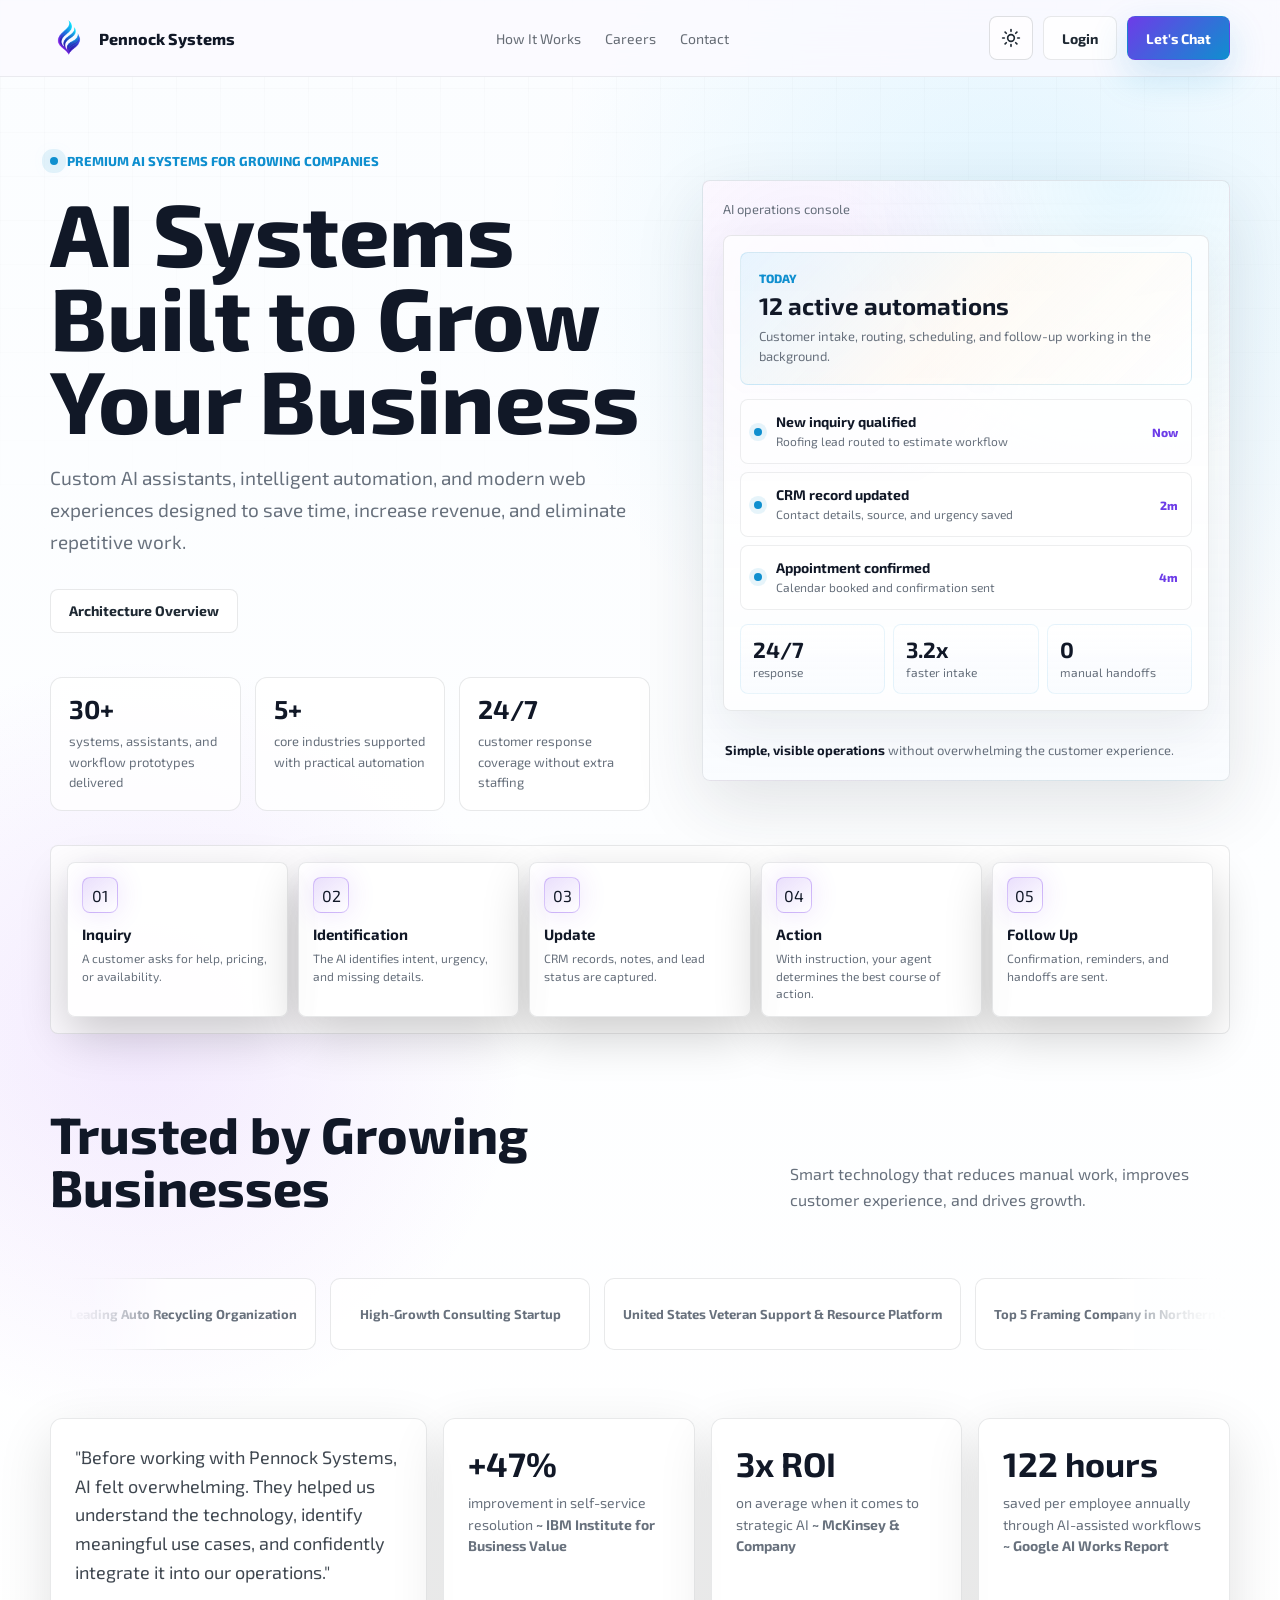
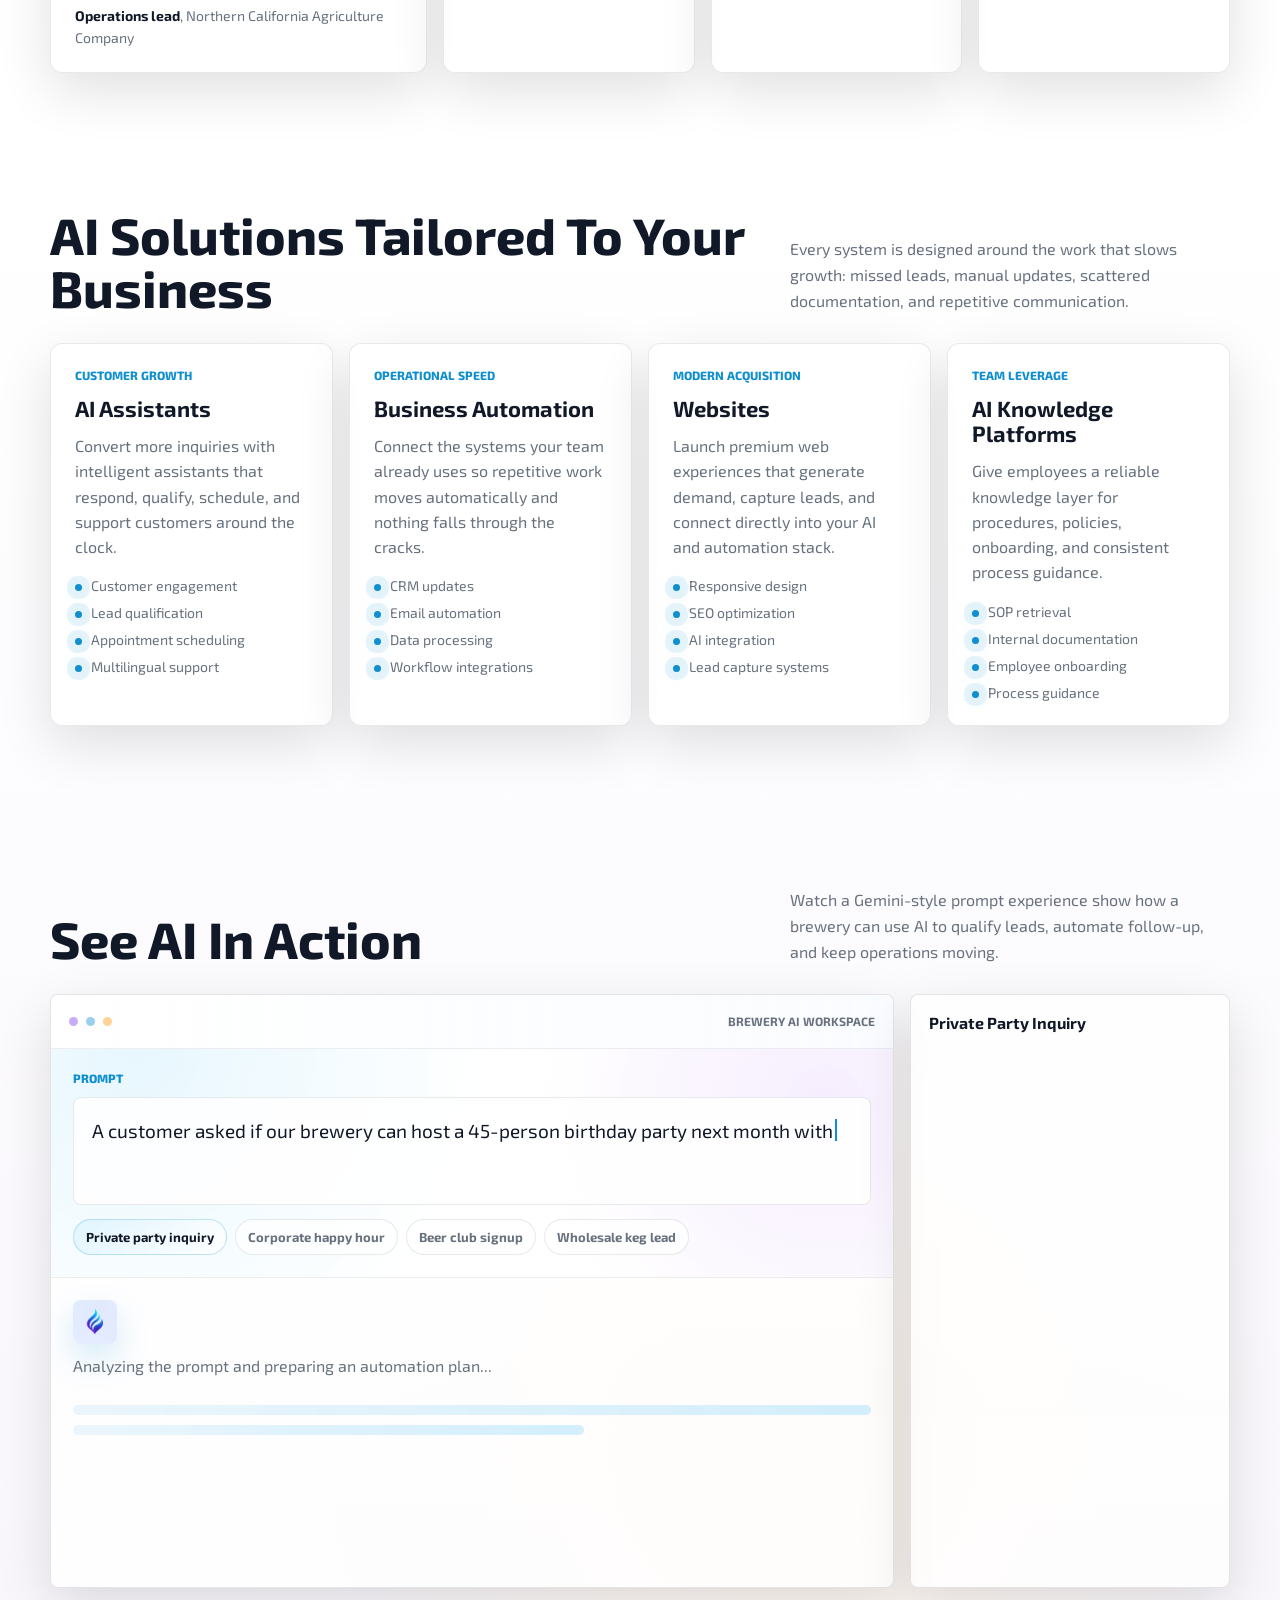
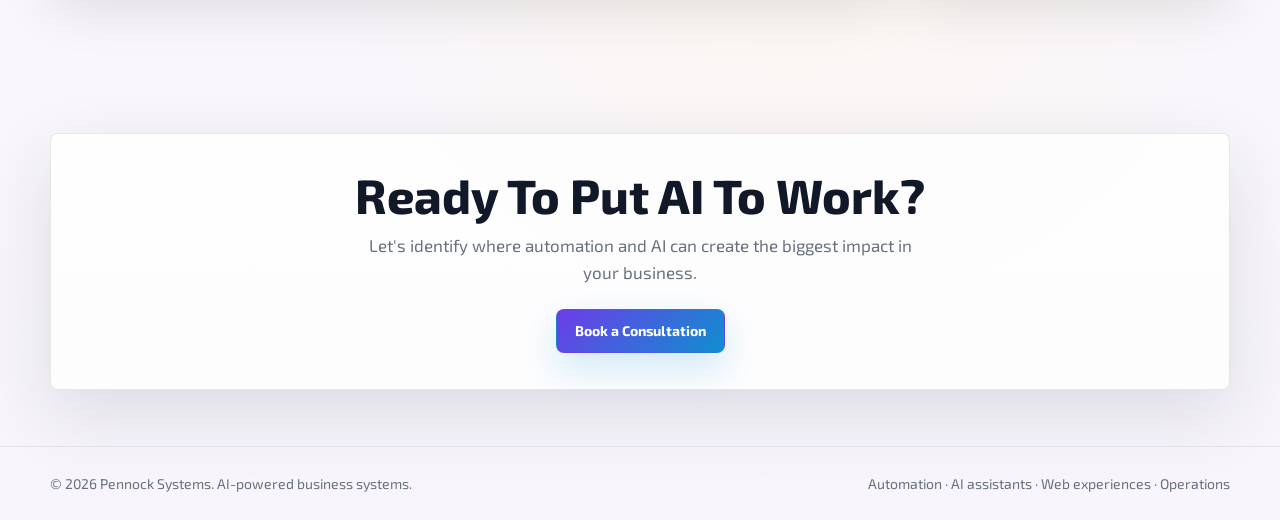
==== index.html @ 180b8f56 "Update index.html" ====
<!doctype html>
<html lang="en">
<head>
  <meta charset="utf-8">
  <meta name="viewport" content="width=device-width, initial-scale=1">
  <title>Pennock Systems | AI Systems Built to Grow Your Business</title>
  <script>
  (function () {
    try {
      if (localStorage.getItem("usi-theme") === "night") {
        document.documentElement.dataset.theme = "night";
      }
    } catch (_error) {
      /* Ignore storage errors in private or embedded browsing contexts. */
    }
  })();
</script>
  <meta name="description" content="Pennock Systems builds custom AI assistants, automation, and modern web systems that help businesses save time, convert more leads, and scale operations.">
  <link rel="stylesheet" href="index.css">
  <link rel="stylesheet" href="night.css">
  <script src="night-mode.js" defer></script>
  <link rel="icon" href="../images/Logo.png" type="image/png" />
  <script defer src="https://cloud.umami.is/script.js" data-website-id="dc2e749c-9614-47fd-98e3-7c9ce437ed8f"></script>
</head>
<body>
  <header class="nav">
    <div class="container nav-inner">
      <a href="index.html" class="brand" aria-label="Pennock Systems home">
        <img class="brand-logo" src="../images/Logo.png" alt="Pennock Systems logo">
        <span>Pennock Systems</span>
      </a>

      <nav class="nav-links" aria-label="Primary navigation">
        <a href="/how">How It Works</a>
        <a href="/career">Careers</a>
        <a href="/contact">Contact</a>
      </nav>

      <div class="nav-actions">
        <button class="theme-toggle" type="button" data-theme-toggle aria-pressed="false" aria-label="Switch to night mode" title="Switch to night mode">
  <span class="theme-toggle__icon" data-theme-toggle-icon aria-hidden="true">
    <svg viewBox="0 0 24 24" aria-hidden="true" focusable="false" fill="none" stroke-width="2" stroke-linecap="round" stroke-linejoin="round">
      <circle cx="12" cy="12" r="4"></circle>
      <path d="M12 2v2"></path>
      <path d="M12 20v2"></path>
      <path d="m4.93 4.93 1.41 1.41"></path>
      <path d="m17.66 17.66 1.41 1.41"></path>
      <path d="M2 12h2"></path>
      <path d="M20 12h2"></path>
      <path d="m6.34 17.66-1.41 1.41"></path>
      <path d="m19.07 4.93-1.41 1.41"></path>
    </svg>
  </span>
</button>
        <a class="button secondary" href="/login">Login</a>
        <a class="button primary" href="/contact">Let's Chat</a>
      </div>
    </div>
  </header>

  <main>
    <section class="hero">
      <div class="container hero-grid">
        <div>
          <span class="eyebrow"><span class="pulse-dot"></span> Premium AI systems for growing companies</span>
          <h1>AI Systems Built to <span class="hero-accent">Grow Your Business</span></h1>
          <p>Custom AI assistants, intelligent automation, and modern web experiences designed to save time, increase revenue, and eliminate repetitive work.</p>
          <div class="hero-actions">
            <a class="button secondary" href="/how">Architecture Overview</a>
          </div>
          <div class="hero-proof" aria-label="Business impact metrics">
            <div class="metric"><strong>30+</strong><span>systems, assistants, and workflow prototypes delivered</span></div>
            <div class="metric"><strong>5+</strong><span>core industries supported with practical automation</span></div>
            <div class="metric"><strong>24/7</strong><span>customer response coverage without extra staffing</span></div>
          </div>
        </div>

        <div class="workflow ops-console" aria-label="AI operations console visualization">
          <div class="workflow-header">
            <span>AI operations console</span>
          </div>
          <div class="console-screen">
            <div class="console-summary">
              <span>Today</span>
              <strong>12 active automations</strong>
              <p>Customer intake, routing, scheduling, and follow-up working in the background.</p>
            </div>
            <div class="console-list">
              <div class="console-row">
                <span class="row-status"></span>
                <div>
                  <strong>New inquiry qualified</strong>
                  <p>Roofing lead routed to estimate workflow</p>
                </div>
                <em>Now</em>
              </div>
              <div class="console-row">
                <span class="row-status"></span>
                <div>
                  <strong>CRM record updated</strong>
                  <p>Contact details, source, and urgency saved</p>
                </div>
                <em>2m</em>
              </div>
              <div class="console-row">
                <span class="row-status"></span>
                <div>
                  <strong>Appointment confirmed</strong>
                  <p>Calendar booked and confirmation sent</p>
                </div>
                <em>4m</em>
              </div>
            </div>
            <div class="console-metrics" aria-label="Automation outcomes">
              <div><strong>24/7</strong><span>response</span></div>
              <div><strong>3.2x</strong><span>faster intake</span></div>
              <div><strong>0</strong><span>manual handoffs</span></div>
            </div>
          </div>
          <div class="workflow-note">
            <span><strong>Simple, visible operations</strong> without overwhelming the customer experience.</span>
          </div>
        </div>
      </div>

      <div class="container">
        <div class="hero-journey" aria-label="Linear AI automation journey">
          <div class="journey-step">
            <div class="stage-icon">01</div>
            <h3>Inquiry</h3>
            <p>A customer asks for help, pricing, or availability.</p>
          </div>
          <div class="journey-step">
            <div class="stage-icon">02</div>
            <h3>Identification</h3>
            <p>The AI identifies intent, urgency, and missing details.</p>
          </div>
          <div class="journey-step">
            <div class="stage-icon">03</div>
            <h3>Update</h3>
            <p>CRM records, notes, and lead status are captured.</p>
          </div>
          <div class="journey-step">
            <div class="stage-icon">04</div>
            <h3>Action</h3>
            <p>With instruction, your agent determines the best course of action.</p>
          </div>
          <div class="journey-step">
            <div class="stage-icon">05</div>
            <h3>Follow Up</h3>
            <p>Confirmation, reminders, and handoffs are sent.</p>
          </div>
        </div>
      </div>
    </section>

<section class="trust">
  <div class="container">

    <div class="section-head">
      <h2>Trusted by Growing Businesses</h2>
      <p>Smart technology that reduces manual work, improves customer experience, and drives growth.</p>
    </div>

    
    <div class="logo-carousel" aria-label="Client and industry logos">
        <div class="logo-carousel" aria-label="Client and industry logos">
  <div class="logo-track">

    <div class="logo-group">
      <div class="client-logo">Leading Auto Recycling Organization</div>
      <div class="client-logo">High-Growth Consulting Startup</div>
      <div class="client-logo">United States Veteran Support & Resource Platform</div>
      <div class="client-logo">Top 5 Framing Company in Northern California</div>
      <div class="client-logo">Baseball Analytics Platform Designed for Top Draft Prospects</div>
      <div class="client-logo">Northern California Agriculture Company</div>
    </div>

    <div class="logo-group" aria-hidden="true">
      <div class="client-logo">Leading Auto Recycling Organization</div>
      <div class="client-logo">High-Growth Consulting Startup</div>
      <div class="client-logo">United States Veteran Support & Resource Platform</div>
      <div class="client-logo">Top 5 Framing Company in Northern California</div>
      <div class="client-logo">Baseball Analytics Platform Designed for Top Draft Prospects</div>
    </div>
  </div>
</div>
</div>
        <div class="trust-grid">
          <div class="quote">
            <p>"Before working with Pennock Systems, AI felt overwhelming. They helped us understand the technology, identify meaningful use cases, and confidently integrate it into our operations."</p>
            <span><strong>Operations lead</strong>, Northern California Agriculture Company</span>
          </div>
          <div class="info-card"><strong>+47%</strong><span>improvement in self-service resolution <b>~ IBM Institute for Business Value</b></span></div>
          <div class="info-card"><strong>3x ROI</strong><span>on average when it comes to strategic AI <b>~ McKinsey & Company</b></span></div>
          <div class="info-card"><strong>122 hours</strong><span>saved per employee annually through AI-assisted workflows <b>~ Google AI Works Report</b></span></div>
        </div>
      </div>
    </section>

    <section id="solutions">
      <div class="container">
        <div class="section-head">
          <h2>AI Solutions Tailored To Your Business</h2>
          <p>Every system is designed around the work that slows growth: missed leads, manual updates, scattered documentation, and repetitive communication.</p>
        </div>
        <div class="solution-grid">
          <article class="solution-card">
            <div class="card-kicker">Customer growth</div>
            <h3>AI Assistants</h3>
            <p>Convert more inquiries with intelligent assistants that respond, qualify, schedule, and support customers around the clock.</p>
            <ul class="feature-list">
              <li>Customer engagement</li>
              <li>Lead qualification</li>
              <li>Appointment scheduling</li>
              <li>Multilingual support</li>
            </ul>
          </article>
          <article class="solution-card">
            <div class="card-kicker">Operational speed</div>
            <h3>Business Automation</h3>
            <p>Connect the systems your team already uses so repetitive work moves automatically and nothing falls through the cracks.</p>
            <ul class="feature-list">
              <li>CRM updates</li>
              <li>Email automation</li>
              <li>Data processing</li>
              <li>Workflow integrations</li>
            </ul>
          </article>
          <article class="solution-card">
            <div class="card-kicker">Modern acquisition</div>
            <h3>Websites</h3>
            <p>Launch premium web experiences that generate demand, capture leads, and connect directly into your AI and automation stack.</p>
            <ul class="feature-list">
              <li>Responsive design</li>
              <li>SEO optimization</li>
              <li>AI integration</li>
              <li>Lead capture systems</li>
            </ul>
          </article>
          <article class="solution-card">
            <div class="card-kicker">Team leverage</div>
            <h3>AI Knowledge Platforms</h3>
            <p>Give employees a reliable knowledge layer for procedures, policies, onboarding, and consistent process guidance.</p>
            <ul class="feature-list">
              <li>SOP retrieval</li>
              <li>Internal documentation</li>
              <li>Employee onboarding</li>
              <li>Process guidance</li>
            </ul>
          </article>
        </div>
      </div>
    </section>

    <section class="demo" id="demo">
      <div class="container">
        <div class="section-head">
          <h2>See AI In Action</h2>
          <p>Watch a Gemini-style prompt experience show how a brewery can use AI to qualify leads, automate follow-up, and keep operations moving.</p>
        </div>
        <div class="gemini-demo" aria-label="Gemini-style brewery AI prompt demo">
          <div class="gemini-card">
            <div class="gemini-topbar">
              <span></span><span></span><span></span>
              <strong>Brewery AI workspace</strong>
            </div>
            <div class="gemini-prompt-area">
              <div class="prompt-label">Prompt</div>
              <div class="gemini-search">
                <p aria-live="polite"><span id="typedPrompt"></span><span class="typing-cursor" aria-hidden="true"></span></p>
              </div>
              <div class="prompt-chips" aria-label="Prompt examples">
                <button class="prompt-chip active" data-demo="brewery" type="button">Private party inquiry</button>
                <button class="prompt-chip" data-demo="events" type="button">Corporate happy hour</button>
                <button class="prompt-chip" data-demo="membership" type="button">Beer club signup</button>
                <button class="prompt-chip" data-demo="distribution" type="button">Wholesale keg lead</button>
              </div>
            </div>
            <div class="gemini-answer" id="geminiAnswer" aria-live="polite"></div>
          </div>
          <aside class="system-panel gemini-actions">
            <h3 id="demo-title">Brewery Event Assistant</h3>
            <div class="event-list" id="event-list"></div>
          </aside>
        </div>
      </div>
    </section>

    <section class="final-cta" id="contact">
      <div class="container">
        <div class="cta-box">
          <div>
            <h2>Ready To Put AI To Work?</h2>
            <p>Let's identify where automation and AI can create the biggest impact in your business.</p>
              <a class="button primary" href="/contact">Book a Consultation</a>
            </div>
          </div>
        </div>
      </div>
    </section>
  </main>

  <footer>
    <div class="container footer-inner">
      <span>© 2026 Pennock Systems. AI-powered business systems.</span>
      <span>Automation · AI assistants · Web experiences · Operations</span>
    </div>
  </footer>

  <script src="index.js"></script>
</body>
</html>
---- index.css ----
@import url('https://fonts.googleapis.com/css2?family=Exo+2:wght@400;500;600;700;800&display=swap');

:root {
  /* Core Backgrounds (Deep, Dark Canvas) */
  --navy: #05070c;          /* Ultra-dark midnight background */
  --navy-2: #0b0f19;        /* Slightly lighter dark background for section alternates */
  --charcoal: #0e1322;      /* Solid base card fill background */
  --ink: #f1f5f9;           /* Primary text color is now light silver/white */
  --muted: #94a3b8;         /* Highly legible muted gray text for descriptions */
  
  /* Borders & Separation Lines */
  --line: rgba(255, 255, 255, 0.08); /* Clean, subtle border stroke for card outlines */
  
  /* Accent Colorway */
  --purple: #3b82f6;        /* Electric Cyan (used for 'Grow') */
  --purple-2: #6366f1;      /* Vibrant Indigo/Neon Purple (used for 'Business' & 'Let's Chat') */
  --white: #ffffff;         /* Hard white for stark highlights */
  
  /* Modern Dark UI Glass Containers */
  --panel: rgba(15, 23, 42, 0.45);        /* Translucent dark panel core overlay */
  --panel-strong: rgba(30, 41, 59, 0.6);  /* Darker glass element highlight */
  
  /* Shadows & Radius styling */
  --shadow: 0 24px 64px rgba(0, 0, 0, 0.6); /* Deep shadow to float components */
  --radius: 12px;           /* Smooth, slightly rounder modern corners */
}

* { box-sizing: border-box; }

html {
  scroll-behavior: smooth;
  background: var(--navy);
}

body {
  margin: 0;
  font-family: "Exo 2", ui-sans-serif, system-ui, -apple-system, BlinkMacSystemFont, "Segoe UI", sans-serif;
  color: var(--ink);
  
  /* UPDATED GRADIENT: Dark base with neon purple ambient glows matching your mockup */
  background: 
    radial-gradient(circle at 80% 10%, rgba(99, 102, 241, 0.15), transparent 45rem),
    radial-gradient(circle at 15% 50%, rgba(59, 130, 246, 0.1), transparent 40rem),
    var(--navy);
  letter-spacing: 0;
}

/* Subtle tech blueprint grid system optimized for dark canvas */
body::before {
  content: "";
  position: fixed;
  inset: 0;
  pointer-events: none;
  background-image:
    linear-gradient(rgba(255,255,255,.02) 1px, transparent 1px),
    linear-gradient(90deg, rgba(255,255,255,.02) 1px, transparent 1px);
  background-size: 44px 44px;
  mask-image: linear-gradient(to bottom, rgba(0,0,0,.9), transparent 72%);
  -webkit-mask-image: linear-gradient(to bottom, rgba(0,0,0,.9), transparent 72%);
  opacity: .7;
}

/* Ensures your alternate sections use the new deep alternate color on mobile viewports */
.mobile-section.alt-bg {
  background: var(--navy-2) !important;
  border: 1px solid var(--line) !important;
}

    * { box-sizing: border-box; }

    html {
      scroll-behavior: smooth;
      background: var(--navy);
    }

    body {
      margin: 0;
      font-family: "Exo 2", ui-sans-serif, system-ui, -apple-system, BlinkMacSystemFont, "Segoe UI", sans-serif;
      color: var(--ink);
      background:
        radial-gradient(circle at 78% 7%, rgba(124,58,237,.24), transparent 28rem),
        linear-gradient(180deg, #fbfaff 0%, #ffffff 48%, #f6f3fb 100%);
      letter-spacing: 0;
    }

    body::before {
      content: "";
      position: fixed;
      inset: 0;
      pointer-events: none;
      background-image:
        linear-gradient(rgba(255,255,255,.035) 1px, transparent 1px),
        linear-gradient(90deg, rgba(255,255,255,.035) 1px, transparent 1px);
      background-size: 44px 44px;
      mask-image: linear-gradient(to bottom, rgba(0,0,0,.9), transparent 72%);
      opacity: .48;
    }

    a { color: inherit; text-decoration: none; }
h1,
h2,
h3,
.brand,
.button,
.eyebrow,
.card-kicker,
.step-number,
.outcome-number {
  font-family: "Exo 2", ui-sans-serif, system-ui, sans-serif;
}

h1,
.section-head h2,
.cta-box h2,
.about-copy h2 {
  font-weight: 760;
}

    .container {
      width: min(1180px, calc(100% - 40px));
      margin: 0 auto;
    }

    .nav {
      position: sticky;
      top: 0;
      z-index: 20;
      border-bottom: 1px solid rgba(255,255,255,.08);
      background: rgba(255,255,255,.78);
      backdrop-filter: blur(18px);
    }

    .nav-inner {
      min-height: 76px;
      display: flex;
      align-items: center;
      justify-content: space-between;
      gap: 22px;
    }

    .brand {
      display: inline-flex;
      align-items: center;
      gap: 11px;
      font-weight: 760;
      color: var(--white);
      white-space: nowrap;
    }

    .brand-mark {
      width: 36px;
      height: 36px;
      display: grid;
      place-items: center;
      border: 1px solid rgba(168,85,247,.42);
      background: linear-gradient(145deg, rgba(124,58,237,.38), rgba(255,255,255,.06));
      box-shadow: 0 0 28px rgba(124,58,237,.24);
      border-radius: 8px;
      color: var(--white);
      font-size: 13px;
      letter-spacing: 0;
    }

    .brand-logo {
      width: 38px;
      height: 38px;
      object-fit: contain;
      display: block;
    }

    .nav-links {
      display: flex;
      align-items: center;
      gap: 24px;
      color: rgba(31,41,51,.78);
      font-size: 14px;
    }

    .nav-links a:hover { color: var(--white); }

    .nav-actions {
      display: flex;
      align-items: center;
      gap: 10px;
    }

    .button {
      display: inline-flex;
      align-items: center;
      justify-content: center;
      min-height: 44px;
      padding: 0 18px;
      border-radius: 8px;
      border: 1px solid rgba(255,255,255,.16);
      font-size: 14px;
      font-weight: 720;
      transition: transform .2s ease, border-color .2s ease, background .2s ease, box-shadow .2s ease;
      white-space: nowrap;
    }

    .button:hover {
      transform: translateY(-2px);
      border-color: rgba(168,85,247,.48);
    }

    .button.primary {
      background: linear-gradient(135deg, var(--purple), #a855f7);
      color: var(--white);
      box-shadow: 0 15px 44px rgba(124,58,237,.28);
      border-color: transparent;
    }

    .button.secondary {
      background: rgba(255,255,255,.72);
      color: var(--ink);
      border-color: rgba(31,41,51,.14);
      box-shadow: none;
    }

    .hero {
      min-height: calc(100vh - 76px);
      display: flex;
      flex-direction: column;
      justify-content: center;
      align-items: center;
      padding: 72px 0 46px;
    }

    .hero-grid {
      display: grid;
      grid-template-columns: minmax(0, 1fr) minmax(420px, .88fr);
      gap: 52px;
      align-items: center;
    }

    .eyebrow {
      display: inline-flex;
      align-items: center;
      gap: 9px;
      color: var(--purple-2);
      font-size: 13px;
      font-weight: 760;
      text-transform: uppercase;
    }

    .pulse-dot {
      width: 8px;
      height: 8px;
      border-radius: 999px;
      background: var(--purple-2);
      box-shadow: 0 0 0 8px rgba(168,85,247,.12);
    }

    h1, h2, h3, p { margin-top: 0; }

    h1 {
      margin: 22px 0 20px;
      max-width: 760px;
      font-size: clamp(48px, 7vw, 88px);
      line-height: .95;
      color: var(--white);
      letter-spacing: 0;
    }

    .hero p {
      max-width: 680px;
      color: rgba(31,41,51,.76);
      font-size: 19px;
      line-height: 1.7;
    }

    .hero-actions, .cta-actions {
      display: flex;
      gap: 14px;
      flex-wrap: wrap;
      margin-top: 30px;
    }

    .hero-proof {
      display: grid;
      grid-template-columns: repeat(3, minmax(0, 1fr));
      gap: 14px;
      margin-top: 44px;
      max-width: 670px;
    }

    .metric {
      border: 1px solid var(--line);
      border-radius: var(--radius);
      padding: 18px;
      background: rgba(255,255,255,.045);
    }

    .metric strong {
      display: block;
      color: var(--white);
      font-size: 26px;
      line-height: 1;
      margin-bottom: 8px;
    }

    .metric span {
      color: var(--muted);
      font-size: 13px;
      line-height: 1.45;
    }

    .workflow {
      position: relative;
      min-height: 390px;
      border: 1px solid rgba(255,255,255,.12);
      border-radius: 8px;
      background:
        radial-gradient(circle at 50% 20%, rgba(168,85,247,.18), transparent 20rem),
        linear-gradient(180deg, rgba(255,255,255,.075), rgba(255,255,255,.03)),
        rgba(4,12,24,.78);
      box-shadow: var(--shadow);
      overflow: hidden;
      display: grid;
      align-content: space-between;
      padding: 20px;
    }

    .workflow::before,
    .workflow::after {
      content: "";
      position: absolute;
      pointer-events: none;
    }

    .workflow::before {
      inset: 22px;
      border: 1px solid rgba(255,255,255,.07);
      border-radius: 8px;
      background:
        linear-gradient(rgba(255,255,255,.035) 1px, transparent 1px),
        linear-gradient(90deg, rgba(255,255,255,.035) 1px, transparent 1px);
      background-size: 34px 34px;
      mask-image: radial-gradient(circle at 50% 38%, rgba(0,0,0,.95), transparent 72%);
      opacity: .66;
    }

    .workflow::after {
      width: 28rem;
      height: 28rem;
      left: 50%;
      top: 42%;
      border: 1px solid rgba(168,85,247,.16);
      border-radius: 999px;
      transform: translate(-50%, -50%);
      box-shadow: inset 0 0 42px rgba(124,58,237,.12), 0 0 70px rgba(124,58,237,.12);
      animation: minimalPulse 6s ease-in-out infinite;
    }

    .workflow-header {
      position: relative;
      z-index: 3;
      display: flex;
      justify-content: space-between;
      align-items: center;
      color: var(--muted);
      font-size: 13px;
    }

    .status {
      display: inline-flex;
      align-items: center;
      gap: 8px;
      color: #bff3ff;
    }

    .minimal-orbit {
      position: relative;
      z-index: 2;
      min-height: 285px;
      display: grid;
      place-items: center;
      isolation: isolate;
      --orbit-distance: 156px;
    }

    .minimal-orbit::before,
    .minimal-orbit::after {
      content: "";
      position: absolute;
      border: 1px solid rgba(255,255,255,.1);
      border-radius: 999px;
    }

    .minimal-orbit::before {
      width: min(92%, 420px);
      aspect-ratio: 1;
      border-color: rgba(168,85,247,.18);
    }

    .minimal-orbit::after {
      width: min(68%, 310px);
      aspect-ratio: 1;
      border-style: dashed;
      opacity: .72;
    }

    .core-signal {
      position: relative;
      z-index: 2;
      width: 132px;
      height: 132px;
      border-radius: 999px;
      display: grid;
      place-items: center;
      border: 1px solid rgba(168,85,247,.34);
      background:
        radial-gradient(circle, rgba(168,85,247,.26), rgba(124,58,237,.12) 46%, rgba(255,255,255,.92) 70%);
      box-shadow: 0 0 64px rgba(124,58,237,.3);
      color: var(--white);
      font-weight: 820;
      animation: coreGlow 7.5s ease-in-out infinite;
    }

    .core-signal span {
      display: block;
      color: var(--purple-2);
      font-size: 12px;
      font-weight: 760;
      text-align: center;
      margin-top: 6px;
    }

    .signal-wave {
      position: absolute;
      z-index: 1;
      left: 50%;
      top: 50%;
      width: 170px;
      height: 170px;
      border-radius: 999px;
      border: 1px solid rgba(124,58,237,.22);
      transform: translate(-50%, -50%) scale(.72);
      opacity: 0;
      animation: signalWave 8.5s ease-out infinite;
    }

    .signal-wave.wave-two {
      animation-delay: 4.25s;
    }

    .operating-flow {
      position: absolute;
      z-index: 4;
      inset: auto 22px 18px;
      display: grid;
      grid-template-columns: repeat(3, 1fr);
      gap: 8px;
      pointer-events: none;
    }

    .flow-pill {
      min-height: 66px;
      display: grid;
      align-content: center;
      gap: 5px;
      padding: 12px;
      border-radius: 8px;
      border: 1px solid rgba(255,255,255,.1);
      background: rgba(255,255,255,.78);
      box-shadow: 0 14px 34px rgba(0,0,0,.18);
      transition: border-color .2s ease, background .2s ease;
    }

    .flow-pill strong {
      color: var(--white);
      font-size: 13px;
    }

    .flow-pill span {
      color: var(--muted);
      font-size: 12px;
      line-height: 1.35;
    }

    .hero-journey {
      position: relative;
      display: grid;
      grid-template-columns: repeat(5, minmax(0, 1fr));
      align-items: stretch;
      gap: 10px;
      margin-top: 34px;
      padding: 16px;
      border: 1px solid rgba(255,255,255,.09);
      border-radius: 8px;
      background: rgba(255,255,255,.045);
    }

    .hero-journey::before {
      display: none;
    }

    .hero-journey::after {
      display: none;
    }

    .journey-step {
      position: relative;
      z-index: 2;
      min-height: 126px;
      padding: 14px;
      border-radius: 8px;
      border: 1px solid rgba(255,255,255,.12);
      background: rgba(255,255,255,.9);
      box-shadow: 0 18px 48px rgba(0,0,0,.2);
    }

    .stage-icon {
      width: 36px;
      height: 36px;
      display: grid;
      place-items: center;
      border-radius: 8px;
      color: var(--white);
      background: rgba(124,58,237,.2);
      border: 1px solid rgba(168,85,247,.32);
      margin-bottom: 12px;
    }

    .journey-step h3 {
      margin: 0 0 7px;
      font-size: 15px;
      color: var(--white);
    }

    .journey-step p {
      margin: 0;
      color: var(--muted);
      font-size: 12px;
      line-height: 1.45;
    }

    .workflow-note {
      position: relative;
      z-index: 3;
      display: flex;
      justify-content: space-between;
      gap: 14px;
      padding: 12px 2px 0;
      color: var(--muted);
      font-size: 13px;
      line-height: 1.45;
    }

    .workflow-note strong {
      color: var(--white);
    }

    .ops-console {
      min-height: 430px;
      display: grid;
      align-content: space-between;
      gap: 18px;
    }

    .ops-console::after {
      display: none;
    }

    .console-screen {
      position: relative;
      z-index: 3;
      display: grid;
      gap: 14px;
      padding: 16px;
      border: 1px solid rgba(31,41,51,.1);
      border-radius: 8px;
      background: rgba(255,255,255,.72);
      box-shadow: 0 18px 48px rgba(31,41,51,.08);
    }

    .console-summary {
      padding: 18px;
      border-radius: 8px;
      background:
        linear-gradient(135deg, rgba(125,211,252,.16), rgba(255,247,236,.5), rgba(255,255,255,.84));
      border: 1px solid rgba(15,143,207,.14);
    }

    .console-summary span {
      display: block;
      color: #0f8fcf;
      font-size: 12px;
      font-weight: 780;
      text-transform: uppercase;
      margin-bottom: 8px;
    }

    .console-summary strong {
      display: block;
      color: #111827;
      font-size: 24px;
      line-height: 1.12;
      margin-bottom: 8px;
    }

    .console-summary p {
      margin: 0;
      color: #68717d;
      font-size: 13px;
      line-height: 1.5;
    }

    .console-list {
      display: grid;
      gap: 8px;
    }

    .console-row {
      position: relative;
      overflow: hidden;
      display: grid;
      grid-template-columns: 10px minmax(0, 1fr) auto;
      gap: 12px;
      align-items: center;
      padding: 13px;
      border-radius: 8px;
      border: 1px solid rgba(31,41,51,.08);
      background: rgba(255,255,255,.82);
    }

    .console-row:first-child::after {
      content: "";
      position: absolute;
      inset: 0;
      background: linear-gradient(90deg, transparent, rgba(125,211,252,.16), transparent);
      transform: translateX(-100%);
      animation: rowSweep 7.5s ease-in-out infinite;
    }

    .row-status {
      width: 8px;
      height: 8px;
      border-radius: 999px;
      background: #0f8fcf;
      box-shadow: 0 0 0 5px rgba(15,143,207,.1);
    }

    .console-row strong {
      display: block;
      color: #111827;
      font-size: 14px;
      margin-bottom: 3px;
    }

    .console-row p {
      margin: 0;
      color: #68717d;
      font-size: 12px;
      line-height: 1.4;
    }

    .console-row em {
      color: #6d3ce8;
      font-style: normal;
      font-size: 12px;
      font-weight: 760;
    }

    .console-metrics {
      display: grid;
      grid-template-columns: repeat(3, 1fr);
      gap: 8px;
    }

    .console-metrics div {
      min-height: 70px;
      display: grid;
      align-content: center;
      gap: 5px;
      padding: 12px;
      border-radius: 8px;
      background: linear-gradient(180deg, rgba(255,255,255,.82), rgba(248,251,255,.78));
      border: 1px solid rgba(15,143,207,.09);
    }

    .console-metrics strong {
      color: #111827;
      font-size: 22px;
      line-height: 1;
    }

    .console-metrics span {
      color: #68717d;
      font-size: 12px;
    }

    section {
  padding: 88px 0;
  position: relative;
}

section + section {
  padding-top: 72px; /* tighter transition between sections */
}

    .section-head {
  display: flex;
  align-items: end;
  justify-content: space-between;
  gap: 30px;
  margin-bottom: 28px; /* slightly tighter + consistent */
}

    .section-head h2 {
      margin: 0;
      max-width: 780px;
      color: var(--white);
      font-size: clamp(34px, 4vw, 54px);
      line-height: 1.03;
      letter-spacing: 0;
    }

    .section-head p {
      max-width: 440px;
      color: var(--muted);
      line-height: 1.65;
      margin: 0;
    }

.cta-actions {
    justify-content: center;
}

    .trust {
  padding-top: 28px;
  padding-bottom: 64px; /* 🔥 controls space before next section */
}

#solutions {
  padding-top: 72px; /* reduces gap inconsistency after trust-grid */
}

    .logo-carousel {
  overflow: hidden;
  margin-top: 24px;
  margin-bottom: 28px; /* consistent gap above trust-grid */
  position: relative;
  padding: 6px 0;

  /* 🔥 fade edges */
  -webkit-mask-image: linear-gradient(
    to right,
    transparent,
    black 10%,
    black 90%,
    transparent
  );

  mask-image: linear-gradient(
    to right,
    transparent,
    black 10%,
    black 90%,
    transparent
  );
}

.logo-track {
  display: flex;
  width: max-content;
  animation: scrollLogos 40s linear infinite;
  will-change: transform;
  gap: 0; /* IMPORTANT: prevent accidental compounding */
}

.logo-group {
  display: flex;
  align-items: center;
  gap: 14px;
  flex-shrink: 0;
  padding-right: 14px;
}

.client-logo {
  height: 72px;
  min-width: 260px;
  display: grid;
  place-items: center;

  border: 1px solid var(--line);
  border-radius: 10px;
  background: rgba(255,255,255,.04);
  color: rgba(255,255,255,.72);

  font-weight: 700;
  font-size: 13px;
  text-align: center;

  padding: 12px 18px;
}

@keyframes scrollLogos {
  0% {
    transform: translateX(0);
  }
  100% {
    transform: translateX(-50%);
  }
}

/* pause on hover */
.logo-carousel:hover .logo-track {
  animation-play-state: paused;
}

    .trust-grid, .solution-grid, .outcome-grid, .work-grid, .pricing-grid {
      display: grid;
      gap: 16px;
    }

    .trust-grid {
      grid-template-columns: 1.2fr .8fr .8fr .8fr;
    }

    .quote, .info-card, .solution-card, .outcome-card, .work-card, .price-card {
      border: 1px solid var(--line);
      border-radius: var(--radius);
      background: rgba(255,255,255,.055);
      padding: 24px;
      box-shadow: 0 18px 54px rgba(0,0,0,.12);
    }

    .quote p {
      color: rgba(31,41,51,.86);
      font-size: 18px;
      line-height: 1.6;
    }

    .quote strong, .info-card strong {
      color: var(--white);
    }

    .info-card strong {
      display: block;
      font-size: 34px;
      margin-bottom: 8px;
    }

    .info-card span, .quote span {
      color: var(--muted);
      line-height: 1.55;
      font-size: 14px;
    }

    .footprint-card {
      grid-column: span 3;
      display: grid;
      grid-template-columns: .55fr 1fr;
      gap: 20px;
      border: 1px solid var(--line);
      border-radius: var(--radius);
      background:
        radial-gradient(circle at 78% 14%, rgba(125,211,252,.16), transparent 18rem),
        linear-gradient(180deg, rgba(255,255,255,.82), rgba(248,251,255,.72));
      padding: 24px;
      box-shadow: 0 18px 54px rgba(0,0,0,.12);
    }

    .footprint-copy h3 {
      margin: 0 0 12px;
      color: #111827;
      font-size: 24px;
      line-height: 1.12;
    }

    .footprint-copy p {
      margin: 0;
      color: #68717d;
      line-height: 1.6;
    }

    .solution-grid {
      grid-template-columns: repeat(4, 1fr);
    }

    .solution-card, .outcome-card, .work-card, .price-card {
      transition: transform .22s ease, border-color .22s ease, background .22s ease;
    }

    .solution-card:hover, .outcome-card:hover, .work-card:hover, .price-card:hover {
      transform: translateY(-5px);
      border-color: rgba(168,85,247,.36);
      background: rgba(255,255,255,.075);
    }

    .card-kicker {
      color: var(--purple-2);
      font-weight: 760;
      font-size: 12px;
      text-transform: uppercase;
      margin-bottom: 14px;
    }

    .solution-card h3, .outcome-card h3, .work-card h3, .price-card h3 {
      color: var(--white);
      margin: 0 0 12px;
      font-size: 22px;
      line-height: 1.15;
    }

    .solution-card p, .outcome-card p, .work-card p, .price-card p {
      color: var(--muted);
      line-height: 1.58;
      margin-bottom: 18px;
    }

    .feature-list {
      list-style: none;
      padding: 0;
      margin: 0;
      display: grid;
      gap: 10px;
      color: rgba(31,41,51,.78);
      font-size: 14px;
    }

    .feature-list li {
      display: flex;
      gap: 9px;
      align-items: start;
    }

    .feature-list li::before {
      content: "";
      width: 7px;
      height: 7px;
      border-radius: 99px;
      flex: 0 0 auto;
      margin-top: 7px;
      background: var(--purple-2);
      box-shadow: 0 0 16px rgba(168,85,247,.42);
    }

    .demo {
      background: linear-gradient(180deg, rgba(255,255,255,.03), rgba(255,255,255,.01));
      border-top: 1px solid rgba(255,255,255,.07);
      border-bottom: 1px solid rgba(255,255,255,.07);
    }

    .demo-shell {
      display: grid;
      grid-template-columns: 260px minmax(0, 1fr) 300px;
      gap: 16px;
      align-items: stretch;
    }

    .selector,
    .conversation,
    .system-panel {
      border: 1px solid var(--line);
      border-radius: 8px;
      background: rgba(255,255,255,.76);
      box-shadow: 0 18px 54px rgba(0,0,0,.12);
      padding: 18px;
    }

    .selector h3,
    .conversation h3,
    .system-panel h3 {
      color: #111827;
      margin: 0 0 16px;
      font-size: 16px;
    }

    .tab-button {
      width: 100%;
      min-height: 46px;
      display: flex;
      align-items: center;
      justify-content: space-between;
      gap: 10px;
      border: 1px solid rgba(31,41,51,.1);
      background: rgba(255,255,255,.72);
      color: #68717d;
      border-radius: 8px;
      padding: 0 13px;
      margin-bottom: 10px;
      font: inherit;
      font-weight: 680;
      cursor: pointer;
      text-align: left;
      transition: background .2s ease, border-color .2s ease, color .2s ease;
    }

    .tab-button span {
      color: #0f8fcf;
      font-size: 12px;
      font-weight: 820;
    }

    .tab-button.active {
      color: #111827;
      border-color: rgba(15,143,207,.28);
      background: linear-gradient(135deg, rgba(125,211,252,.16), rgba(255,255,255,.82));
    }

    .chat-window {
      min-height: 430px;
      display: grid;
      align-content: start;
      gap: 12px;
      padding: 16px;
      border-radius: 8px;
      background:
        radial-gradient(circle at 10% 0%, rgba(125,211,252,.14), transparent 18rem),
        rgba(255,255,255,.62);
      border: 1px solid rgba(31,41,51,.08);
      overflow: hidden;
    }

    .bubble {
      max-width: 78%;
      padding: 13px 14px;
      border-radius: 8px;
      font-size: 14px;
      line-height: 1.45;
      opacity: 0;
      transform: translateY(12px);
      animation: bubbleIn .42s ease forwards;
    }

    .bubble.customer {
      justify-self: start;
      background: rgba(31,41,51,.07);
      color: #1f2933;
    }

    .bubble.ai {
      justify-self: end;
      background: linear-gradient(135deg, rgba(124,58,237,.14), rgba(125,211,252,.18));
      color: #111827;
      border: 1px solid rgba(15,143,207,.16);
    }

    .event-list {
      display: grid;
      gap: 12px;
    }

    .event {
      padding: 13px;
      border-radius: 8px;
      border: 1px solid rgba(31,41,51,.08);
      background: rgba(255,255,255,.74);
      opacity: 0;
      transform: translateY(12px);
      animation: bubbleIn .42s ease forwards;
    }

    .event strong {
      display: block;
      color: #111827;
      margin-bottom: 5px;
      font-size: 14px;
    }

    .event span {
      color: #68717d;
      font-size: 13px;
      line-height: 1.4;
    }

    .gemini-demo {
      display: grid;
      grid-template-columns: minmax(0, 1fr) 320px;
      gap: 16px;
      align-items: stretch;
    }

    .gemini-card,
    .gemini-actions {
      border: 1px solid var(--line);
      border-radius: 8px;
      background: rgba(255,255,255,.76);
      box-shadow: 0 18px 54px rgba(0,0,0,.12);
    }

    .gemini-card {
      overflow: hidden;
    }

    .gemini-topbar {
      min-height: 54px;
      display: flex;
      align-items: center;
      gap: 8px;
      padding: 0 18px;
      border-bottom: 1px solid rgba(31,41,51,.08);
      background: linear-gradient(90deg, rgba(255,255,255,.86), rgba(248,251,255,.74));
    }

    .gemini-topbar span {
      width: 9px;
      height: 9px;
      border-radius: 999px;
      background: rgba(31,41,51,.18);
    }

    .gemini-topbar span:nth-child(1) { background: rgba(124,58,237,.42); }
    .gemini-topbar span:nth-child(2) { background: rgba(15,143,207,.42); }
    .gemini-topbar span:nth-child(3) { background: rgba(255,199,125,.8); }

    .gemini-topbar strong {
      margin-left: auto;
      color: #68717d;
      font-size: 12px;
      text-transform: uppercase;
    }

    .gemini-prompt-area {
      padding: 22px;
      background:
        radial-gradient(circle at 10% 0%, rgba(125,211,252,.18), transparent 22rem),
        radial-gradient(circle at 92% 24%, rgba(168,85,247,.1), transparent 18rem),
        rgba(255,255,255,.72);
    }

    .prompt-label {
      color: #0f8fcf;
      font-size: 12px;
      font-weight: 780;
      text-transform: uppercase;
      margin-bottom: 12px;
    }

    .gemini-search {
      min-height: 108px;
      display: block;
      padding: 18px;
      border-radius: 8px;
      border: 1px solid rgba(31,41,51,.1);
      background: rgba(255,255,255,.9);
      box-shadow: inset 0 0 0 1px rgba(255,255,255,.4);
    }

    .gemini-search p {
      margin: 0;
      color: #111827;
      font-size: 19px;
      line-height: 1.55;
    }

    .typing-cursor {
      display: inline-block;
      width: 2px;
      height: 1.15em;
      margin-left: 2px;
      vertical-align: -0.16em;
      background: #0f8fcf;
      animation: cursorBlink .8s steps(2, start) infinite;
    }

    .prompt-chips {
      display: flex;
      flex-wrap: wrap;
      gap: 8px;
      margin-top: 14px;
    }

    .prompt-chip {
      min-height: 36px;
      padding: 0 12px;
      border-radius: 999px;
      border: 1px solid rgba(31,41,51,.1);
      background: rgba(255,255,255,.74);
      color: #68717d;
      font: inherit;
      font-size: 13px;
      font-weight: 700;
      cursor: pointer;
    }

    .prompt-chip.active {
      color: #111827;
      border-color: rgba(15,143,207,.24);
      background: linear-gradient(135deg, rgba(125,211,252,.16), rgba(255,255,255,.86));
    }

    .gemini-answer {
      min-height: 310px;
      padding: 22px;
      border-top: 1px solid rgba(31,41,51,.08);
    }

    .gemini-loading,
    .gemini-result {
      animation: answerIn .36s ease forwards;
    }

    .gemini-loading {
      display: grid;
      gap: 10px;
      color: #68717d;
      line-height: 1.55;
    }

    .loading-line {
      height: 10px;
      border-radius: 999px;
      background: linear-gradient(90deg, rgba(15,143,207,.08), rgba(125,211,252,.34), rgba(15,143,207,.08));
      background-size: 200% 100%;
      animation: shimmer 1.2s linear infinite;
    }

    .loading-line.short {
      width: 64%;
    }

    .gemini-result {
      display: grid;
      gap: 16px;
      opacity: 0;
      transform: translateY(8px);
    }

    .gemini-result-head {
      display: grid;
      grid-template-columns: 44px minmax(0, 1fr);
      gap: 12px;
      align-items: center;
    }

    .gemini-result-head strong {
      display: block;
      color: #111827;
      font-size: 20px;
      margin-bottom: 4px;
    }

    .gemini-result-head span {
      color: #68717d;
      font-size: 13px;
    }

    .gemini-summary {
      padding: 15px;
      border-radius: 8px;
      border: 1px solid rgba(15,143,207,.14);
      background: linear-gradient(135deg, rgba(125,211,252,.14), rgba(255,255,255,.82));
      color: #68717d;
      line-height: 1.58;
      margin: 0;
    }

    .gemini-plan {
      display: grid;
      grid-template-columns: repeat(3, 1fr);
      gap: 10px;
    }

    .gemini-plan article {
      min-height: 170px;
      padding: 15px;
      border-radius: 8px;
      border: 1px solid rgba(31,41,51,.08);
      background: rgba(255,255,255,.74);
    }

    .gemini-plan article span {
      display: block;
      color: #0f8fcf;
      font-size: 12px;
      font-weight: 820;
      margin-bottom: 22px;
    }

    .gemini-plan h3 {
      margin: 0 0 8px;
      color: #111827;
      font-size: 16px;
      line-height: 1.2;
    }

    .gemini-plan p {
      margin: 0;
      color: #68717d;
      font-size: 13px;
      line-height: 1.48;
    }

    .ai-query-shell {
      display: grid;
      grid-template-columns: minmax(0, 1fr) 330px;
      gap: 16px;
      align-items: start;
    }

    .query-card,
    .query-outcomes {
      border: 1px solid var(--line);
      border-radius: 8px;
      background: rgba(255,255,255,.76);
      box-shadow: 0 18px 54px rgba(0,0,0,.12);
    }

    .query-card {
      overflow: hidden;
    }

    .query-topbar {
      min-height: 54px;
      display: flex;
      align-items: center;
      gap: 8px;
      padding: 0 18px;
      border-bottom: 1px solid rgba(31,41,51,.08);
      background: linear-gradient(90deg, rgba(255,255,255,.82), rgba(248,251,255,.72));
    }

    .query-topbar span {
      width: 9px;
      height: 9px;
      border-radius: 999px;
      background: rgba(31,41,51,.18);
    }

    .query-topbar span:nth-child(1) { background: rgba(124,58,237,.42); }
    .query-topbar span:nth-child(2) { background: rgba(15,143,207,.42); }
    .query-topbar span:nth-child(3) { background: rgba(255,199,125,.8); }

    .query-topbar strong {
      margin-left: auto;
      color: #68717d;
      font-size: 12px;
      text-transform: uppercase;
    }

    .query-prompt {
      margin: 18px;
      padding: 18px;
      border-radius: 8px;
      border: 1px solid rgba(31,41,51,.08);
      background:
        radial-gradient(circle at 0% 0%, rgba(125,211,252,.15), transparent 16rem),
        rgba(255,255,255,.8);
    }

    .query-prompt span {
      display: block;
      color: #0f8fcf;
      font-size: 12px;
      font-weight: 780;
      text-transform: uppercase;
      margin-bottom: 10px;
    }

    .query-prompt p {
      margin: 0;
      color: #111827;
      font-size: 18px;
      line-height: 1.62;
    }

    .query-composer {
      margin: 18px;
      padding: 18px;
      border-radius: 8px;
      border: 1px solid rgba(31,41,51,.08);
      background:
        radial-gradient(circle at 0% 0%, rgba(125,211,252,.15), transparent 16rem),
        rgba(255,255,255,.8);
    }

    .query-composer label {
      display: block;
      color: #0f8fcf;
      font-size: 12px;
      font-weight: 780;
      text-transform: uppercase;
      margin-bottom: 10px;
    }

    .query-composer textarea {
      width: 100%;
      min-height: 138px;
      resize: vertical;
      border: 1px solid rgba(31,41,51,.1);
      border-radius: 8px;
      background: rgba(255,255,255,.86);
      color: #111827;
      padding: 14px;
      font: inherit;
      line-height: 1.55;
      outline: none;
    }

    .query-composer textarea:focus {
      border-color: rgba(15,143,207,.38);
      box-shadow: 0 0 0 4px rgba(15,143,207,.08);
    }

    .composer-actions {
      display: flex;
      gap: 10px;
      flex-wrap: wrap;
      margin-top: 14px;
    }

    .query-response {
      margin: 18px;
      padding: 18px;
      border-radius: 8px;
      background: linear-gradient(180deg, rgba(255,255,255,.86), rgba(248,251,255,.78));
      border: 1px solid rgba(31,41,51,.08);
    }

    .finance-response {
      min-height: 270px;
    }

    .empty-state {
      min-height: 230px;
      display: grid;
      place-items: center;
      align-content: center;
      gap: 14px;
      text-align: center;
      color: #68717d;
    }

    .empty-state p {
      margin: 0;
      max-width: 360px;
      line-height: 1.55;
    }

    .finance-answer {
      display: grid;
      gap: 16px;
      opacity: 0;
      transform: translateY(8px);
      animation: answerIn .36s ease forwards;
    }

    .finance-answer .response-head {
      margin-bottom: 2px;
    }

    .answer-summary {
      padding: 15px;
      border-radius: 8px;
      border: 1px solid rgba(15,143,207,.14);
      background: linear-gradient(135deg, rgba(125,211,252,.14), rgba(255,255,255,.82));
    }

    .answer-summary strong {
      display: block;
      color: #111827;
      margin-bottom: 6px;
    }

    .answer-summary p {
      margin: 0;
      color: #68717d;
      line-height: 1.55;
    }

    .finance-actions {
      display: grid;
      grid-template-columns: repeat(3, 1fr);
      gap: 10px;
    }

    .finance-action {
      padding: 14px;
      border-radius: 8px;
      border: 1px solid rgba(31,41,51,.08);
      background: rgba(255,255,255,.74);
    }

    .finance-action span {
      display: block;
      color: #0f8fcf;
      font-size: 12px;
      font-weight: 820;
      margin-bottom: 18px;
    }

    .finance-action h3 {
      margin: 0 0 8px;
      color: #111827;
      font-size: 16px;
      line-height: 1.2;
    }

    .finance-action p {
      margin: 0;
      color: #68717d;
      font-size: 13px;
      line-height: 1.48;
    }

    .finance-checklist {
      display: grid;
      gap: 8px;
      margin: 0;
      padding: 0;
      list-style: none;
    }

    .finance-checklist li {
      display: flex;
      gap: 9px;
      align-items: flex-start;
      color: #1f2933;
      font-size: 14px;
      line-height: 1.45;
    }

    .finance-checklist li::before {
      content: "";
      width: 7px;
      height: 7px;
      flex: 0 0 auto;
      margin-top: 7px;
      border-radius: 999px;
      background: #0f8fcf;
      box-shadow: 0 0 0 5px rgba(15,143,207,.08);
    }

    .response-head {
      display: grid;
      grid-template-columns: 44px minmax(0, 1fr);
      gap: 12px;
      align-items: center;
      margin-bottom: 18px;
    }

    .spark-mark {
  width: 44px;
  height: 44px;
  display: grid;
  place-items: center;
  border-radius: 8px;
  background:
        radial-gradient(circle at 10% 0%, rgba(125,211,252,.18), transparent 22rem),
        radial-gradient(circle at 92% 24%, rgba(168,85,247,.1), transparent 18rem),
        rgba(255,255,255,.72);
  box-shadow: 0 14px 32px rgba(15,143,207,.18);
}

.logo-icon {
  width: 28px;
  height: 28px;
  object-fit: contain;
  display: block;
}

    .response-head strong {
      display: block;
      color: #111827;
      font-size: 18px;
      margin-bottom: 4px;
    }

    .response-head span {
      color: #68717d;
      font-size: 13px;
    }

    .response-grid {
      display: grid;
      grid-template-columns: repeat(3, 1fr);
      gap: 10px;
    }

    .response-grid article {
      min-height: 180px;
      padding: 15px;
      border-radius: 8px;
      border: 1px solid rgba(31,41,51,.08);
      background: rgba(255,255,255,.74);
    }

    .response-grid article span {
      display: block;
      color: #0f8fcf;
      font-size: 12px;
      font-weight: 820;
      margin-bottom: 28px;
    }

    .response-grid h3 {
      margin: 0 0 8px;
      color: #111827;
      font-size: 17px;
    }

    .response-grid p {
      margin: 0;
      color: #68717d;
      font-size: 13px;
      line-height: 1.52;
    }

    .query-outcomes {
      padding: 22px;
    }

    .query-outcomes h3 {
      margin: 0 0 16px;
      color: #111827;
      font-size: 22px;
      line-height: 1.15;
    }

    .outcome-grid {
      grid-template-columns: repeat(4, 1fr);
    }

    .outcome-number {
      display: block;
      color: var(--purple-2);
      font-size: 34px;
      font-weight: 800;
      margin-bottom: 14px;
    }

    .work-grid {
      grid-template-columns: repeat(4, 1fr);
    }

    .work-card {
      display: grid;
      min-height: 360px;
    }

    .work-top {
      min-height: 96px;
      margin: -8px -8px 22px;
      border-radius: 8px;
      border: 1px solid rgba(255,255,255,.08);
      background:
        linear-gradient(135deg, rgba(124,58,237,.24), rgba(168,85,247,.08)),
        repeating-linear-gradient(90deg, rgba(255,255,255,.08) 0 1px, transparent 1px 18px);
      position: relative;
      overflow: hidden;
    }

    .work-top::after {
      content: "";
      position: absolute;
      inset: 18px;
      border: 1px solid rgba(255,255,255,.15);
      border-radius: 8px;
      background: rgba(255,255,255,.44);
    }

    .work-card dl {
      display: grid;
      gap: 14px;
      margin: 0;
    }

    .work-card dt {
      color: var(--purple-2);
      font-size: 12px;
      font-weight: 760;
      text-transform: uppercase;
      margin-bottom: 4px;
    }

    .work-card dd {
      margin: 0;
      color: rgba(31,41,51,.8);
      line-height: 1.5;
      font-size: 14px;
    }

    .timeline {
      display: grid;
      grid-template-columns: repeat(5, 1fr);
      gap: 0;
      border: 1px solid var(--line);
      border-radius: 8px;
      overflow: hidden;
      background: rgba(255,255,255,.04);
    }

    .step {
      min-height: 250px;
      padding: 26px;
      border-right: 1px solid var(--line);
      position: relative;
    }

    .step:last-child { border-right: 0; }

    .step-number {
      color: var(--purple-2);
      font-weight: 800;
      margin-bottom: 42px;
    }

    .step h3 {
      color: var(--white);
      margin: 0 0 12px;
    }

    .step p {
      color: var(--muted);
      line-height: 1.55;
      margin: 0;
    }

    .pricing-grid {
      grid-template-columns: repeat(3, 1fr);
    }

    .price-card.featured {
      background:
        linear-gradient(180deg, rgba(124,58,237,.15), rgba(255,255,255,.055));
      border-color: rgba(168,85,247,.36);
      transform: translateY(-10px);
    }

    .price {
      display: flex;
      align-items: baseline;
      gap: 8px;
      margin: 18px 0 22px;
      color: var(--white);
    }

    .price strong {
      font-size: 42px;
      letter-spacing: 0;
    }

    .price span {
      color: var(--muted);
      font-size: 13px;
    }

    .about-band {
      display: grid;
      grid-template-columns: .85fr 1.15fr;
      gap: 34px;
      align-items: center;
      border: 1px solid var(--line);
      border-radius: 8px;
      padding: 34px;
      background: rgba(255,255,255,.055);
    }

    .about-panel {
      min-height: 360px;
      border: 1px solid rgba(255,255,255,.1);
      border-radius: 8px;
      background:
        linear-gradient(150deg, rgba(124,58,237,.24), transparent 48%),
        rgba(255,255,255,.74);
      padding: 26px;
      display: grid;
      align-content: space-between;
    }

    .about-panel strong {
      font-size: 44px;
      line-height: 1;
      color: var(--white);
    }

    .about-panel span {
      color: var(--muted);
      line-height: 1.6;
      max-width: 320px;
    }

    .about-copy h2 {
      color: var(--white);
      font-size: clamp(34px, 4vw, 54px);
      line-height: 1.03;
      margin-bottom: 18px;
    }

    .about-copy p {
      color: rgba(31,41,51,.78);
      line-height: 1.7;
      font-size: 17px;
    }

    .capabilities {
      display: grid;
      grid-template-columns: repeat(2, 1fr);
      gap: 12px;
      margin-top: 22px;
    }

    .capability {
      border: 1px solid rgba(255,255,255,.09);
      border-radius: 8px;
      padding: 14px;
      color: rgba(31,41,51,.84);
      background: rgba(0,0,0,.11);
    }
.final-cta {
  padding: 56px 0;
}

.cta-box {
  display: grid;
  place-items: center;
  text-align: center;
  border: 1px solid rgba(168,85,247,.22);
  border-radius: 8px;
  padding: 36px;
  background:
    radial-gradient(circle at 50% 0%, rgba(124,58,237,.28), transparent 34rem),
    linear-gradient(180deg, rgba(255,255,255,.075), rgba(255,255,255,.035));
  box-shadow: var(--shadow);
}

.cta-box > div {
  max-width: 650px;
  margin: 0 auto;
}

.cta-box h2 {
  margin: 0 0 12px;
  color: var(--white);
  font-size: clamp(32px, 4vw, 48px);
  line-height: 1.05;
  text-align: center;
}

.cta-box p {
  max-width: 550px;
  margin: 0 auto 24px;
  color: rgba(31,41,51,.78);
  font-size: 17px;
  line-height: 1.55;
  text-align: center;
}

.cta-actions {
  display: flex;
  justify-content: center;
}

    footer {
      border-top: 1px solid rgba(255,255,255,.08);
      padding: 28px 0;
      color: var(--muted);
      font-size: 14px;
    }

    .footer-inner {
      display: flex;
      justify-content: space-between;
      gap: 18px;
      flex-wrap: wrap;
    }

    @keyframes minimalPulse {
      0%, 100% { opacity: .56; transform: translate(-50%, -50%) scale(.96); }
      50% { opacity: .92; transform: translate(-50%, -50%) scale(1.03); }
    }

    @keyframes coreGlow {
      0%, 100% {
        box-shadow: 0 0 42px rgba(15,143,207,.16);
      }
      50% {
        box-shadow: 0 0 76px rgba(125,211,252,.3);
      }
    }

    @keyframes signalWave {
      0% {
        opacity: 0;
        transform: translate(-50%, -50%) scale(.72);
      }
      24% {
        opacity: .42;
      }
      100% {
        opacity: 0;
        transform: translate(-50%, -50%) scale(1.55);
      }
    }

    @keyframes rowSweep {
      0%, 70%, 100% {
        transform: translateX(-100%);
        opacity: 0;
      }
      78%, 90% {
        opacity: 1;
      }
      96% {
        transform: translateX(100%);
        opacity: 0;
      }
    }

    @keyframes answerIn {
      to {
        opacity: 1;
        transform: translateY(0);
      }
    }

    @keyframes cursorBlink {
      0%, 45% { opacity: 1; }
      46%, 100% { opacity: 0; }
    }

    @keyframes shimmer {
      from { background-position: 200% 0; }
      to { background-position: -200% 0; }
    }

    @keyframes bubbleIn {
      to {
        opacity: 1;
        transform: translateY(0);
      }
    }

    @media (prefers-reduced-motion: reduce) {
      *, *::before, *::after {
        animation-duration: .001ms !important;
        animation-iteration-count: 1 !important;
        scroll-behavior: auto !important;
      }
    }

    @media (max-width: 1040px) {
      .hero-grid, .ai-query-shell, .gemini-demo, .about-band {
        grid-template-columns: 1fr;
      }

      .gemini-plan {
        grid-template-columns: 1fr;
      }

      .finance-actions {
        grid-template-columns: 1fr;
      }

      .workflow {
        min-height: 530px;
      }

      .hero-journey {
        grid-template-columns: 1fr;
      }

      .hero-journey::before,
      .hero-journey::after {
        display: none;
      }

      .solution-grid, .outcome-grid, .work-grid {
        grid-template-columns: repeat(2, 1fr);
      }

      .trust-grid {
        grid-template-columns: repeat(2, 1fr);
      }

      .footprint-card {
        grid-column: 1 / -1;
        grid-template-columns: 1fr;
      }

      .timeline {
        grid-template-columns: 1fr;
      }

      .step {
        min-height: auto;
        border-right: 0;
        border-bottom: 1px solid var(--line);
      }

      .step:last-child { border-bottom: 0; }
      .step-number { margin-bottom: 22px; }
    }

    @media (max-width: 820px) {
      .nav-inner {
        min-height: auto;
        padding: 16px 0;
        align-items: flex-start;
      }

      .nav-links {
        display: none;
      }

      .hero {
        padding-top: 54px;
      }

      .hero-grid {
        gap: 34px;
      }

      .hero-proof, .pricing-grid, .logo-row, .trust-grid {
        grid-template-columns: 1fr;
      }

      .map-wrap {
        min-height: 300px;
      }

      .map-pin em {
        display: none;
      }

      .section-head {
        display: grid;
      }
    }

    @media (max-width: 620px) {
      .container {
        width: min(100% - 28px, 1180px);
      }

      h1 {
        font-size: 46px;
      }

      section {
        padding: 70px 0;
      }

      .solution-grid, .outcome-grid, .work-grid, .capabilities {
        grid-template-columns: 1fr;
      }

      .workflow {
        min-height: auto;
        padding: 16px;
      }

      .ops-console {
        min-height: auto;
      }

      .minimal-orbit {
        min-height: 250px;
        --orbit-distance: 118px;
      }

      .core-signal {
        width: 116px;
        height: 116px;
      }

      .journey-step {
        min-height: auto;
      }

      .workflow-note {
        display: grid;
      }

      .operating-flow {
        position: relative;
        inset: auto;
        grid-template-columns: 1fr;
        margin-top: 4px;
      }

      .console-metrics {
        grid-template-columns: 1fr;
      }

      .about-band, .cta-box {
        padding: 24px;
      }
    }
    /* Beach-moon theme: moon white, lavender, tide blue, and soft sand */
    :root {
      --navy: #fbfdff;
      --navy-2: #eef7ff;
      --charcoal: #1f2933;
      --ink: #1f2933;
      --muted: #68717d;
      --line: rgba(31,41,51,.12);
      --purple: #7c3aed;
      --purple-2: #a855f7;
      --tide: #0f8fcf;
      --tide-2: #7dd3fc;
      --sand: #fff7ec;
      --moon: #f8fbff;
      --white: #111827;
      --panel: rgba(255,255,255,.76);
      --panel-strong: rgba(255,255,255,.92);
      --shadow: 0 24px 70px rgba(31,41,51,.12);
    }

    html {
      background: #fbfdff;
    }

    body {
      color: var(--ink);
      background:
        radial-gradient(circle at 80% 7%, rgba(125,211,252,.22), transparent 30rem),
        radial-gradient(circle at 11% 28%, rgba(168,85,247,.12), transparent 24rem),
        radial-gradient(circle at 62% 82%, rgba(255,247,236,.86), transparent 30rem),
        linear-gradient(180deg, #fbfdff 0%, #ffffff 48%, #f7f4fb 100%);
    }

    body::before {
      background-image:
        linear-gradient(rgba(31,41,51,.045) 1px, transparent 1px),
        linear-gradient(90deg, rgba(31,41,51,.045) 1px, transparent 1px);
      opacity: .48;
    }

    .nav {
      border-bottom-color: rgba(31,41,51,.08);
      background: rgba(251,250,255,.84);
    }

    .brand,
    h1,
    .section-head h2,
    .workflow-stage h3,
    .journey-step h3,
    .solution-card h3,
    .outcome-card h3,
    .work-card h3,
    .price-card h3,
    .about-copy h2,
    .cta-box h2,
    .quote strong,
    .info-card strong,
    .metric strong,
    .step h3,
    .about-panel strong,
    .workflow-note strong {
      color: #111827;
    }

    .brand-mark,
    .stage-icon {
      border-color: rgba(124,58,237,.28);
      background: linear-gradient(145deg, rgba(124,58,237,.16), rgba(255,255,255,.9));
      color: #111827;
      box-shadow: 0 0 28px rgba(124,58,237,.14);
    }

    .nav-links {
      color: rgba(31,41,51,.68);
    }

    .nav-links a:hover {
      color: #111827;
    }

    .button {
      border-color: rgba(31,41,51,.14);
    }

    .button:hover {
      border-color: rgba(124,58,237,.42);
    }

    .button.primary {
      color: #ffffff;
      background: linear-gradient(135deg, #6d3ce8, #0f8fcf);
      box-shadow: 0 15px 38px rgba(15,143,207,.2);
    }

    .button.secondary,
    .metric,
    .client-logo,
    .quote,
    .info-card,
    .solution-card,
    .outcome-card,
    .work-card,
    .price-card,
    .timeline,
    .about-band,
    .about-panel,
    .cta-box,
    .workflow,
    .hero-journey,
    .journey-step,
    .workflow-stage {
      background: rgba(255,255,255,.76);
      border-color: rgba(31,41,51,.1);
      color: #1f2933;
    }

    .hero p,
    .section-head p,
    .metric span,
    .quote span,
    .info-card span,
    .solution-card p,
    .outcome-card p,
    .work-card p,
    .price-card p,
    .workflow-stage p,
    .journey-step p,
    .step p,
    .about-copy p,
    .about-panel span,
    .cta-box p,
    .flow-pill span,
    .workflow-note,
    .client-logo,
    .feature-list,
    footer {
      color: #68717d;
    }

    .eyebrow,
    .card-kicker,
    .outcome-number,
    .step-number,
    .work-card dt,
    .price span,
    .core-signal span {
      color: #0f8fcf;
    }

    .pulse-dot,
    .feature-list li::before {
      background: #0f8fcf;
      box-shadow: 0 0 0 8px rgba(15,143,207,.1), 0 0 16px rgba(125,211,252,.34);
    }

    .workflow {
      background:
        radial-gradient(circle at 80% 0%, rgba(125,211,252,.18), transparent 18rem),
        radial-gradient(circle at 20% 18%, rgba(168,85,247,.1), transparent 16rem),
        linear-gradient(180deg, rgba(255,255,255,.94), rgba(248,251,255,.78));
    }

    .workflow::before {
      border-color: rgba(31,41,51,.07);
      background:
        linear-gradient(rgba(31,41,51,.04) 1px, transparent 1px),
        linear-gradient(90deg, rgba(31,41,51,.04) 1px, transparent 1px);
    }

    .workflow::after,
    .minimal-orbit::before {
      border-color: rgba(15,143,207,.16);
      box-shadow: inset 0 0 42px rgba(15,143,207,.08), 0 0 70px rgba(125,211,252,.14);
    }

    .minimal-orbit::after {
      border-color: rgba(31,41,51,.14);
    }

    .core-signal {
      border-color: rgba(15,143,207,.3);
      background:
        radial-gradient(circle, rgba(125,211,252,.26), rgba(124,58,237,.1) 46%, rgba(255,255,255,.96) 70%);
      box-shadow: 0 0 64px rgba(15,143,207,.16);
      color: #111827;
    }

    .signal-wave {
      background: #0f8fcf;
      box-shadow: 0 0 22px rgba(15,143,207,.45);
    }

    .signal-wave {
      background: transparent;
    }

    .linear-workflow::before {
      background: linear-gradient(90deg, rgba(15,143,207,.08), rgba(124,58,237,.2), rgba(15,143,207,.34), rgba(15,143,207,.08));
    }

    .flow-pill,
    .capability {
      background: rgba(255,255,255,.78);
      border-color: rgba(31,41,51,.1);
      color: #1f2933;
    }

    .work-top {
      border-color: rgba(31,41,51,.08);
      background:
        linear-gradient(135deg, rgba(124,58,237,.18), rgba(168,85,247,.08)),
        repeating-linear-gradient(90deg, rgba(31,41,51,.08) 0 1px, transparent 1px 18px);
    }

    .work-top::after {
      border-color: rgba(31,41,51,.12);
      background: rgba(255,255,255,.5);
    }

    .price-card.featured {
      background: linear-gradient(180deg, rgba(125,211,252,.16), rgba(255,255,255,.82));
      border-color: rgba(15,143,207,.22);
    }

    footer {
      border-top-color: rgba(31,41,51,.08);
    }

   @media (max-width: 768px) {

  .theme-toggle{
    width:50px;
    height:50px;
    border-radius:14px;
    font-size:20px;
  }

  /* --- SCREEN STATE MANAGEMENT --- */

/* 1. By default (Desktop view), hide the comprehensive mobile layout */
.mobile-only-layout {
  display: none;
}

/* 2. Unified Mobile Styles (Applied together on screens under 768px wide) */
@media (max-width: 767px) {

  /* Hides unwanted desktop elements and the logo text cleanly */
  .hero-desktop-graphics, 
  .complex-grid-layouts,
  .demo, 
  .hero-journey, 
  .trust, 
  .final-cta,
  .brand span {            
    display: none !important;
  }

  /* 1. CENTERS THE BUTTONS AND ANCHORS THE LOGO TO THE LEFT */
  .nav-inner {
    display: flex;
    justify-content: center; /* Centers the buttons in the exact middle */
    align-items: center;
    position: relative;      /* Provides a coordinate anchor point for the logo */
    width: 100%;
    padding: 10px 0;
  }

  .brand {
    position: absolute;      /* Pulls the logo out of the standard flex alignment layout */
    left: 15px;              /* Forces it to stick to the left boundary edge */
    top: 50%;
    transform: translateY(-50%); /* Centers the icon vertically */
  }

  .nav-actions {
    display: flex !important; /* Forces your main action container to stay visible */
    gap: 10px;               /* Clean spacing gaps between your two navigation buttons */
  }

  /* Hides the desktop link navigation layer on mobile viewports */
  .nav-links {
    display: none !important;
  }

  /* --- REST OF YOUR MOBILE CONTENT STYLES CONTINUE BELOW --- */

  .mobile-only-layout .mobile-section:first-child {
    display: none !important;
  }

  .mobile-only-layout {
    display: block !important;
    padding: 15px;
  }

  .mobile-section {
    display: flex;
    flex-direction: column;
    align-items: center;    
    text-align: center;     
    padding: 40px 20px;
    border-radius: 12px;
    margin-bottom: 20px;
  }

  .mobile-section.alt-bg {
    background-color: #f9fafb; 
  }

  .mobile-link {
    display: inline-block;
    margin-top: 15px;
    color: #a855f7; 
    font-weight: bold;
    text-decoration: none;
    text-align: center;
  }

  .mobile-contact-form {
    display: flex;
    flex-direction: column;
    align-items: center;
    width: 100%;
    gap: 10px;
  }
/* --- UPGRADED MOBILE SECTION TYPOGRAPHY & CARDS --- */
  
  .mobile-kicker {
    font-size: 0.75rem;
    text-transform: uppercase;
    letter-spacing: 0.05em;
    font-weight: 700;
    color: #a855f7; /* Your accent color */
    margin-bottom: 8px;
  }
  
  .mobile-subhead {
    font-size: 0.95rem;
    color: #666;
    margin-bottom: 24px;
    max-width: 90%;
  }

  /* 1. Timeline Layout for How It Works Section */
  .mobile-timeline {
    display: flex;
    flex-direction: column;
    gap: 16px;
    width: 100%;
    text-align: left; /* Changes timeline boxes back to left align for easier readability */
  }

  .timeline-card {
    display: flex;
    gap: 16px;
    background-color: #ffffff;
    padding: 16px;
    border-radius: 8px;
    box-shadow: 0 2px 8px rgba(0,0,0,0.04);
    border: 1px solid #f1f5f9;
  }

  .timeline-num {
    font-size: 1.25rem;
    font-weight: 800;
    color: #a855f7;
    opacity: 0.8;
  }

  .timeline-content h3 {
    font-size: 1rem;
    margin-bottom: 4px;
    color: #1e293b;
  }

  .timeline-content p {
    font-size: 0.85rem;
    line-height: 1.4;
    color: #475569;
    margin: 0;
  }

  /* 2. Job Roles Layout for Join the Team Section */
  .mobile-roles-list {
    display: flex;
    flex-direction: column;
    gap: 10px;
    width: 100%;
    margin-bottom: 12px;
  }

  .role-pill {
    display: flex;
    justify-content: space-between;
    align-items: center;
    background-color: #f8fafc;
    border: 1px solid #e2e8f0;
    padding: 14px 16px;
    border-radius: 8px;
    text-align: left;
  }

  .role-pill strong {
    font-size: 0.9rem;
    color: #1e293b;
  }

  .role-tag {
    font-size: 0.75rem;
    font-weight: 600;
    background-color: #f1f5f9;
    color: #475569;
    padding: 4px 8px;
    border-radius: 4px;
  }

  .login-card{
    order:1;
    width:100%;
    max-width:460px;
    margin:0 auto;
}

.login-intro{
    order:2;
    width:100%;
}

}
---- night.css ----
/* Night mode UAT layer.
   Load this file after the current site CSS. The theme activates when
   <html data-theme="night"> is present. */

:root {
  color-scheme: light;
}

.theme-toggle {
  display: inline-flex;
  align-items: center;
  justify-content: center;
  flex: 0 0 44px;
  width: 44px;
  min-height: 44px;
  padding: 0;
  border: 1px solid rgba(31,41,51,.14);
  border-radius: 8px;
  background: rgba(255,255,255,.72);
  color: #1f2933;
  font-family: "Exo 2", ui-sans-serif, system-ui, sans-serif;
  font-size: 14px;
  font-weight: 720;
  line-height: 1;
  cursor: pointer;
  transition: transform .2s ease, border-color .2s ease, background .2s ease, box-shadow .2s ease, color .2s ease;
  white-space: nowrap;
}

.theme-toggle:hover {
  transform: translateY(-2px);
  border-color: rgba(124,58,237,.42);
}

.theme-toggle__icon {
  width: 20px;
  height: 20px;
  display: block;
  color: currentColor;
}

.theme-toggle__icon svg {
  width: 20px;
  height: 20px;
  display: block;
  stroke: currentColor;
}

html[data-theme="night"] {
  color-scheme: dark;

  --bg: #05070c;
  --bg-alt: #0a0f18;
  --bg-elevated: #0f1726;
  --surface: #131d30;
  --surface-hover: #172338;

  --text: #f8fafc;
  --text-soft: #c6d0e1;
  --text-muted: #8d9aaf;

  --border: rgba(255,255,255,.08);
  --border-hover: rgba(168,60,252,.28);

  /* Logo-sampled flame palette. */
  --cyan: #18d8fc;
  --cyan-light: #59f0ff;
  --blue: #1878d8;
  --blue-light: #18a8f0;
  --royal: #2448c0;
  --violet: #6024d8;
  --purple: #9030f0;
  --purple-light: #a83cfc;
  --magenta: #b43cfc;

  --gradient-primary: linear-gradient(135deg, #18d8fc 0%, #1878d8 42%, #9030f0 78%, #b43cfc 100%);
  --gradient-glow: radial-gradient(circle, rgba(24,216,252,.2), rgba(144,48,240,.16) 42%, transparent 72%);

  --glass: rgba(15,23,38,.68);
  --glass-strong: rgba(20,30,48,.84);
  --blur: blur(18px);

  --shadow-sm: 0 6px 18px rgba(0,0,0,.24);
  --shadow: 0 18px 48px rgba(0,0,0,.36);
  --shadow-lg: 0 32px 80px rgba(0,0,0,.48);
  --shadow-glow: 0 0 34px rgba(24,216,252,.16), 0 0 48px rgba(168,60,252,.18);

  --radius-xs: 8px;
  --radius-sm: 12px;
  --radius: 16px;
  --radius-lg: 22px;
  --transition: .28s cubic-bezier(.2,.8,.2,1);

  /* Existing stylesheet variable bridge. */
  --navy: var(--bg);
  --navy-2: var(--bg-alt);
  --charcoal: var(--bg-elevated);
  --ink: var(--text);
  --muted: var(--text-muted);
  --line: var(--border);
  --purple-2: var(--purple-light);
  --tide: var(--cyan);
  --tide-2: var(--cyan-light);
  --sand: #101624;
  --moon: var(--text);
  --white: var(--text);
  --panel: var(--glass);
  --panel-strong: var(--glass-strong);
}

html[data-theme="night"],
html[data-theme="night"] body {
  background: var(--bg);
}

html[data-theme="night"] body {
  color: var(--text);
  background:
    radial-gradient(circle at 80% 7%, rgba(24,216,252,.18), transparent 30rem),
    radial-gradient(circle at 12% 30%, rgba(168,60,252,.18), transparent 26rem),
    radial-gradient(circle at 72% 78%, rgba(96,36,216,.18), transparent 32rem),
    radial-gradient(circle at 42% 92%, rgba(180,60,252,.14), transparent 26rem),
    linear-gradient(180deg, var(--bg) 0%, var(--bg-alt) 48%, #070b13 100%);
}

html[data-theme="night"] body::before {
  background-image:
    linear-gradient(rgba(255,255,255,.035) 1px, transparent 1px),
    linear-gradient(90deg, rgba(255,255,255,.035) 1px, transparent 1px);
  opacity: .32;
}

html[data-theme="night"] .nav {
  border-bottom-color: var(--border);
  background: rgba(5,7,12,.78);
  backdrop-filter: var(--blur);
}

html[data-theme="night"] .brand,
html[data-theme="night"] h1,
html[data-theme="night"] .section-head h2,
html[data-theme="night"] .workflow-stage h3,
html[data-theme="night"] .journey-step h3,
html[data-theme="night"] .solution-card h3,
html[data-theme="night"] .outcome-card h3,
html[data-theme="night"] .work-card h3,
html[data-theme="night"] .price-card h3,
html[data-theme="night"] .about-copy h2,
html[data-theme="night"] .cta-box h2,
html[data-theme="night"] .quote strong,
html[data-theme="night"] .info-card strong,
html[data-theme="night"] .metric strong,
html[data-theme="night"] .step h3,
html[data-theme="night"] .about-panel strong,
html[data-theme="night"] .workflow-note strong,
html[data-theme="night"] .selector h3,
html[data-theme="night"] .conversation h3,
html[data-theme="night"] .system-panel h3,
html[data-theme="night"] .tab-button,
html[data-theme="night"] .tab-button.active,
html[data-theme="night"] .event strong,
html[data-theme="night"] .console-summary strong,
html[data-theme="night"] .console-row strong,
html[data-theme="night"] .console-metrics strong,
html[data-theme="night"] .footprint-copy h3,
html[data-theme="night"] .gemini-topbar strong,
html[data-theme="night"] .gemini-result-head strong,
html[data-theme="night"] .gemini-plan article h3,
html[data-theme="night"] .gemini-plan h3,
html[data-theme="night"] .query-topbar strong,
html[data-theme="night"] .answer-summary strong,
html[data-theme="night"] .finance-action h3,
html[data-theme="night"] .response-head strong,
html[data-theme="night"] .response-grid article h3,
html[data-theme="night"] .response-grid h3,
html[data-theme="night"] .query-outcomes h3,
html[data-theme="night"] .timeline-content h3,
html[data-theme="night"] .role-pill strong {
  color: var(--text);
}

html[data-theme="night"] .hero p,
html[data-theme="night"] .section-head p,
html[data-theme="night"] .metric span,
html[data-theme="night"] .quote p,
html[data-theme="night"] .quote span,
html[data-theme="night"] .info-card span,
html[data-theme="night"] .solution-card p,
html[data-theme="night"] .outcome-card p,
html[data-theme="night"] .work-card p,
html[data-theme="night"] .price-card p,
html[data-theme="night"] .workflow-stage p,
html[data-theme="night"] .journey-step p,
html[data-theme="night"] .step p,
html[data-theme="night"] .about-copy p,
html[data-theme="night"] .about-panel span,
html[data-theme="night"] .cta-box p,
html[data-theme="night"] .flow-pill span,
html[data-theme="night"] .workflow-note,
html[data-theme="night"] .client-logo,
html[data-theme="night"] .feature-list,
html[data-theme="night"] footer,
html[data-theme="night"] .console-summary p,
html[data-theme="night"] .console-row p,
html[data-theme="night"] .console-metrics span,
html[data-theme="night"] .footprint-copy p,
html[data-theme="night"] .bubble,
html[data-theme="night"] .event span,
html[data-theme="night"] .gemini-search p,
html[data-theme="night"] .gemini-summary,
html[data-theme="night"] .gemini-plan p,
html[data-theme="night"] .query-prompt p,
html[data-theme="night"] .query-composer textarea,
html[data-theme="night"] .empty-state p,
html[data-theme="night"] .answer-summary p,
html[data-theme="night"] .finance-action p,
html[data-theme="night"] .response-head span,
html[data-theme="night"] .response-grid p,
html[data-theme="night"] .work-card dd,
html[data-theme="night"] .mobile-subhead,
html[data-theme="night"] .timeline-content p,
html[data-theme="night"] .role-tag {
  color: var(--text-muted);
}

html[data-theme="night"] .nav-links {
  color: var(--text-soft);
}

html[data-theme="night"] .nav-links a:hover,
html[data-theme="night"] .button.secondary,
html[data-theme="night"] .theme-toggle {
  color: var(--text);
}

html[data-theme="night"] .eyebrow,
html[data-theme="night"] .card-kicker,
html[data-theme="night"] .outcome-number,
html[data-theme="night"] .step-number,
html[data-theme="night"] .work-card dt,
html[data-theme="night"] .price span,
html[data-theme="night"] .core-signal span,
html[data-theme="night"] .console-summary span,
html[data-theme="night"] .console-row em,
html[data-theme="night"] .gemini-result-head span,
html[data-theme="night"] .prompt-label,
html[data-theme="night"] .query-prompt span,
html[data-theme="night"] .query-composer label,
html[data-theme="night"] .finance-action span,
html[data-theme="night"] .response-grid article span,
html[data-theme="night"] .mobile-kicker,
html[data-theme="night"] .mobile-link,
html[data-theme="night"] .timeline-num {
  color: var(--purple-light);
}

html[data-theme="night"] .button,
html[data-theme="night"] .theme-toggle {
  border-color: var(--border);
  background: var(--glass);
  box-shadow: var(--shadow-sm);
}

html[data-theme="night"] .button:hover,
html[data-theme="night"] .theme-toggle:hover,
html[data-theme="night"] .solution-card:hover,
html[data-theme="night"] .outcome-card:hover,
html[data-theme="night"] .work-card:hover,
html[data-theme="night"] .price-card:hover {
  border-color: var(--border-hover);
  background: var(--surface-hover);
  box-shadow: var(--shadow-glow);
}

html[data-theme="night"] .button.primary {
  color: #fff;
  background: var(--gradient-primary);
  box-shadow: 0 18px 44px rgba(24,216,252,.18), 0 18px 54px rgba(168,60,252,.22);
}

html[data-theme="night"] .hero-accent {
  color: var(--purple-light);
  background: linear-gradient(135deg, var(--violet) 0%, var(--purple-light) 50%, #d7a7ff 100%);
  -webkit-background-clip: text;
  background-clip: text;
  -webkit-text-fill-color: transparent;
  text-shadow: 0 0 28px rgba(168,60,252,.34);
}

html[data-theme="night"] .button.secondary {
  background: var(--glass);
  border-color: var(--border);
}

html[data-theme="night"] .brand-mark,
html[data-theme="night"] .stage-icon,
html[data-theme="night"] .spark-mark {
  color: var(--text);
  border-color: rgba(168,60,252,.34);
  background:
    linear-gradient(145deg, rgba(24,216,252,.18), rgba(168,60,252,.18)),
    var(--surface);
  box-shadow: var(--shadow-glow);
}

html[data-theme="night"] .pulse-dot,
html[data-theme="night"] .row-status,
html[data-theme="night"] .feature-list li::before,
html[data-theme="night"] .finance-checklist li::before {
  background: var(--gradient-primary);
  box-shadow: 0 0 0 8px rgba(168,60,252,.1), 0 0 18px rgba(24,216,252,.32);
}

html[data-theme="night"] .metric,
html[data-theme="night"] .client-logo,
html[data-theme="night"] .quote,
html[data-theme="night"] .info-card,
html[data-theme="night"] .solution-card,
html[data-theme="night"] .outcome-card,
html[data-theme="night"] .work-card,
html[data-theme="night"] .price-card,
html[data-theme="night"] .timeline,
html[data-theme="night"] .about-band,
html[data-theme="night"] .about-panel,
html[data-theme="night"] .cta-box,
html[data-theme="night"] .hero-journey,
html[data-theme="night"] .journey-step,
html[data-theme="night"] .workflow-stage,
html[data-theme="night"] .demo-shell,
html[data-theme="night"] .selector,
html[data-theme="night"] .conversation,
html[data-theme="night"] .system-panel,
html[data-theme="night"] .gemini-card,
html[data-theme="night"] .gemini-actions,
html[data-theme="night"] .query-card,
html[data-theme="night"] .query-outcomes,
html[data-theme="night"] .query-response,
html[data-theme="night"] .finance-answer,
html[data-theme="night"] .finance-action,
html[data-theme="night"] .response-grid article,
html[data-theme="night"] .footprint-card,
html[data-theme="night"] .mobile-section,
html[data-theme="night"] .timeline-card,
html[data-theme="night"] .role-pill {
  background: var(--glass);
  border-color: var(--border);
  box-shadow: var(--shadow);
}

html[data-theme="night"] .workflow {
  background:
    radial-gradient(circle at 80% 0%, rgba(24,216,252,.2), transparent 18rem),
    radial-gradient(circle at 20% 18%, rgba(168,60,252,.22), transparent 16rem),
    radial-gradient(circle at 50% 88%, rgba(96,36,216,.16), transparent 18rem),
    linear-gradient(180deg, rgba(15,23,38,.96), rgba(10,15,24,.88));
  border-color: var(--border);
  box-shadow: var(--shadow-lg);
}

html[data-theme="night"] .workflow::before {
  border-color: var(--border);
  background:
    linear-gradient(rgba(255,255,255,.035) 1px, transparent 1px),
    linear-gradient(90deg, rgba(255,255,255,.035) 1px, transparent 1px);
}

html[data-theme="night"] .workflow::after,
html[data-theme="night"] .minimal-orbit::before {
  border-color: rgba(168,60,252,.24);
  box-shadow: inset 0 0 42px rgba(24,216,252,.12), 0 0 70px rgba(168,60,252,.18);
}

html[data-theme="night"] .minimal-orbit::after {
  border-color: rgba(255,255,255,.14);
}

html[data-theme="night"] .core-signal {
  color: var(--text);
  border-color: rgba(168,60,252,.38);
  background:
    radial-gradient(circle, rgba(24,216,252,.28), rgba(144,48,240,.2) 46%, rgba(15,23,38,.96) 70%);
  box-shadow: 0 0 46px rgba(24,216,252,.18), 0 0 70px rgba(168,60,252,.18);
}

html[data-theme="night"] .signal-wave {
  border-color: rgba(168,60,252,.3);
  box-shadow: 0 0 22px rgba(24,216,252,.28), 0 0 32px rgba(168,60,252,.28);
}

html[data-theme="night"] .flow-pill,
html[data-theme="night"] .capability,
html[data-theme="night"] .tab-button,
html[data-theme="night"] .prompt-chip,
html[data-theme="night"] .gemini-plan article,
html[data-theme="night"] .query-prompt,
html[data-theme="night"] .query-composer,
html[data-theme="night"] .empty-state,
html[data-theme="night"] .answer-summary,
html[data-theme="night"] .finance-checklist,
html[data-theme="night"] .role-tag {
  background: rgba(19,29,48,.76);
  border-color: var(--border);
  color: var(--text-soft);
}

html[data-theme="night"] .tab-button.active,
html[data-theme="night"] .prompt-chip.active,
html[data-theme="night"] .price-card.featured {
  background: linear-gradient(180deg, rgba(168,60,252,.2), rgba(24,216,252,.1), rgba(19,29,48,.82));
  border-color: var(--border-hover);
}

html[data-theme="night"] .gemini-topbar {
  border-bottom-color: rgba(168,60,252,.18);
  background:
    linear-gradient(90deg, rgba(8,13,24,.92), rgba(19,29,48,.82), rgba(36,72,192,.18)),
    var(--bg-elevated);
}

html[data-theme="night"] .perk-icon {
  border: 1px solid var(--line);
  border-radius: var(--radius);
  background: #0f1726;
  box-shadow: 0 18px 54px rgba(0, 0, 0, .12);
}

html[data-theme="night"] .point-icon {
  border: 1px solid var(--line);
  border-radius: var(--radius);
  background: #0f1726;
  box-shadow: 0 18px 54px rgba(0, 0, 0, .12);
}

html[data-theme="night"] .job-card {
  background: rgba(15, 23, 38, 0.68);
  backdrop-filter: blur(18px);
  -webkit-backdrop-filter: blur(18px);
  border: 1px solid rgba(255,255,255,.08);
  box-shadow:
      0 20px 60px rgba(0,0,0,.45),
      0 0 40px rgba(35,150,255,.08);
  border-radius: var(--radius);
  padding: 22px;
  transition: all .25s ease;
}

html[data-theme="night"] .job-tag{
    display:inline-flex;
    align-items:center;
    padding:5px 12px;
    border-radius:999px;
    background:
        linear-gradient(
            145deg,
            rgba(35,150,255,.14),
            rgba(123,66,255,.18)
        );
    backdrop-filter:blur(12px);
    -webkit-backdrop-filter:blur(12px);
    border:1px solid rgba(255,255,255,.08);
    color:rgba(245,247,250,.88);
    font-size:12px;
    font-weight:700;
    box-shadow:
        0 8px 20px rgba(0,0,0,.22),
        0 0 16px rgba(35,150,255,.06);
    transition:
        background .25s ease,
        border-color .25s ease,
        box-shadow .25s ease,
        transform .25s ease;
}

html[data-theme="night"] .login-card-top strong{
    color:#A83CFC;
    text-shadow:
        0 0 10px rgba(168,60,252,.18);
}

html[data-theme="night"] .gemini-topbar strong {
  color: #a83cfc;
  text-shadow: 0 0 18px rgba(24,216,252,.18);
}

html[data-theme="night"] .field input {
  color: black
}

html[data-theme="night"] .gemini-summary {
  border-color: rgba(168,60,252,.18);
  background:
    linear-gradient(135deg, rgba(8,13,24,.9), rgba(19,29,48,.78), rgba(96,36,216,.16)),
    var(--bg-elevated);
  color: var(--text-soft);
  box-shadow: inset 0 1px 0 rgba(255,255,255,.04);
}

html[data-theme="night"] .console-screen,
html[data-theme="night"] .console-summary,
html[data-theme="night"] .console-row,
html[data-theme="night"] .console-metrics div,
html[data-theme="night"] .gemini-prompt-area,
html[data-theme="night"] .gemini-search,
html[data-theme="night"] .gemini-answer,
html[data-theme="night"] .gemini-result,
html[data-theme="night"] .query-composer textarea,
html[data-theme="night"] .response-grid article,
html[data-theme="night"] .bubble.ai,
html[data-theme="night"] .event {
  background: rgba(15,23,38,.84);
  border-color: var(--border);
  color: var(--text-soft);
}

html[data-theme="night"] .bubble.customer {
  background: linear-gradient(135deg, rgba(24,216,252,.22), rgba(168,60,252,.2));
  border-color: var(--border-hover);
  color: var(--text);
}

html[data-theme="night"] .query-composer textarea {
  outline: none;
  caret-color: var(--purple-light);
}

html[data-theme="night"] .query-composer textarea:focus {
  border-color: var(--border-hover);
  box-shadow: 0 0 0 4px rgba(168,60,252,.14);
}

html[data-theme="night"] .loading-line {
  background: linear-gradient(90deg, var(--surface), var(--surface-hover), var(--surface));
}

html[data-theme="night"] .work-top {
  border-color: var(--border);
  background:
    linear-gradient(135deg, rgba(24,216,252,.18), rgba(168,60,252,.2)),
    repeating-linear-gradient(90deg, rgba(255,255,255,.08) 0 1px, transparent 1px 18px);
}

html[data-theme="night"] .work-top::after {
  border-color: var(--border-hover);
  background: rgba(15,23,38,.74);
}

html[data-theme="night"] .step {
  border-color: var(--border);
}

html[data-theme="night"] .mobile-section.alt-bg {
  background: var(--bg-elevated) !important;
  border-color: var(--border) !important;
  box-shadow: var(--shadow) !important;
}

html[data-theme="night"] footer {
  border-top-color: var(--border);
}

@media (max-width: 767px) {
  .theme-toggle {
    flex-basis: 40px;
    width: 40px;
    min-height: 40px;
  }
}
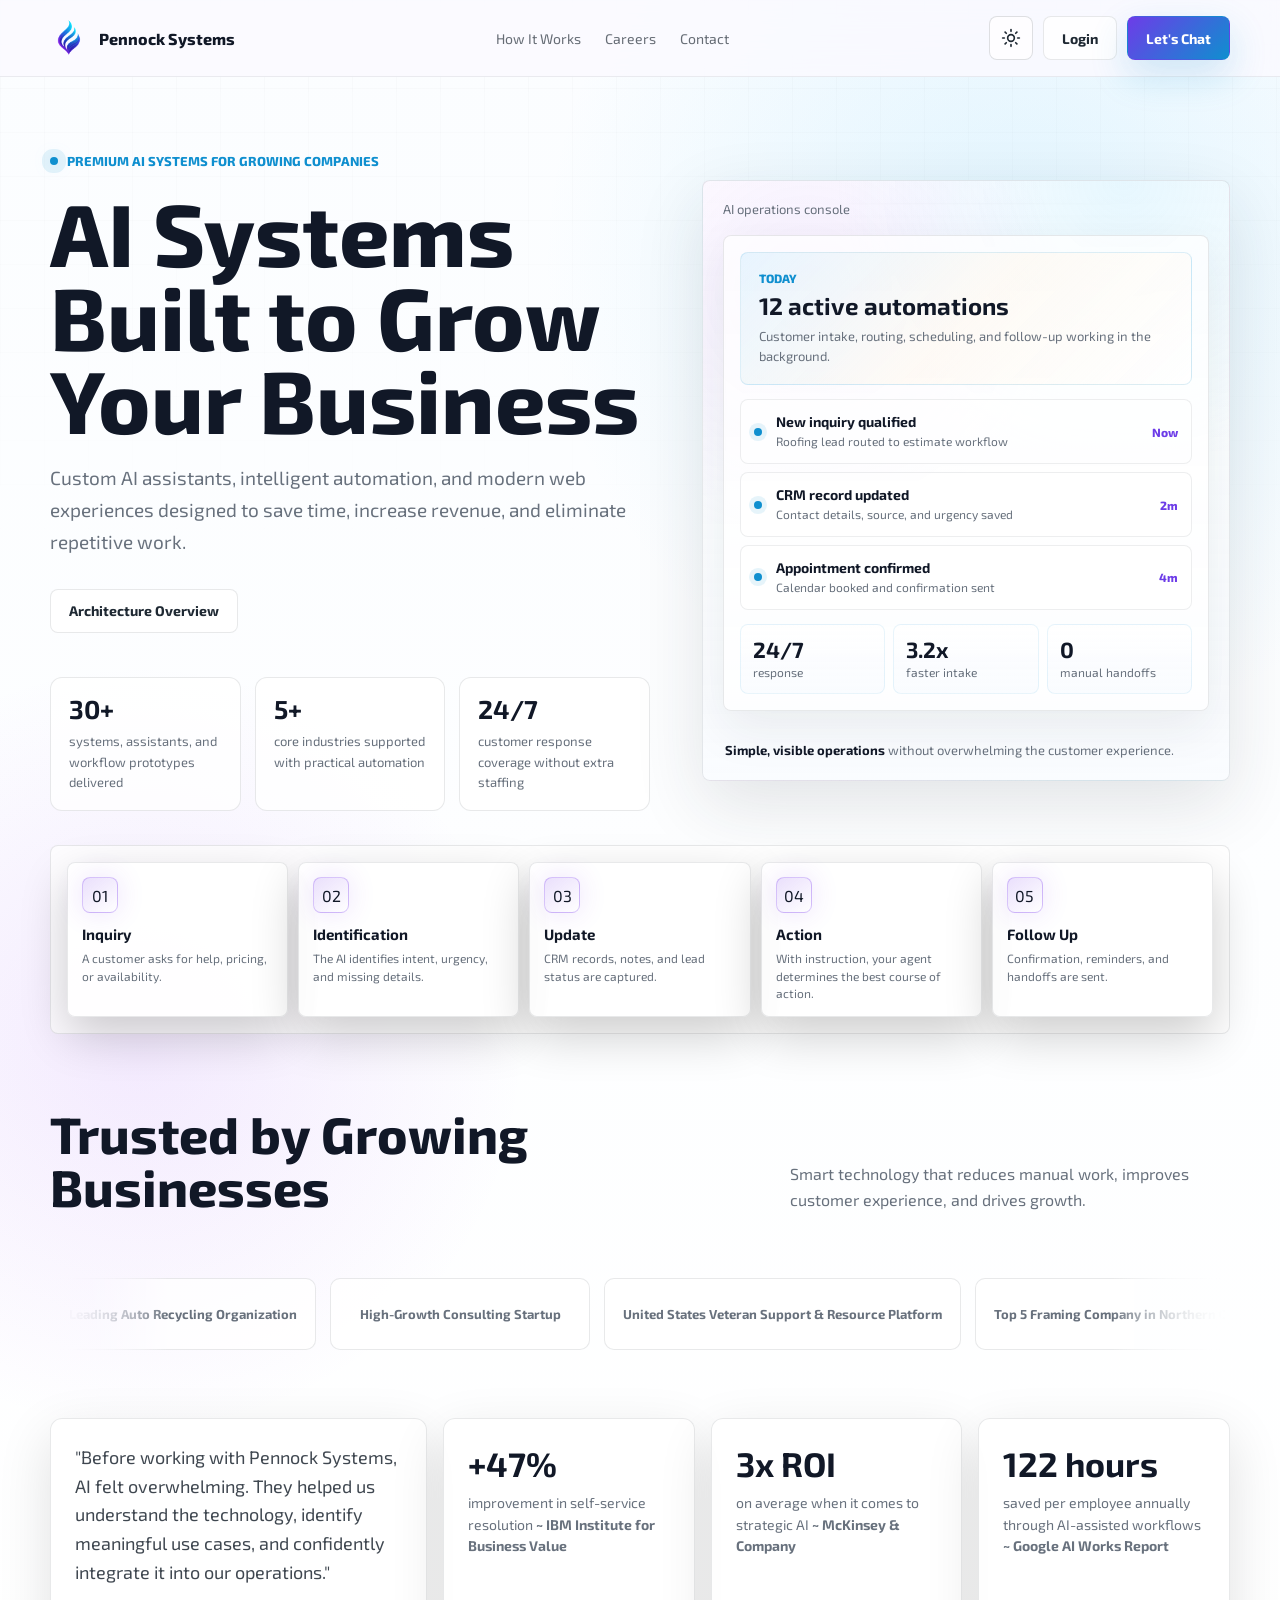
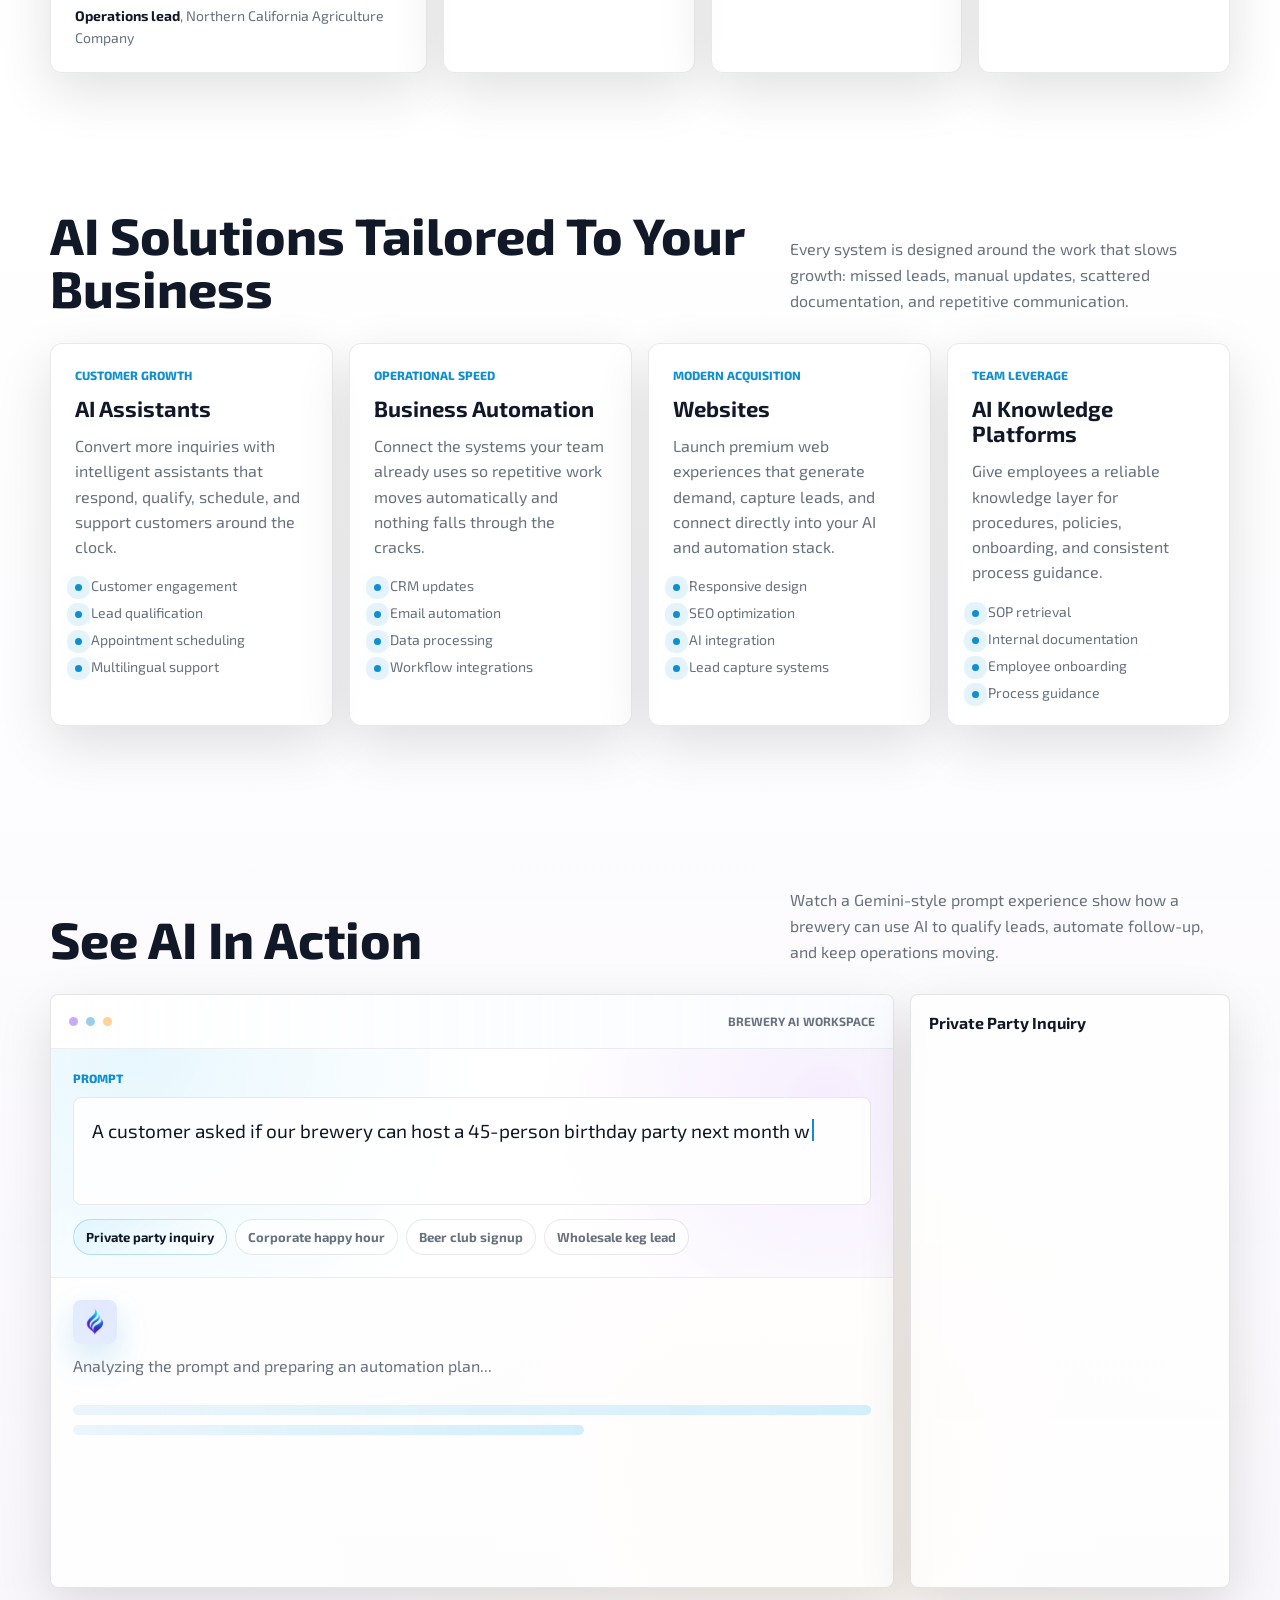
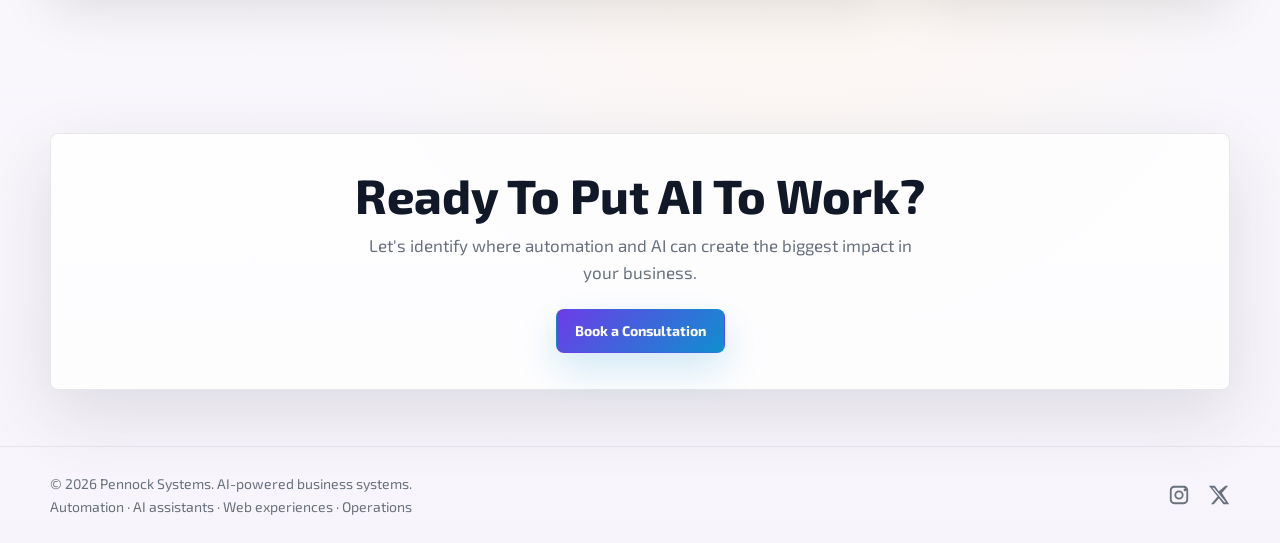
==== commit bb3bf98f: "Update index.html - Footer Socials" ====
--- a/index.html
+++ b/index.html
@@ -302,11 +302,39 @@
   </main>
 
   <footer>
-    <div class="container footer-inner">
+  <div class="container footer-inner">
+    <div class="footer-left">
       <span>© 2026 Pennock Systems. AI-powered business systems.</span>
       <span>Automation · AI assistants · Web experiences · Operations</span>
     </div>
-  </footer>
+
+    <div class="footer-social">
+      <!-- Instagram -->
+      <a href="https://instagram.com/pennocksystems"
+         target="_blank"
+         rel="noopener noreferrer"
+         aria-label="Instagram">
+
+        <svg viewBox="0 0 24 24" fill="currentColor">
+          <path d="M7 2C4.24 2 2 4.24 2 7v10c0 2.76 2.24 5 5 5h10c2.76 0 5-2.24 5-5V7c0-2.76-2.24-5-5-5H7zm0 2h10c1.66 0 3 1.34 3 3v10c0 1.66-1.34 3-3 3H7c-1.66 0-3-1.34-3-3V7c0-1.66 1.34-3 3-3zm11.5 1a1.5 1.5 0 100 3 1.5 1.5 0 000-3zM12 7a5 5 0 100 10 5 5 0 000-10zm0 2a3 3 0 110 6 3 3 0 010-6z"/>
+        </svg>
+
+      </a>
+
+      <!-- X -->
+      <a href="https://x.com/pennocksystems"
+         target="_blank"
+         rel="noopener noreferrer"
+         aria-label="X">
+
+        <svg viewBox="0 0 24 24" fill="currentColor">
+          <path d="M18.9 2H22l-6.77 7.74L23 22h-6.2l-4.86-6.36L6.36 22H3.25l7.24-8.28L1 2h6.36l4.39 5.8L18.9 2zM17.8 20h1.72L6.43 4H4.58L17.8 20z"/>
+        </svg>
+
+      </a>
+    </div>
+  </div>
+</footer>
 
   <script src="index.js"></script>
 </body>
--- a/index.css
+++ b/index.css
@@ -1857,6 +1857,34 @@
       gap: 18px;
       flex-wrap: wrap;
     }
+
+.footer-left {
+    display: flex;
+    flex-direction: column;
+    gap: 6px;
+}
+
+.footer-social {
+    display: flex;
+    align-items: center;
+    gap: 18px;
+}
+
+.footer-social a {
+    color: var(--muted);
+    transition: color .25s ease, transform .25s ease;
+}
+
+.footer-social a:hover {
+    color: var(--text);
+    transform: translateY(-2px);
+}
+
+.footer-social svg {
+    width: 22px;
+    height: 22px;
+    display: block;
+}
 
     @keyframes minimalPulse {
       0%, 100% { opacity: .56; transform: translate(-50%, -50%) scale(.96); }
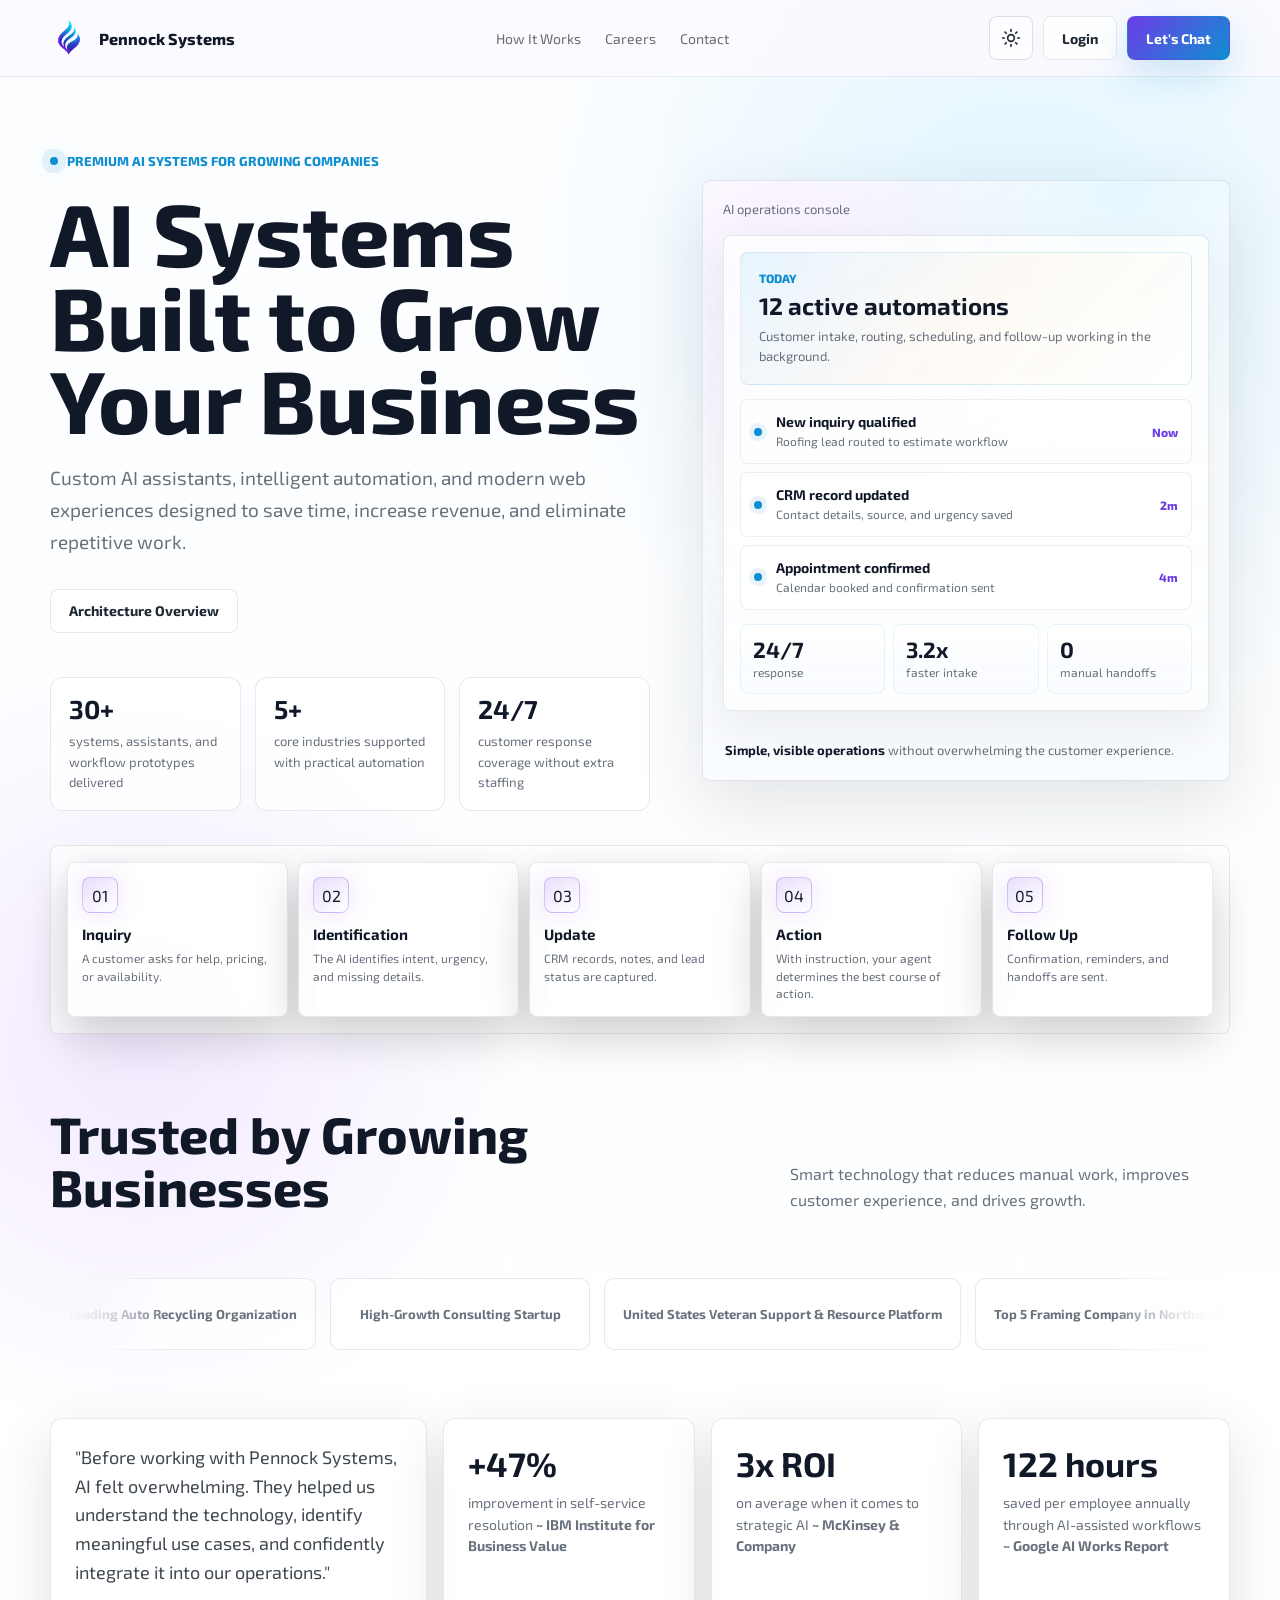
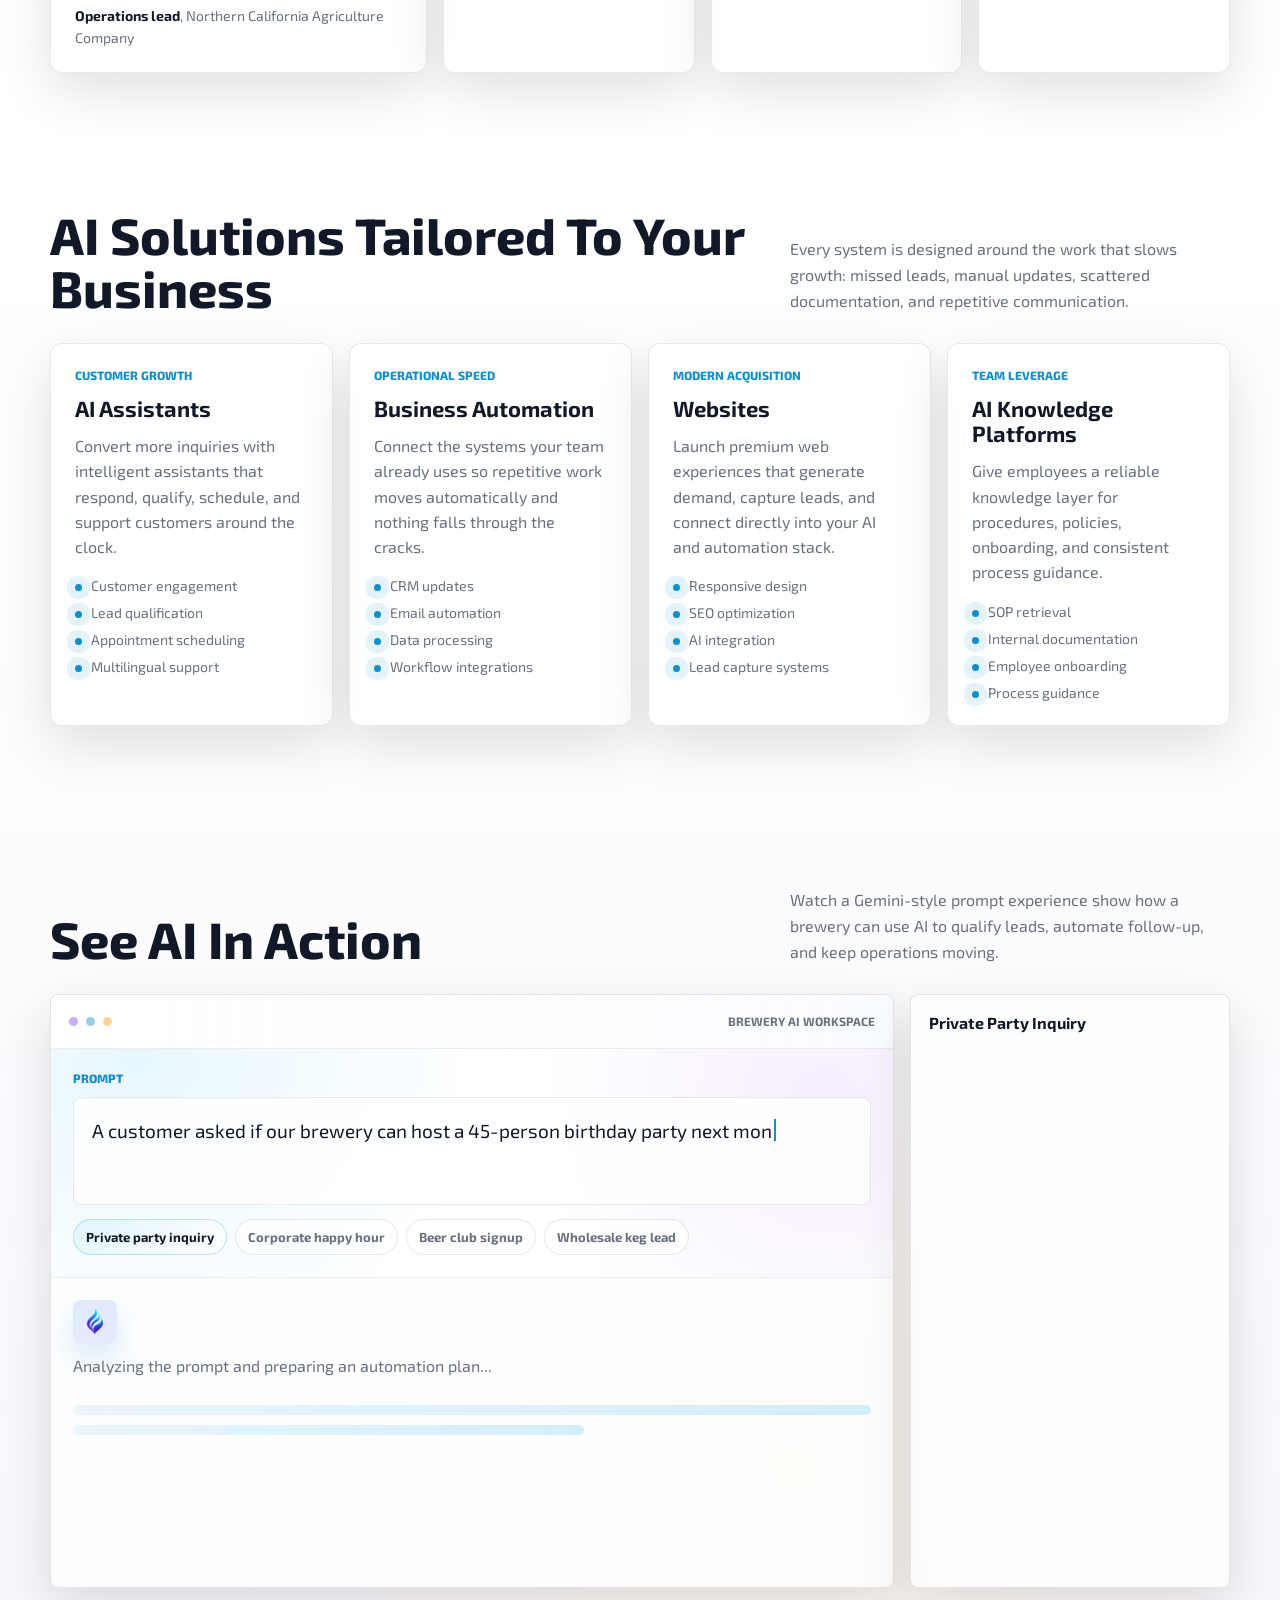
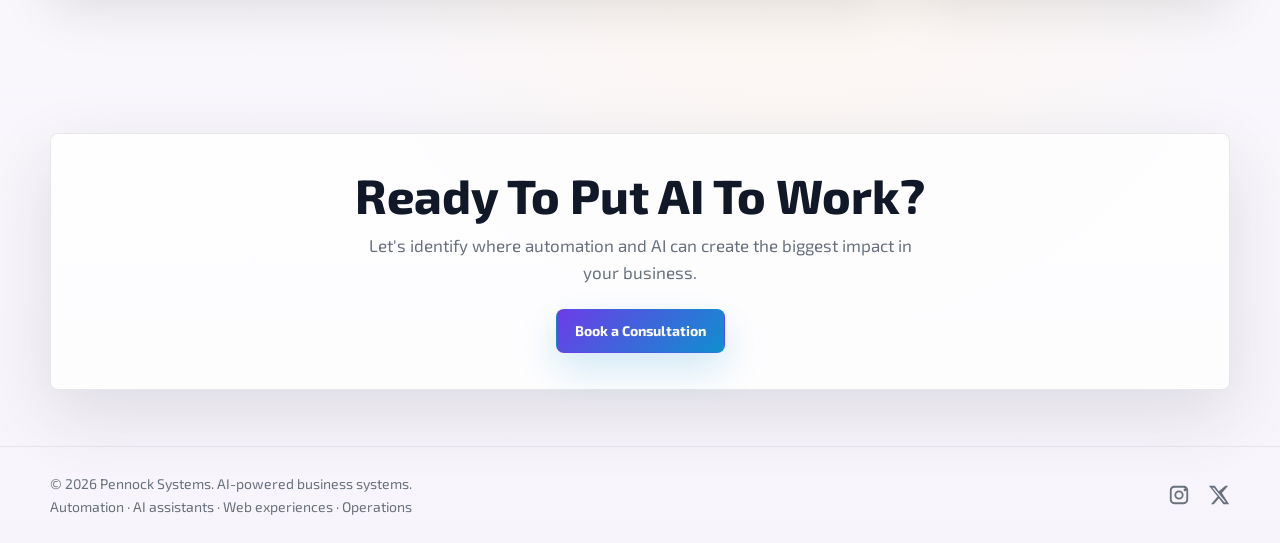
==== commit 69bc0a29: "Update index.html - Fix" ====
--- a/index.html
+++ b/index.html
@@ -25,7 +25,7 @@
 <body>
   <header class="nav">
     <div class="container nav-inner">
-      <a href="index.html" class="brand" aria-label="Pennock Systems home">
+      <a href="/" class="brand" aria-label="Pennock Systems home">
         <img class="brand-logo" src="../images/Logo.png" alt="Pennock Systems logo">
         <span>Pennock Systems</span>
       </a>
--- a/night.css
+++ b/night.css
@@ -565,3 +565,40 @@
     min-height: 40px;
   }
 }
+
+body::before{
+    content:"";
+    position:fixed;
+    inset:0;
+    pointer-events:none;
+    background:
+        radial-gradient(circle at top right,
+            rgba(35,150,255,.12),
+            transparent 60%);
+    opacity:0;
+    transition:opacity .35s ease;
+}
+
+html[data-theme="night"] body::before{
+    opacity:1;
+}
+
+html.theme-switching{
+    transition:opacity .22s ease;
+    opacity:.92;
+}
+
+html,
+body,
+*,
+*::before,
+*::after {
+
+  transition:
+    background-color .35s ease,
+    color .35s ease,
+    border-color .35s ease,
+    box-shadow .35s ease,
+    fill .35s ease,
+    stroke .35s ease;
+}
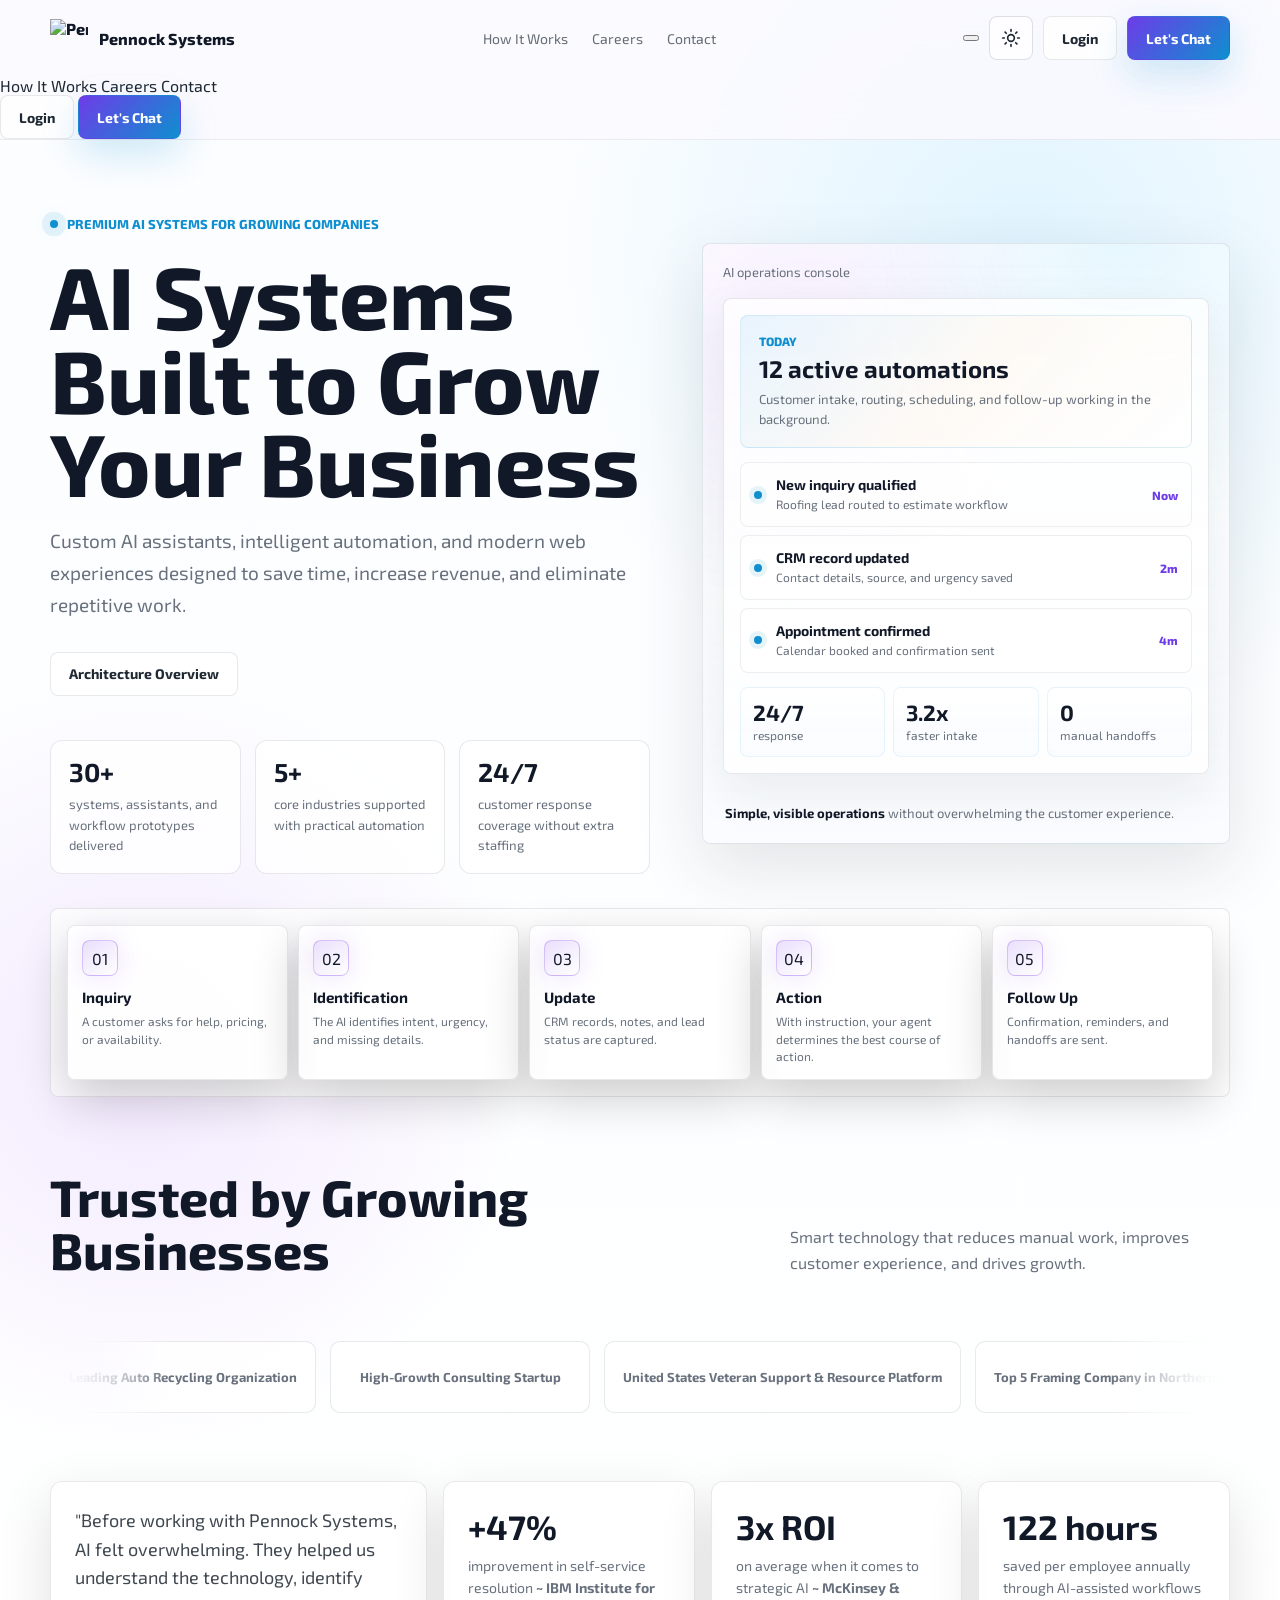
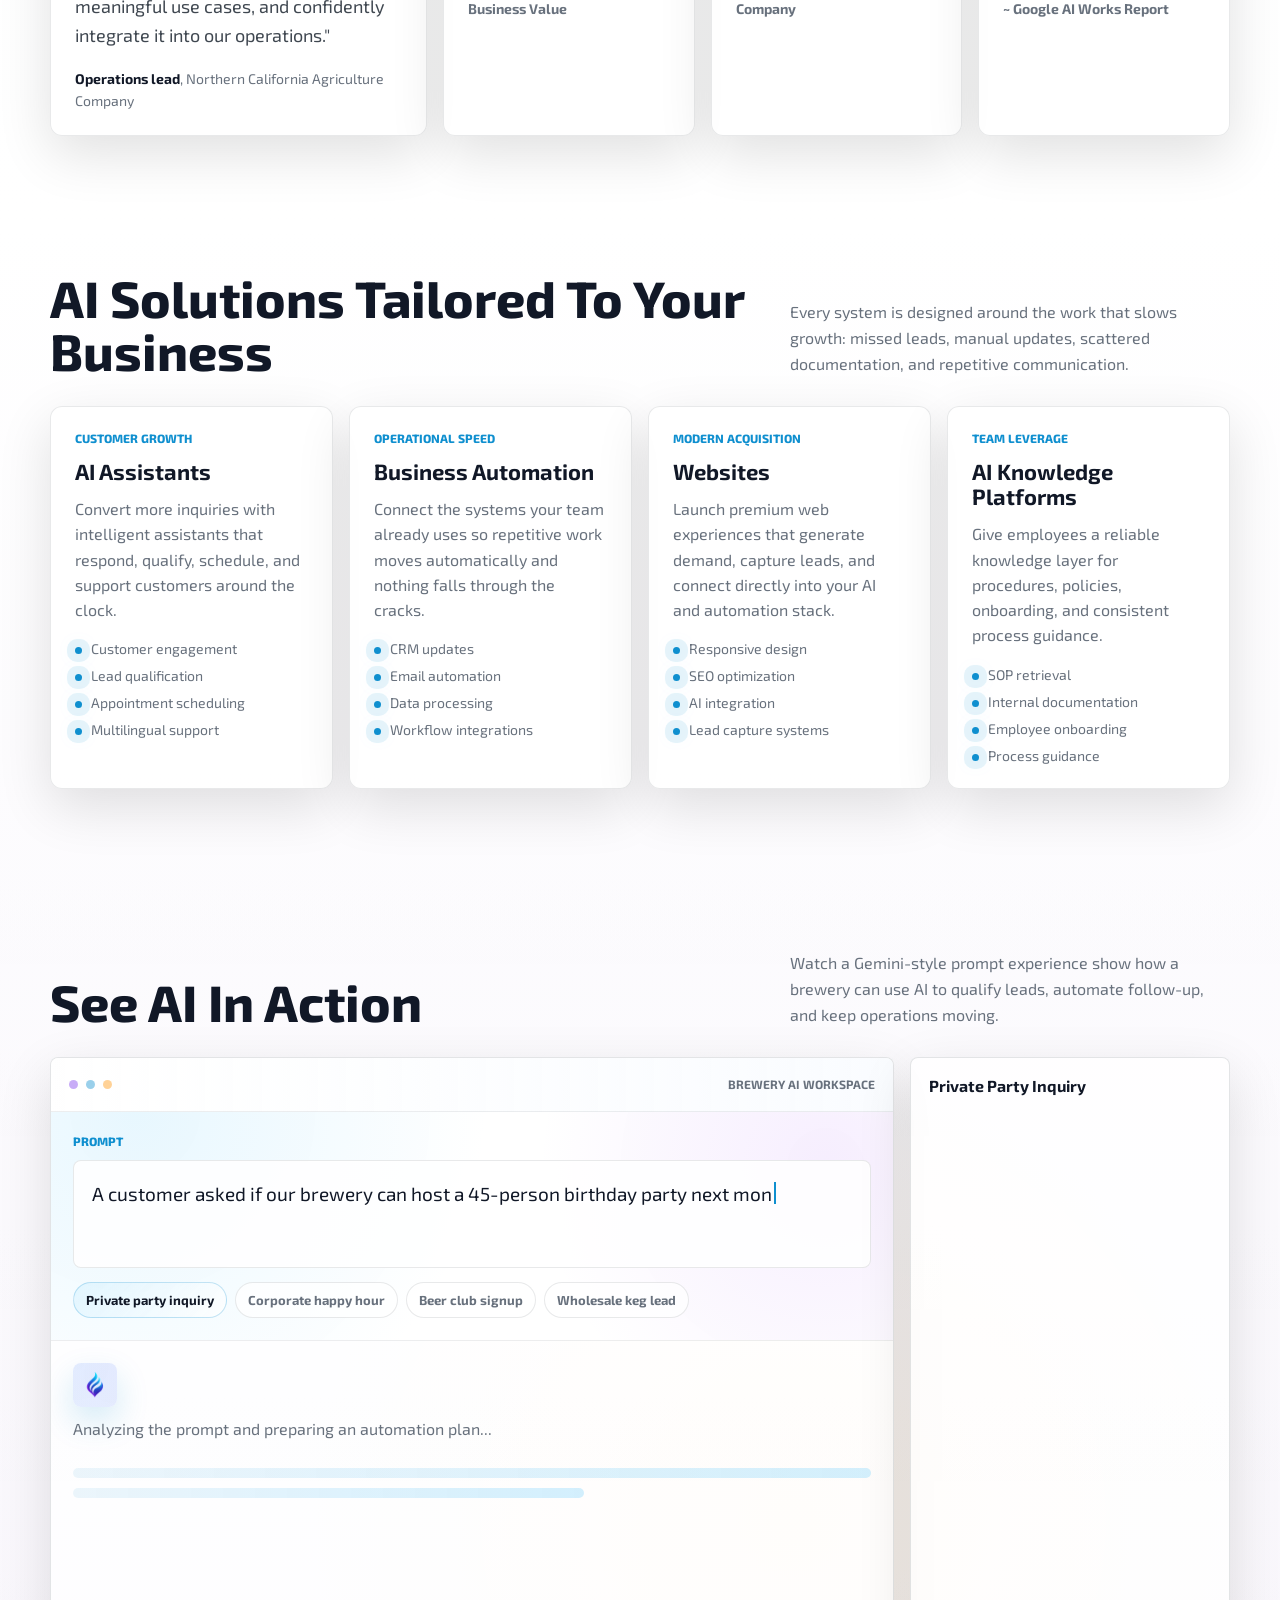
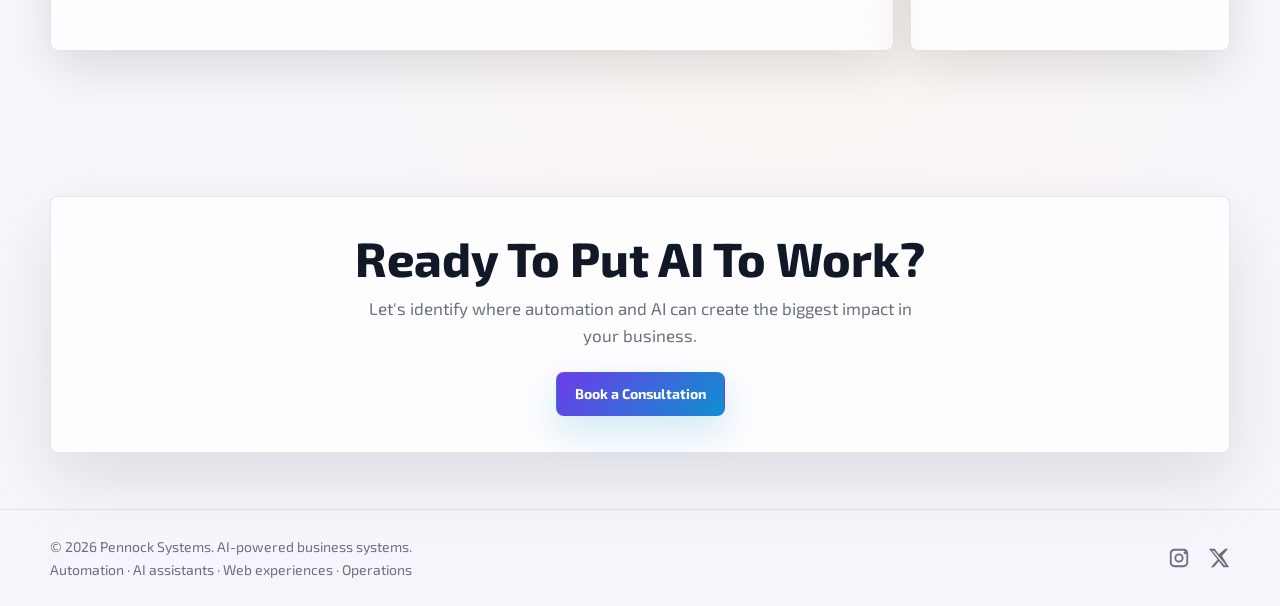
==== commit 7ba5c6e7: "Update index.html - CRevision" ====
--- a/index.html
+++ b/index.html
@@ -26,7 +26,7 @@
   <header class="nav">
     <div class="container nav-inner">
       <a href="/" class="brand" aria-label="Pennock Systems home">
-        <img class="brand-logo" src="../images/Logo.png" alt="Pennock Systems logo">
+        <img class="brand-logo" src="..images/Logo.png" alt="Pennock Systems logo">
         <span>Pennock Systems</span>
       </a>
 
@@ -37,6 +37,11 @@
       </nav>
 
       <div class="nav-actions">
+        <button class="nav-hamburger" type="button" aria-expanded="false" aria-label="Toggle navigation" aria-controls="mobile-nav">
+          <span></span>
+          <span></span>
+          <span></span>
+        </button>
         <button class="theme-toggle" type="button" data-theme-toggle aria-pressed="false" aria-label="Switch to night mode" title="Switch to night mode">
   <span class="theme-toggle__icon" data-theme-toggle-icon aria-hidden="true">
     <svg viewBox="0 0 24 24" aria-hidden="true" focusable="false" fill="none" stroke-width="2" stroke-linecap="round" stroke-linejoin="round">
@@ -56,6 +61,14 @@
         <a class="button primary" href="/contact">Let's Chat</a>
       </div>
     </div>
+    <nav class="mobile-nav" id="mobile-nav" aria-label="Mobile navigation">
+      <a href="/how">How It Works</a>
+      <a href="/career">Careers</a>
+      <a href="/contact">Contact</a>
+      <div class="mobile-nav-divider"></div>
+      <a class="button secondary" href="/login">Login</a>
+      <a class="button primary" href="/contact">Let's Chat</a>
+    </nav>
   </header>
 
   <main>
@@ -66,11 +79,11 @@
           <h1>AI Systems Built to <span class="hero-accent">Grow Your Business</span></h1>
           <p>Custom AI assistants, intelligent automation, and modern web experiences designed to save time, increase revenue, and eliminate repetitive work.</p>
           <div class="hero-actions">
-            <a class="button secondary" href="/how">Architecture Overview</a>
+            <a class="button secondary" href="solutions.html">Architecture Overview</a>
           </div>
           <div class="hero-proof" aria-label="Business impact metrics">
-            <div class="metric"><strong>30+</strong><span>systems, assistants, and workflow prototypes delivered</span></div>
-            <div class="metric"><strong>5+</strong><span>core industries supported with practical automation</span></div>
+            <div class="metric"><strong data-count="30" data-suffix="+">30+</strong><span>systems, assistants, and workflow prototypes delivered</span></div>
+            <div class="metric"><strong data-count="5" data-suffix="+">5+</strong><span>core industries supported with practical automation</span></div>
             <div class="metric"><strong>24/7</strong><span>customer response coverage without extra staffing</span></div>
           </div>
         </div>
@@ -125,27 +138,27 @@
 
       <div class="container">
         <div class="hero-journey" aria-label="Linear AI automation journey">
-          <div class="journey-step">
+          <div class="journey-step reveal stagger-1">
             <div class="stage-icon">01</div>
             <h3>Inquiry</h3>
             <p>A customer asks for help, pricing, or availability.</p>
           </div>
-          <div class="journey-step">
+          <div class="journey-step reveal stagger-2">
             <div class="stage-icon">02</div>
             <h3>Identification</h3>
             <p>The AI identifies intent, urgency, and missing details.</p>
           </div>
-          <div class="journey-step">
+          <div class="journey-step reveal stagger-3">
             <div class="stage-icon">03</div>
             <h3>Update</h3>
             <p>CRM records, notes, and lead status are captured.</p>
           </div>
-          <div class="journey-step">
+          <div class="journey-step reveal stagger-4">
             <div class="stage-icon">04</div>
             <h3>Action</h3>
             <p>With instruction, your agent determines the best course of action.</p>
           </div>
-          <div class="journey-step">
+          <div class="journey-step reveal stagger-5">
             <div class="stage-icon">05</div>
             <h3>Follow Up</h3>
             <p>Confirmation, reminders, and handoffs are sent.</p>
@@ -157,7 +170,7 @@
 <section class="trust">
   <div class="container">
 
-    <div class="section-head">
+    <div class="section-head reveal">
       <h2>Trusted by Growing Businesses</h2>
       <p>Smart technology that reduces manual work, improves customer experience, and drives growth.</p>
     </div>
@@ -187,25 +200,25 @@
 </div>
 </div>
         <div class="trust-grid">
-          <div class="quote">
+          <div class="quote reveal stagger-1">
             <p>"Before working with Pennock Systems, AI felt overwhelming. They helped us understand the technology, identify meaningful use cases, and confidently integrate it into our operations."</p>
             <span><strong>Operations lead</strong>, Northern California Agriculture Company</span>
           </div>
-          <div class="info-card"><strong>+47%</strong><span>improvement in self-service resolution <b>~ IBM Institute for Business Value</b></span></div>
-          <div class="info-card"><strong>3x ROI</strong><span>on average when it comes to strategic AI <b>~ McKinsey & Company</b></span></div>
-          <div class="info-card"><strong>122 hours</strong><span>saved per employee annually through AI-assisted workflows <b>~ Google AI Works Report</b></span></div>
+          <div class="info-card reveal stagger-2"><strong>+47%</strong><span>improvement in self-service resolution <b>~ IBM Institute for Business Value</b></span></div>
+          <div class="info-card reveal stagger-3"><strong>3x ROI</strong><span>on average when it comes to strategic AI <b>~ McKinsey & Company</b></span></div>
+          <div class="info-card reveal stagger-4"><strong>122 hours</strong><span>saved per employee annually through AI-assisted workflows <b>~ Google AI Works Report</b></span></div>
         </div>
       </div>
     </section>
 
     <section id="solutions">
       <div class="container">
-        <div class="section-head">
+        <div class="section-head reveal">
           <h2>AI Solutions Tailored To Your Business</h2>
           <p>Every system is designed around the work that slows growth: missed leads, manual updates, scattered documentation, and repetitive communication.</p>
         </div>
         <div class="solution-grid">
-          <article class="solution-card">
+          <article class="solution-card reveal stagger-1">
             <div class="card-kicker">Customer growth</div>
             <h3>AI Assistants</h3>
             <p>Convert more inquiries with intelligent assistants that respond, qualify, schedule, and support customers around the clock.</p>
@@ -216,7 +229,7 @@
               <li>Multilingual support</li>
             </ul>
           </article>
-          <article class="solution-card">
+          <article class="solution-card reveal stagger-2">
             <div class="card-kicker">Operational speed</div>
             <h3>Business Automation</h3>
             <p>Connect the systems your team already uses so repetitive work moves automatically and nothing falls through the cracks.</p>
@@ -227,7 +240,7 @@
               <li>Workflow integrations</li>
             </ul>
           </article>
-          <article class="solution-card">
+          <article class="solution-card reveal stagger-3">
             <div class="card-kicker">Modern acquisition</div>
             <h3>Websites</h3>
             <p>Launch premium web experiences that generate demand, capture leads, and connect directly into your AI and automation stack.</p>
@@ -238,7 +251,7 @@
               <li>Lead capture systems</li>
             </ul>
           </article>
-          <article class="solution-card">
+          <article class="solution-card reveal stagger-4">
             <div class="card-kicker">Team leverage</div>
             <h3>AI Knowledge Platforms</h3>
             <p>Give employees a reliable knowledge layer for procedures, policies, onboarding, and consistent process guidance.</p>
@@ -255,7 +268,7 @@
 
     <section class="demo" id="demo">
       <div class="container">
-        <div class="section-head">
+        <div class="section-head reveal">
           <h2>See AI In Action</h2>
           <p>Watch a Gemini-style prompt experience show how a brewery can use AI to qualify leads, automate follow-up, and keep operations moving.</p>
         </div>
@@ -289,7 +302,7 @@
 
     <section class="final-cta" id="contact">
       <div class="container">
-        <div class="cta-box">
+        <div class="cta-box reveal">
           <div>
             <h2>Ready To Put AI To Work?</h2>
             <p>Let's identify where automation and AI can create the biggest impact in your business.</p>
@@ -307,30 +320,24 @@
       <span>© 2026 Pennock Systems. AI-powered business systems.</span>
       <span>Automation · AI assistants · Web experiences · Operations</span>
     </div>
-
     <div class="footer-social">
       <!-- Instagram -->
       <a href="https://instagram.com/pennocksystems"
          target="_blank"
          rel="noopener noreferrer"
          aria-label="Instagram">
-
         <svg viewBox="0 0 24 24" fill="currentColor">
           <path d="M7 2C4.24 2 2 4.24 2 7v10c0 2.76 2.24 5 5 5h10c2.76 0 5-2.24 5-5V7c0-2.76-2.24-5-5-5H7zm0 2h10c1.66 0 3 1.34 3 3v10c0 1.66-1.34 3-3 3H7c-1.66 0-3-1.34-3-3V7c0-1.66 1.34-3 3-3zm11.5 1a1.5 1.5 0 100 3 1.5 1.5 0 000-3zM12 7a5 5 0 100 10 5 5 0 000-10zm0 2a3 3 0 110 6 3 3 0 010-6z"/>
         </svg>
-
       </a>
-
       <!-- X -->
       <a href="https://x.com/pennocksystems"
          target="_blank"
          rel="noopener noreferrer"
          aria-label="X">
-
         <svg viewBox="0 0 24 24" fill="currentColor">
           <path d="M18.9 2H22l-6.77 7.74L23 22h-6.2l-4.86-6.36L6.36 22H3.25l7.24-8.28L1 2h6.36l4.39 5.8L18.9 2zM17.8 20h1.72L6.43 4H4.58L17.8 20z"/>
         </svg>
-
       </a>
     </div>
   </div>
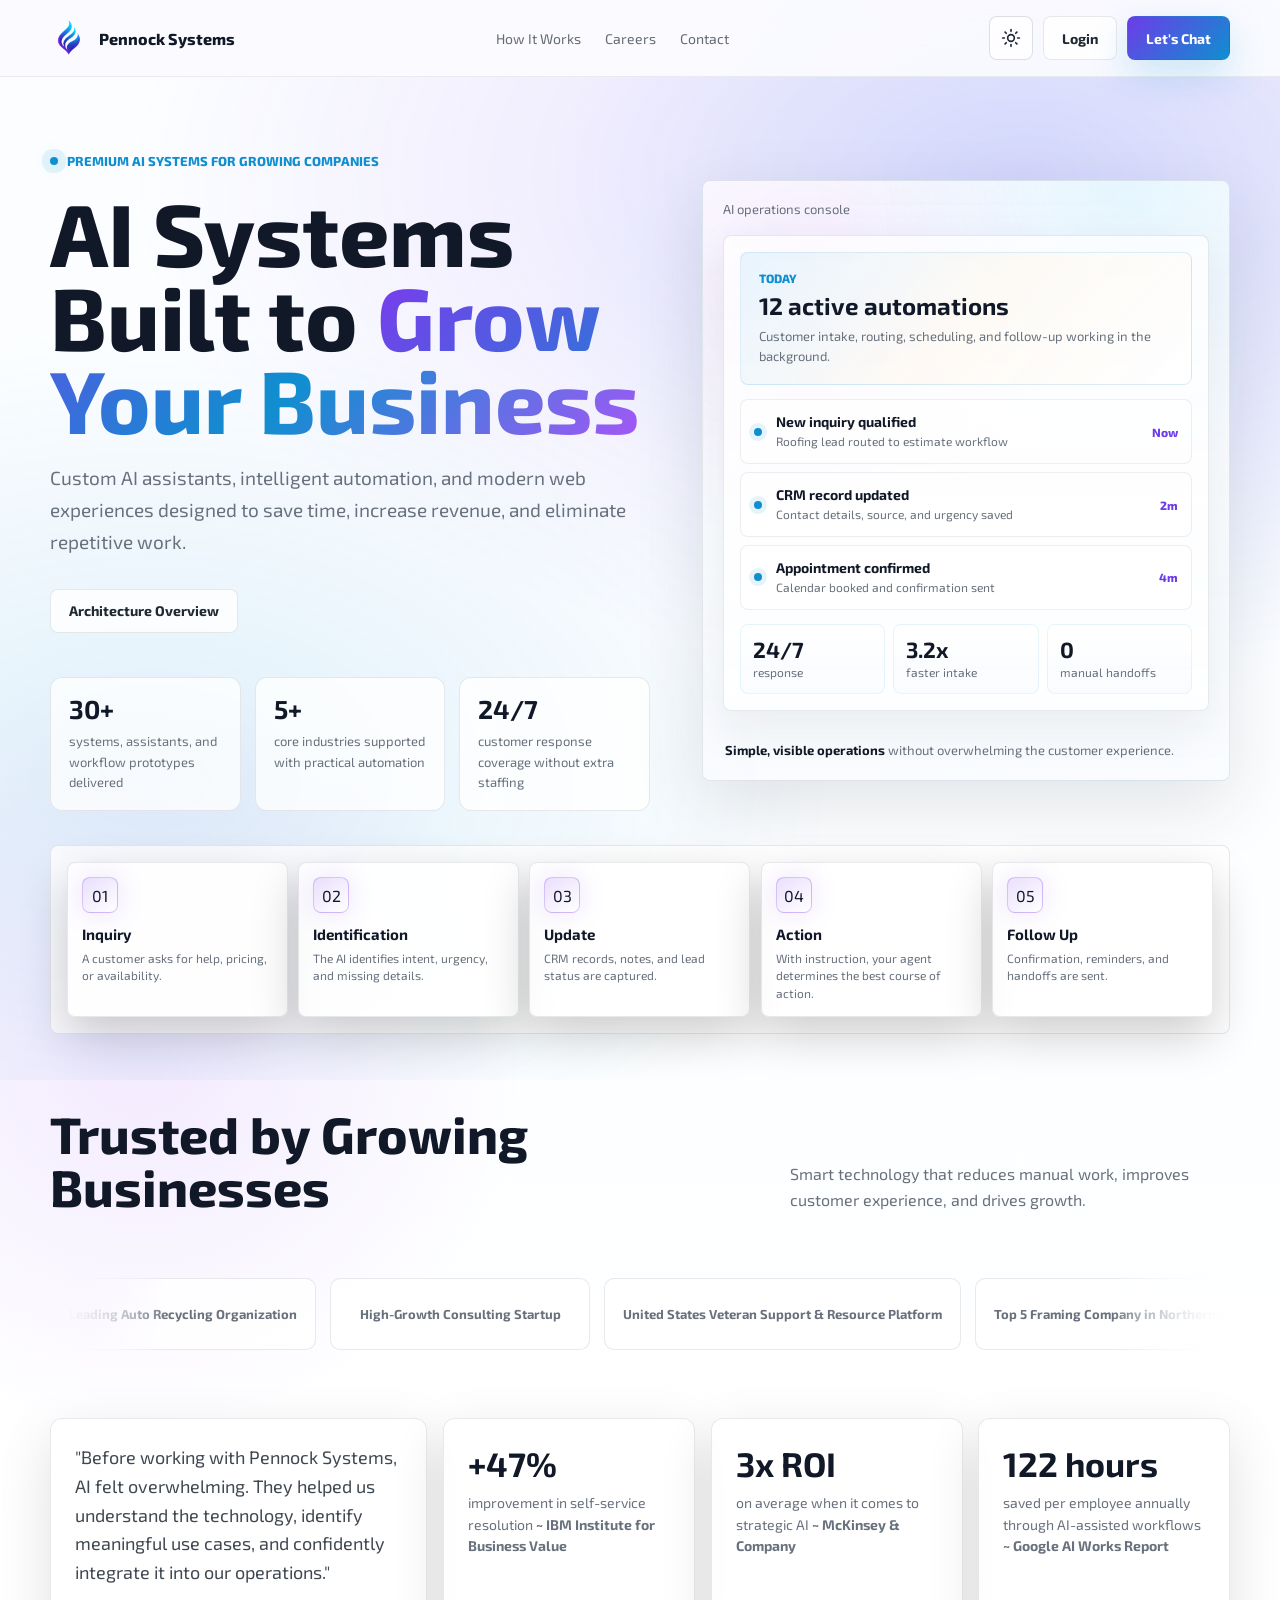
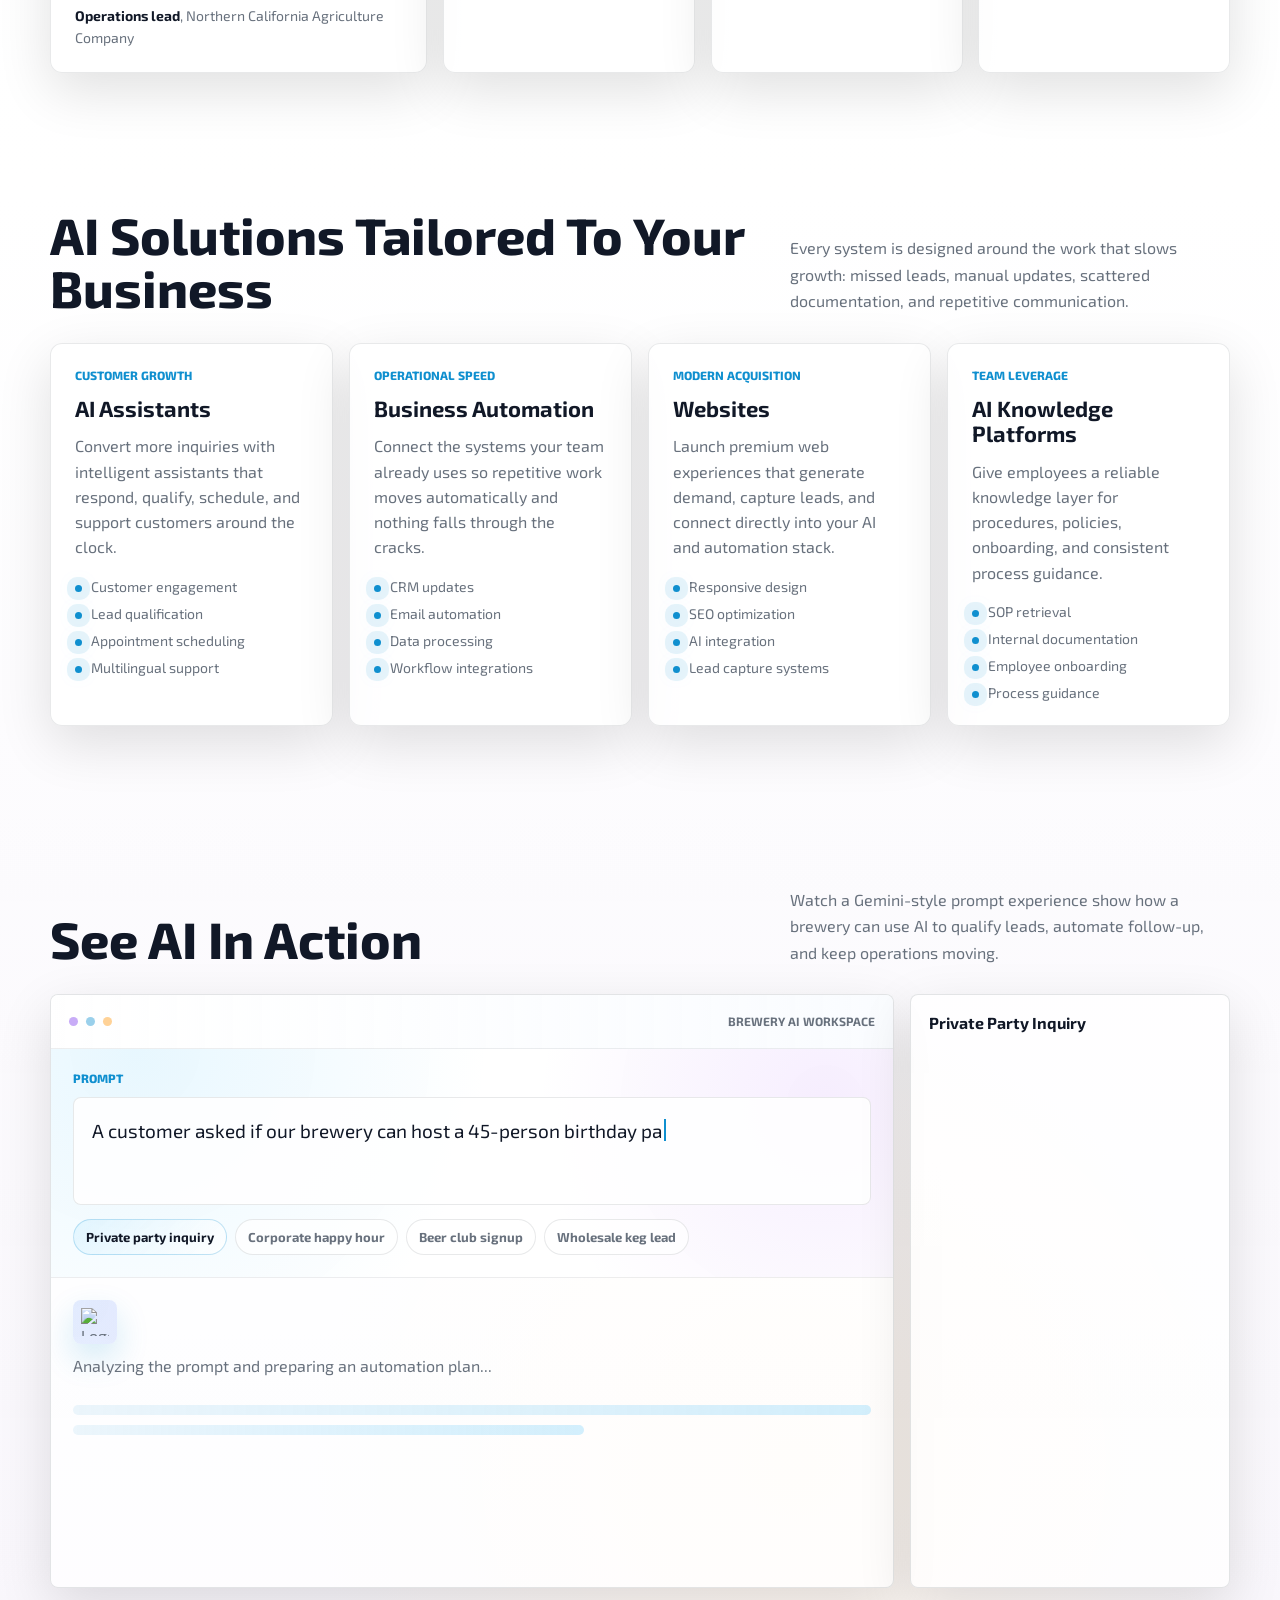
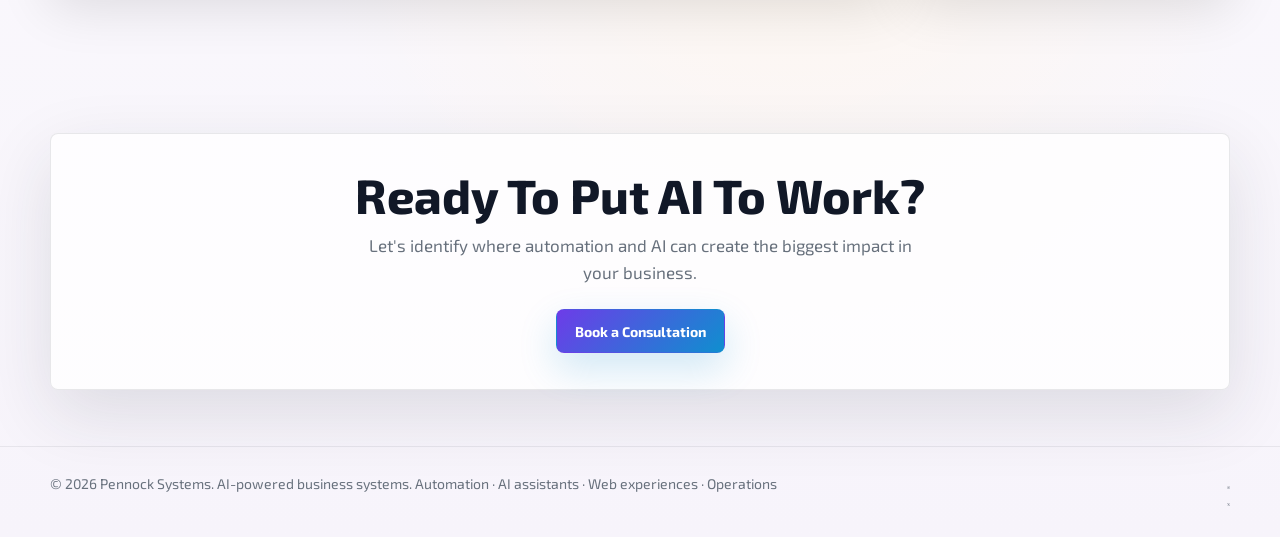
==== commit 0c24b5ea: "Update index.html" ====
--- a/index.html
+++ b/index.html
@@ -26,7 +26,7 @@
   <header class="nav">
     <div class="container nav-inner">
       <a href="/" class="brand" aria-label="Pennock Systems home">
-        <img class="brand-logo" src="..images/Logo.png" alt="Pennock Systems logo">
+        <img class="brand-logo" src="../images/Logo.png" alt="Pennock Systems logo">
         <span>Pennock Systems</span>
       </a>
 
--- a/index.css
+++ b/index.css
@@ -1858,34 +1858,6 @@
       flex-wrap: wrap;
     }
 
-.footer-left {
-    display: flex;
-    flex-direction: column;
-    gap: 6px;
-}
-
-.footer-social {
-    display: flex;
-    align-items: center;
-    gap: 18px;
-}
-
-.footer-social a {
-    color: var(--muted);
-    transition: color .25s ease, transform .25s ease;
-}
-
-.footer-social a:hover {
-    color: var(--text);
-    transform: translateY(-2px);
-}
-
-.footer-social svg {
-    width: 22px;
-    height: 22px;
-    display: block;
-}
-
     @keyframes minimalPulse {
       0%, 100% { opacity: .56; transform: translate(-50%, -50%) scale(.96); }
       50% { opacity: .92; transform: translate(-50%, -50%) scale(1.03); }
@@ -2346,197 +2318,174 @@
     font-size:20px;
   }
 
-  /* --- SCREEN STATE MANAGEMENT --- */
-
-/* 1. By default (Desktop view), hide the comprehensive mobile layout */
-.mobile-only-layout {
+}
+
+/* ═══════════════════════════════════════════════════════
+   MODERNIZATION 1 · Scroll Reveal
+   ═══════════════════════════════════════════════════════ */
+.reveal {
+  opacity: 0;
+  transform: translateY(28px);
+  transition: opacity .6s cubic-bezier(.2,.8,.2,1), transform .6s cubic-bezier(.2,.8,.2,1);
+  will-change: opacity, transform;
+}
+.reveal.stagger-1 { transition-delay: .10s; }
+.reveal.stagger-2 { transition-delay: .20s; }
+.reveal.stagger-3 { transition-delay: .30s; }
+.reveal.stagger-4 { transition-delay: .40s; }
+.reveal.stagger-5 { transition-delay: .50s; }
+.reveal.visible {
+  opacity: 1;
+  transform: translateY(0);
+}
+
+/* ═══════════════════════════════════════════════════════
+   MODERNIZATION 2 · Hero accent gradient text (day mode)
+   ═══════════════════════════════════════════════════════ */
+.hero-accent {
+  background: linear-gradient(135deg, #7c3aed 0%, #0f8fcf 55%, #a855f7 100%);
+  -webkit-background-clip: text;
+  background-clip: text;
+  -webkit-text-fill-color: transparent;
+}
+
+/* ═══════════════════════════════════════════════════════
+   MODERNIZATION 3 · Primary button shimmer
+   ═══════════════════════════════════════════════════════ */
+.button.primary {
+  position: relative;
+  overflow: hidden;
+}
+.button.primary::after {
+  content: "";
+  position: absolute;
+  inset: 0;
+  background: linear-gradient(105deg, transparent 35%, rgba(255,255,255,.32) 50%, transparent 65%);
+  transform: translateX(-150%);
+  animation: btnShimmer 3.5s ease-in-out infinite;
+  pointer-events: none;
+}
+@keyframes btnShimmer {
+  0%, 65%, 100% { transform: translateX(-150%); }
+  80%            { transform: translateX(150%); }
+}
+
+/* ═══════════════════════════════════════════════════════
+   MODERNIZATION 4 · Hero aurora ambient glow
+   ═══════════════════════════════════════════════════════ */
+.hero {
+  position: relative;
+  isolation: isolate;
+}
+.hero::after {
+  content: "";
+  position: absolute;
+  inset: 0;
+  z-index: -1;
+  pointer-events: none;
+  background:
+    radial-gradient(ellipse 70% 50% at 80% 10%, rgba(124,58,237,.16), transparent),
+    radial-gradient(ellipse 55% 45% at 12% 70%, rgba(15,143,207,.12), transparent);
+  animation: auroraShift 10s ease-in-out infinite alternate;
+}
+@keyframes auroraShift {
+  0%   { opacity: .6; }
+  100% { opacity: 1; }
+}
+
+/* ═══════════════════════════════════════════════════════
+   MODERNIZATION 5 · Nav scroll elevation
+   ═══════════════════════════════════════════════════════ */
+.nav {
+  transition: box-shadow .3s ease, border-color .3s ease;
+}
+.nav.scrolled {
+  box-shadow: 0 4px 28px rgba(31,41,51,.12);
+  border-bottom-color: rgba(31,41,51,.14);
+}
+
+/* ═══════════════════════════════════════════════════════
+   MODERNIZATION 6 · Mobile hamburger button
+   ═══════════════════════════════════════════════════════ */
+.nav-hamburger {
   display: none;
-}
-
-/* 2. Unified Mobile Styles (Applied together on screens under 768px wide) */
-@media (max-width: 767px) {
-
-  /* Hides unwanted desktop elements and the logo text cleanly */
-  .hero-desktop-graphics, 
-  .complex-grid-layouts,
-  .demo, 
-  .hero-journey, 
-  .trust, 
-  .final-cta,
-  .brand span {            
-    display: none !important;
-  }
-
-  /* 1. CENTERS THE BUTTONS AND ANCHORS THE LOGO TO THE LEFT */
-  .nav-inner {
-    display: flex;
-    justify-content: center; /* Centers the buttons in the exact middle */
-    align-items: center;
-    position: relative;      /* Provides a coordinate anchor point for the logo */
-    width: 100%;
-    padding: 10px 0;
-  }
-
-  .brand {
-    position: absolute;      /* Pulls the logo out of the standard flex alignment layout */
-    left: 15px;              /* Forces it to stick to the left boundary edge */
-    top: 50%;
-    transform: translateY(-50%); /* Centers the icon vertically */
-  }
-
-  .nav-actions {
-    display: flex !important; /* Forces your main action container to stay visible */
-    gap: 10px;               /* Clean spacing gaps between your two navigation buttons */
-  }
-
-  /* Hides the desktop link navigation layer on mobile viewports */
-  .nav-links {
-    display: none !important;
-  }
-
-  /* --- REST OF YOUR MOBILE CONTENT STYLES CONTINUE BELOW --- */
-
-  .mobile-only-layout .mobile-section:first-child {
-    display: none !important;
-  }
-
-  .mobile-only-layout {
-    display: block !important;
-    padding: 15px;
-  }
-
-  .mobile-section {
-    display: flex;
-    flex-direction: column;
-    align-items: center;    
-    text-align: center;     
-    padding: 40px 20px;
-    border-radius: 12px;
-    margin-bottom: 20px;
-  }
-
-  .mobile-section.alt-bg {
-    background-color: #f9fafb; 
-  }
-
-  .mobile-link {
-    display: inline-block;
-    margin-top: 15px;
-    color: #a855f7; 
-    font-weight: bold;
-    text-decoration: none;
-    text-align: center;
-  }
-
-  .mobile-contact-form {
-    display: flex;
-    flex-direction: column;
-    align-items: center;
-    width: 100%;
-    gap: 10px;
-  }
-/* --- UPGRADED MOBILE SECTION TYPOGRAPHY & CARDS --- */
-  
-  .mobile-kicker {
-    font-size: 0.75rem;
-    text-transform: uppercase;
-    letter-spacing: 0.05em;
-    font-weight: 700;
-    color: #a855f7; /* Your accent color */
-    margin-bottom: 8px;
-  }
-  
-  .mobile-subhead {
-    font-size: 0.95rem;
-    color: #666;
-    margin-bottom: 24px;
-    max-width: 90%;
-  }
-
-  /* 1. Timeline Layout for How It Works Section */
-  .mobile-timeline {
-    display: flex;
-    flex-direction: column;
-    gap: 16px;
-    width: 100%;
-    text-align: left; /* Changes timeline boxes back to left align for easier readability */
-  }
-
-  .timeline-card {
-    display: flex;
-    gap: 16px;
-    background-color: #ffffff;
-    padding: 16px;
-    border-radius: 8px;
-    box-shadow: 0 2px 8px rgba(0,0,0,0.04);
-    border: 1px solid #f1f5f9;
-  }
-
-  .timeline-num {
-    font-size: 1.25rem;
-    font-weight: 800;
-    color: #a855f7;
-    opacity: 0.8;
-  }
-
-  .timeline-content h3 {
-    font-size: 1rem;
-    margin-bottom: 4px;
-    color: #1e293b;
-  }
-
-  .timeline-content p {
-    font-size: 0.85rem;
-    line-height: 1.4;
-    color: #475569;
-    margin: 0;
-  }
-
-  /* 2. Job Roles Layout for Join the Team Section */
-  .mobile-roles-list {
-    display: flex;
-    flex-direction: column;
-    gap: 10px;
-    width: 100%;
-    margin-bottom: 12px;
-  }
-
-  .role-pill {
-    display: flex;
-    justify-content: space-between;
-    align-items: center;
-    background-color: #f8fafc;
-    border: 1px solid #e2e8f0;
-    padding: 14px 16px;
-    border-radius: 8px;
-    text-align: left;
-  }
-
-  .role-pill strong {
-    font-size: 0.9rem;
-    color: #1e293b;
-  }
-
-  .role-tag {
-    font-size: 0.75rem;
-    font-weight: 600;
-    background-color: #f1f5f9;
-    color: #475569;
-    padding: 4px 8px;
-    border-radius: 4px;
-  }
-
-  .login-card{
-    order:1;
-    width:100%;
-    max-width:460px;
-    margin:0 auto;
-}
-
-.login-intro{
-    order:2;
-    width:100%;
-}
-
-}
-
+  flex-direction: column;
+  justify-content: center;
+  align-items: center;
+  gap: 5px;
+  width: 44px;
+  min-height: 44px;
+  padding: 0;
+  border: 1px solid rgba(31,41,51,.14);
+  border-radius: 8px;
+  background: rgba(255,255,255,.72);
+  cursor: pointer;
+  transition: border-color .2s ease, background .2s ease;
+}
+.nav-hamburger:hover {
+  border-color: rgba(124,58,237,.36);
+}
+.nav-hamburger span {
+  display: block;
+  width: 18px;
+  height: 2px;
+  border-radius: 2px;
+  background: #1f2933;
+  transition: transform .25s ease, opacity .25s ease;
+}
+.nav-hamburger[aria-expanded="true"] span:nth-child(1) {
+  transform: translateY(7px) rotate(45deg);
+}
+.nav-hamburger[aria-expanded="true"] span:nth-child(2) {
+  opacity: 0;
+  transform: scaleX(0);
+}
+.nav-hamburger[aria-expanded="true"] span:nth-child(3) {
+  transform: translateY(-7px) rotate(-45deg);
+}
+
+/* ═══════════════════════════════════════════════════════
+   MODERNIZATION 7 · Mobile nav drawer
+   ═══════════════════════════════════════════════════════ */
+.mobile-nav {
+  padding: 12px 16px 16px;
+  border-top: 1px solid rgba(31,41,51,.08);
+  background: rgba(255,255,255,.97);
+  backdrop-filter: blur(18px);
+  display: none;
+  flex-direction: column;
+  gap: 4px;
+}
+.mobile-nav.open {
+  display: flex;
+  animation: mobileNavIn .22s ease forwards;
+}
+.mobile-nav a {
+  padding: 11px 14px;
+  border-radius: 8px;
+  color: #1f2933;
+  font-size: 15px;
+  font-weight: 620;
+  transition: background .15s ease;
+}
+.mobile-nav a:hover {
+  background: rgba(31,41,51,.06);
+}
+.mobile-nav-divider {
+  height: 1px;
+  background: rgba(31,41,51,.08);
+  margin: 6px 0;
+}
+.mobile-nav .button {
+  text-align: center;
+  justify-content: center;
+}
+@keyframes mobileNavIn {
+  from { opacity: 0; transform: translateY(-8px); }
+  to   { opacity: 1; transform: translateY(0); }
+}
+
+@media (max-width: 820px) {
+  .nav-hamburger { display: flex; }
+  .nav-actions a.button { display: none; }
+}
--- a/night.css
+++ b/night.css
@@ -602,3 +602,37 @@
     fill .35s ease,
     stroke .35s ease;
 }
+
+/* ─── Night mode: mobile hamburger & nav drawer ──────────────────── */
+html[data-theme="night"] .nav-hamburger {
+  background: var(--glass);
+  border-color: var(--border);
+}
+html[data-theme="night"] .nav-hamburger span {
+  background: var(--text);
+}
+html[data-theme="night"] .mobile-nav {
+  background: rgba(5,7,12,.97);
+  border-top-color: var(--border);
+}
+html[data-theme="night"] .mobile-nav a {
+  color: var(--text-soft);
+}
+html[data-theme="night"] .mobile-nav a:hover {
+  background: var(--surface);
+  color: var(--text);
+}
+html[data-theme="night"] .mobile-nav-divider {
+  background: var(--border);
+}
+
+/* ─── Night mode: nav scrolled elevation ────────────────────────── */
+html[data-theme="night"] .nav.scrolled {
+  box-shadow: 0 4px 28px rgba(0,0,0,.4);
+  border-bottom-color: var(--border-hover);
+}
+
+/* ─── Night mode: suppress hero aurora (body has own glows) ─────── */
+html[data-theme="night"] .hero::after {
+  display: none;
+}
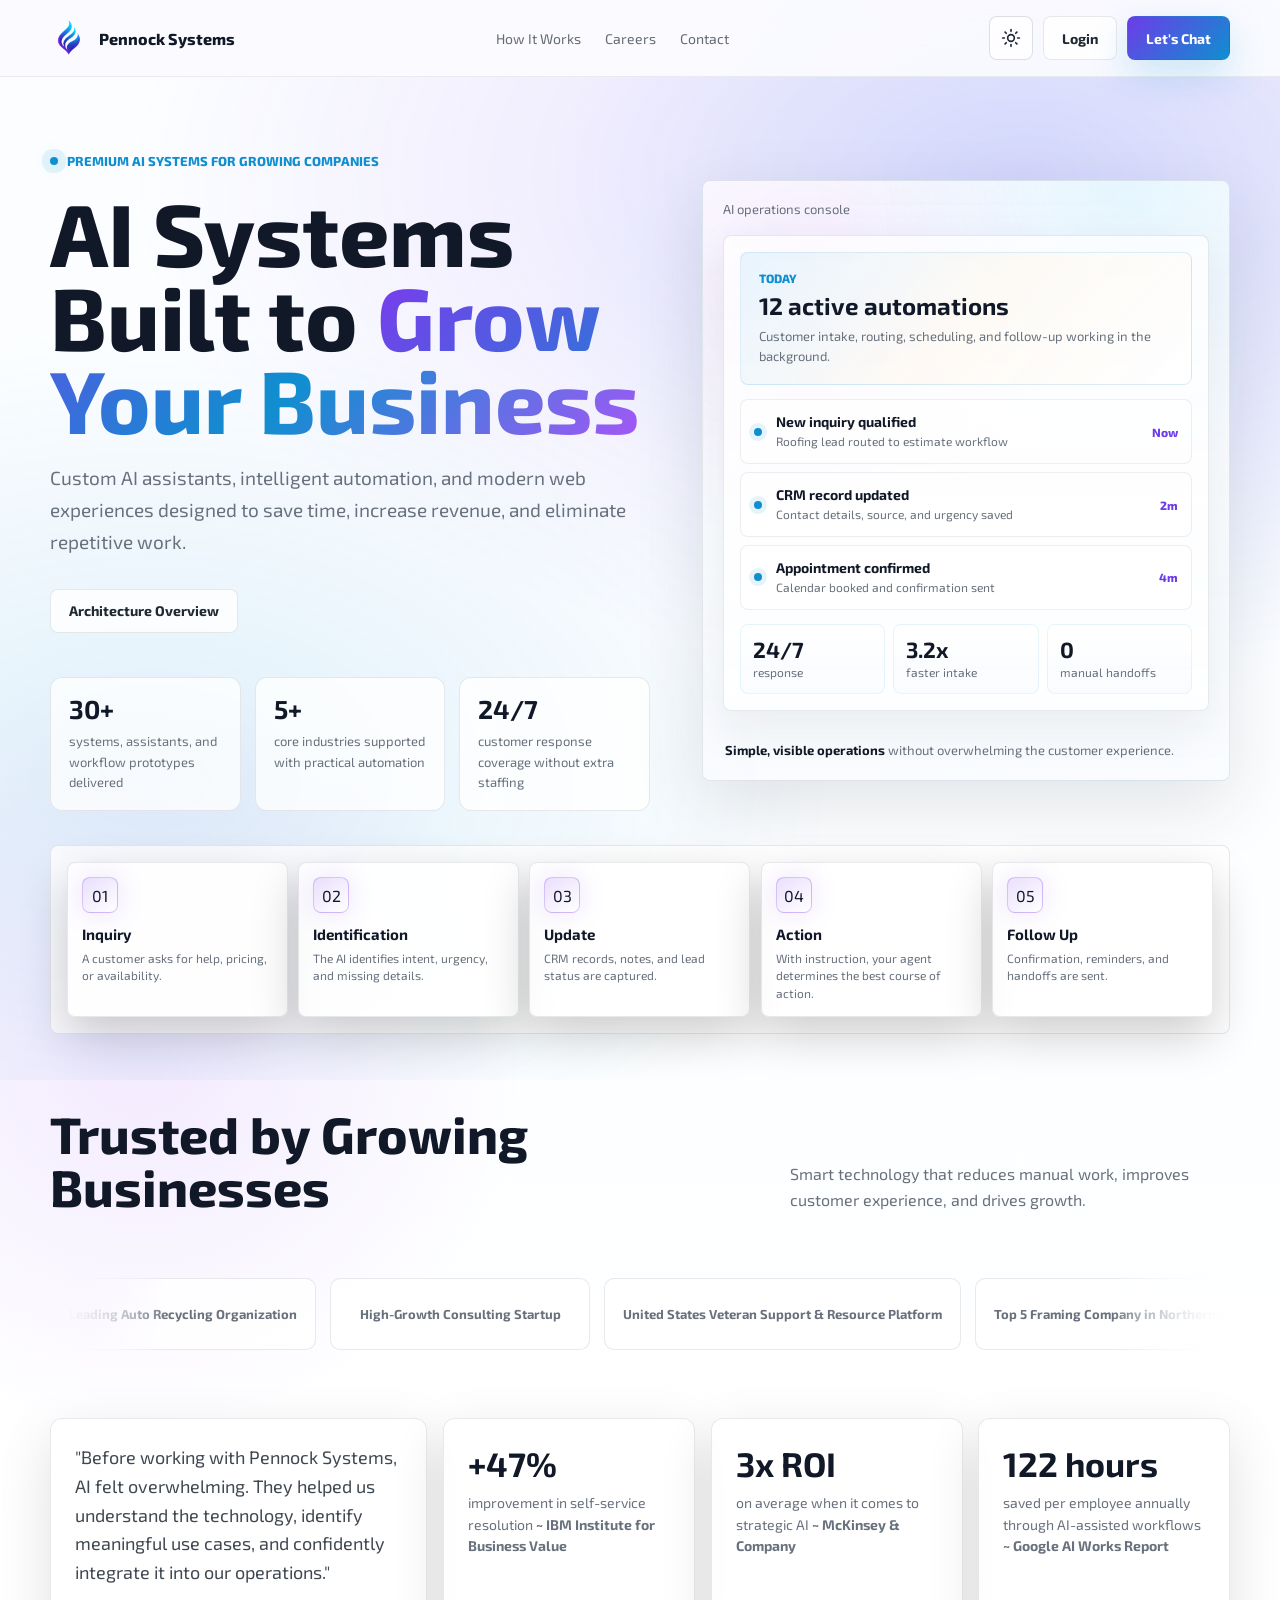
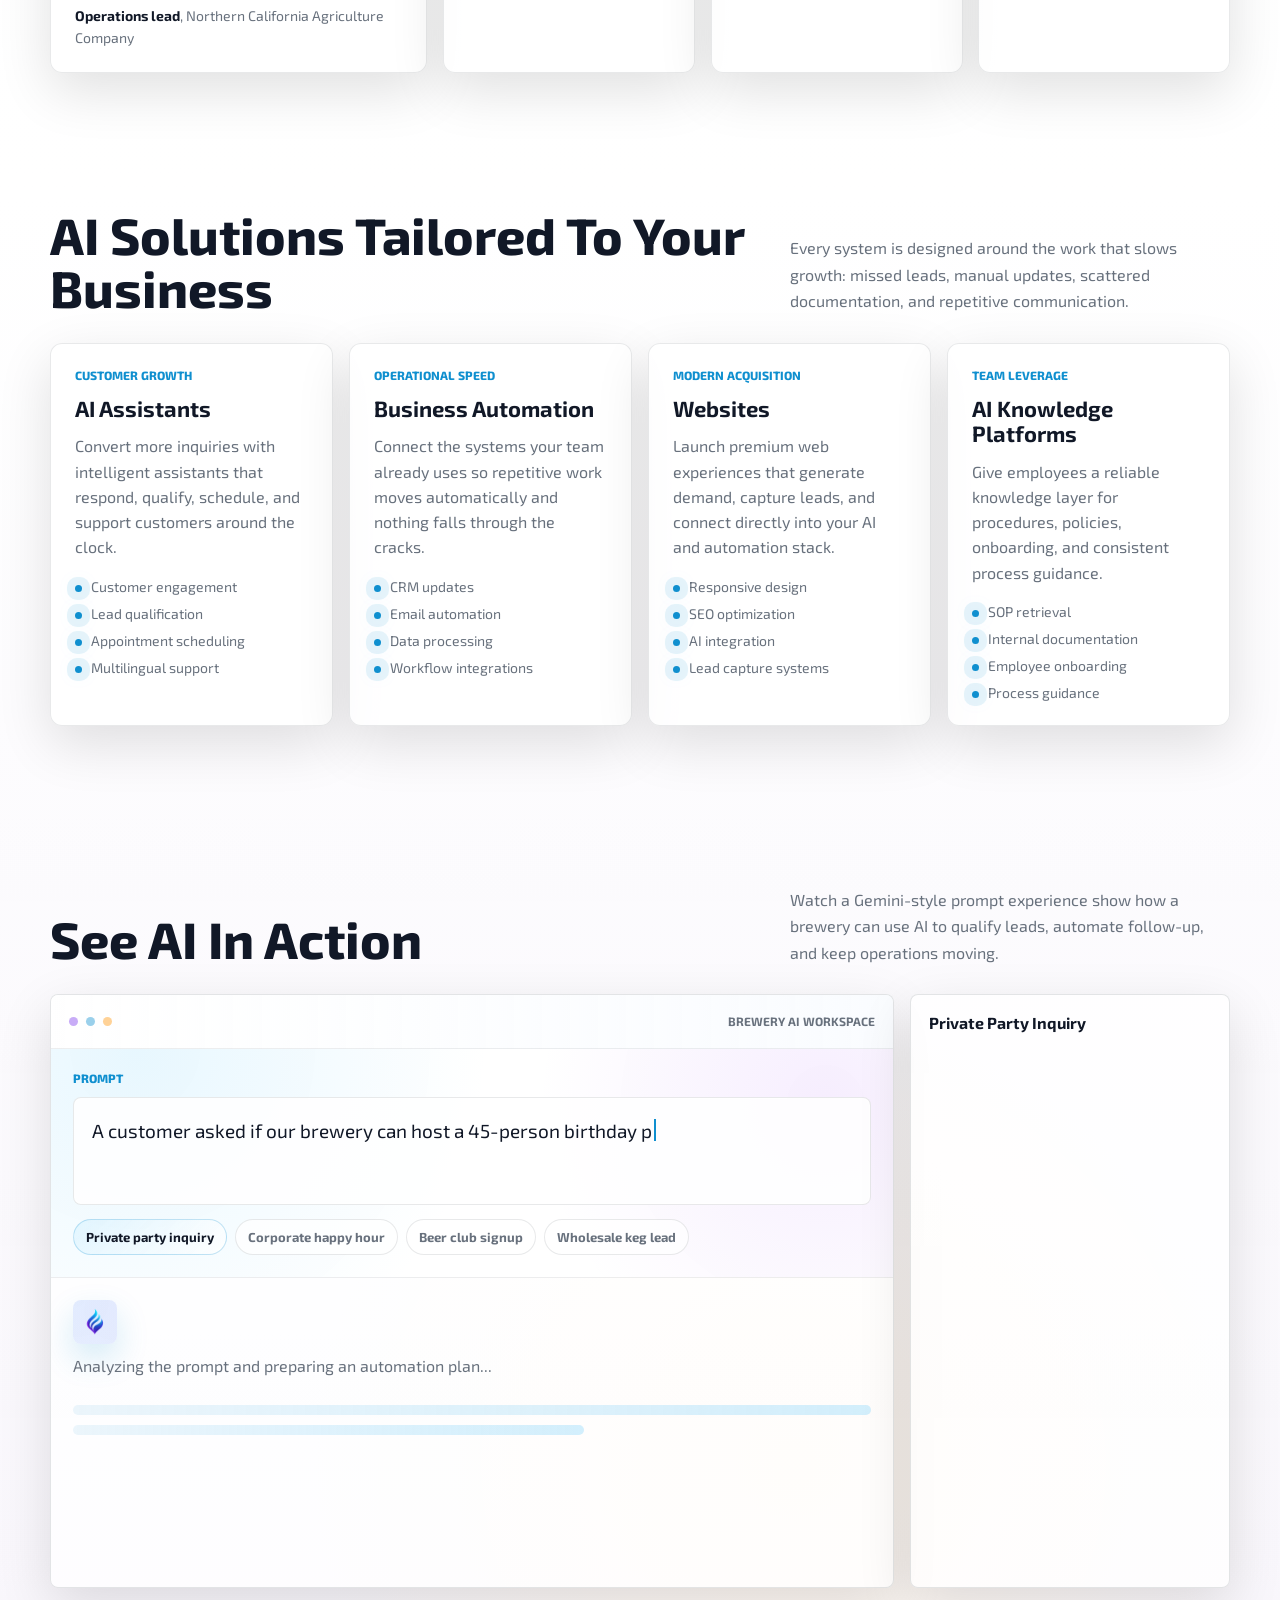
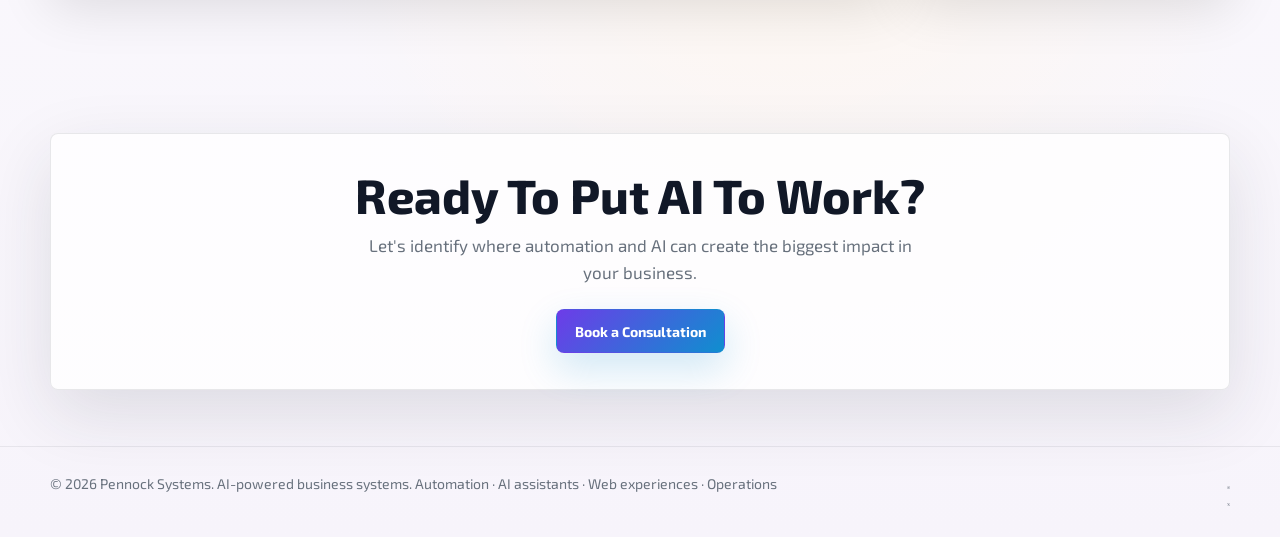
==== commit 3b0c033a: "Update index.html - Architecture Overview Link" ====
--- a/index.html
+++ b/index.html
@@ -79,7 +79,7 @@
           <h1>AI Systems Built to <span class="hero-accent">Grow Your Business</span></h1>
           <p>Custom AI assistants, intelligent automation, and modern web experiences designed to save time, increase revenue, and eliminate repetitive work.</p>
           <div class="hero-actions">
-            <a class="button secondary" href="solutions.html">Architecture Overview</a>
+            <a class="button secondary" href="/how">Architecture Overview</a>
           </div>
           <div class="hero-proof" aria-label="Business impact metrics">
             <div class="metric"><strong data-count="30" data-suffix="+">30+</strong><span>systems, assistants, and workflow prototypes delivered</span></div>
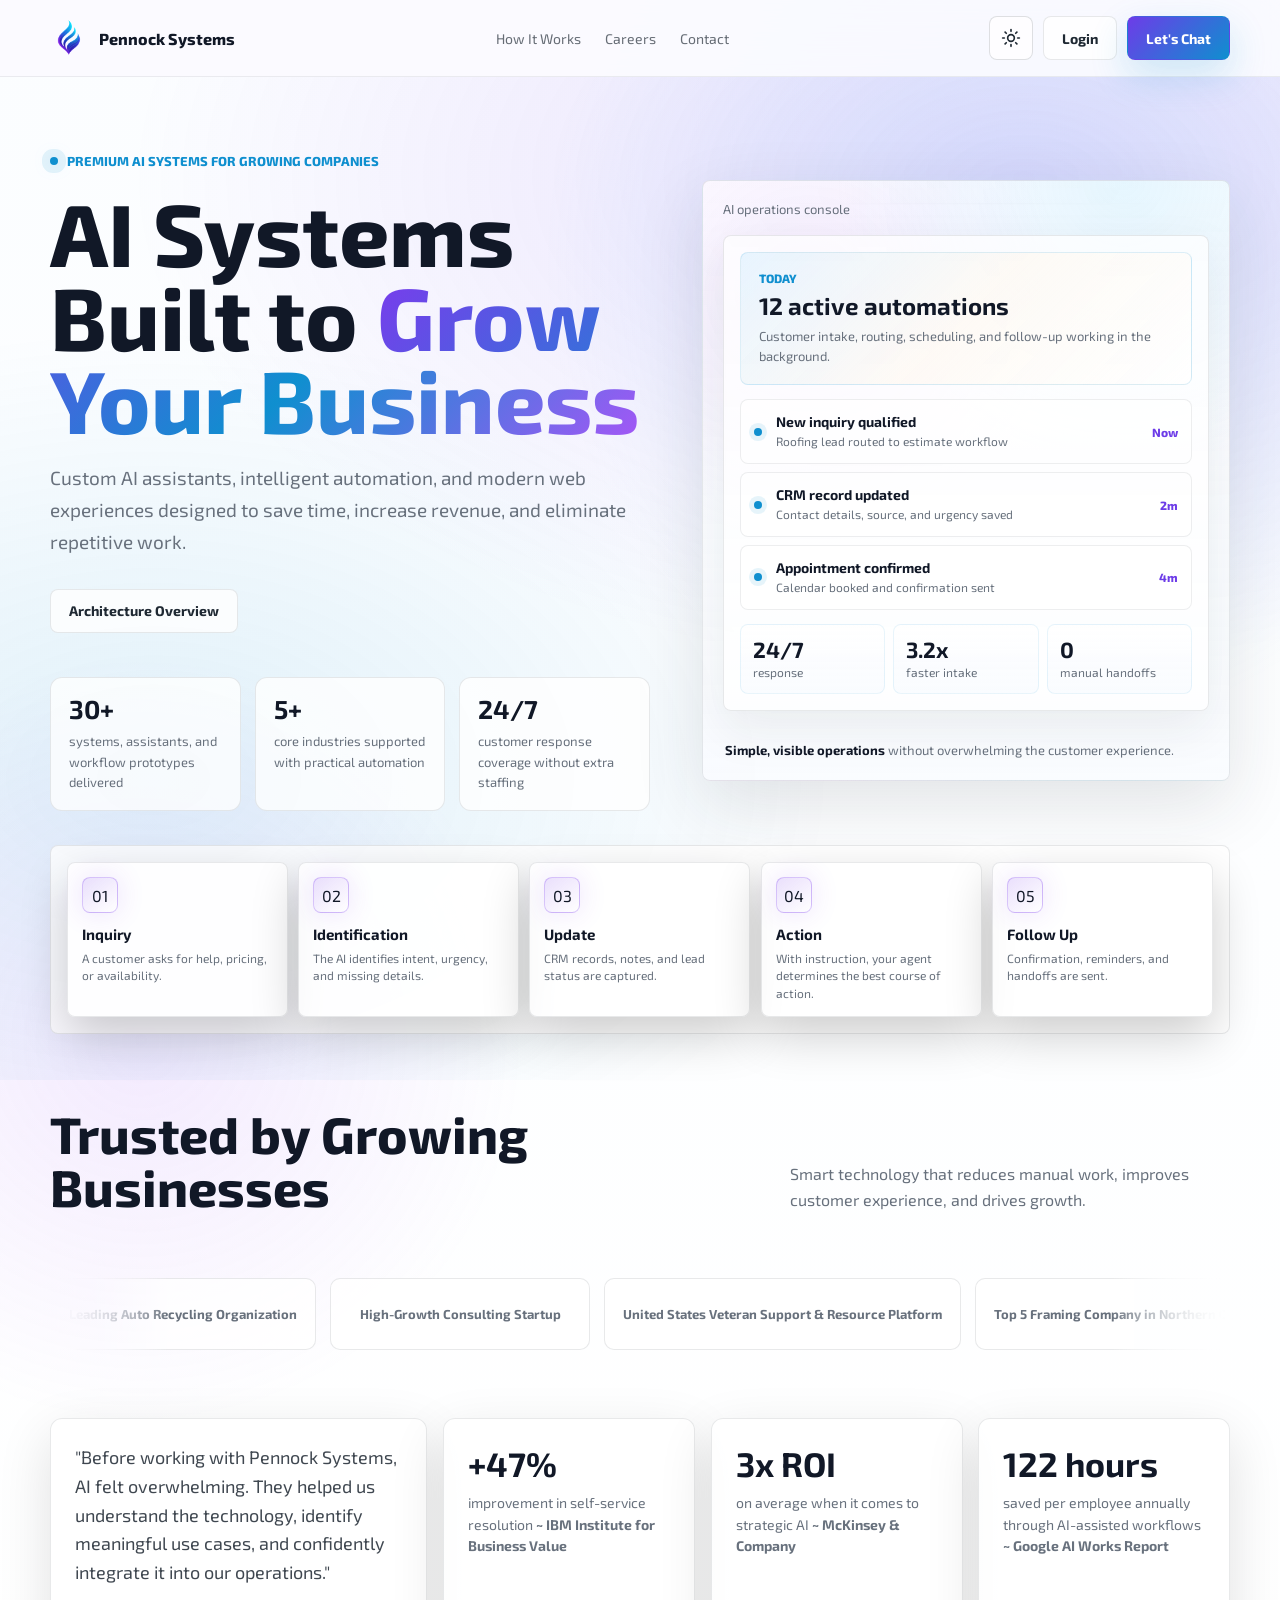
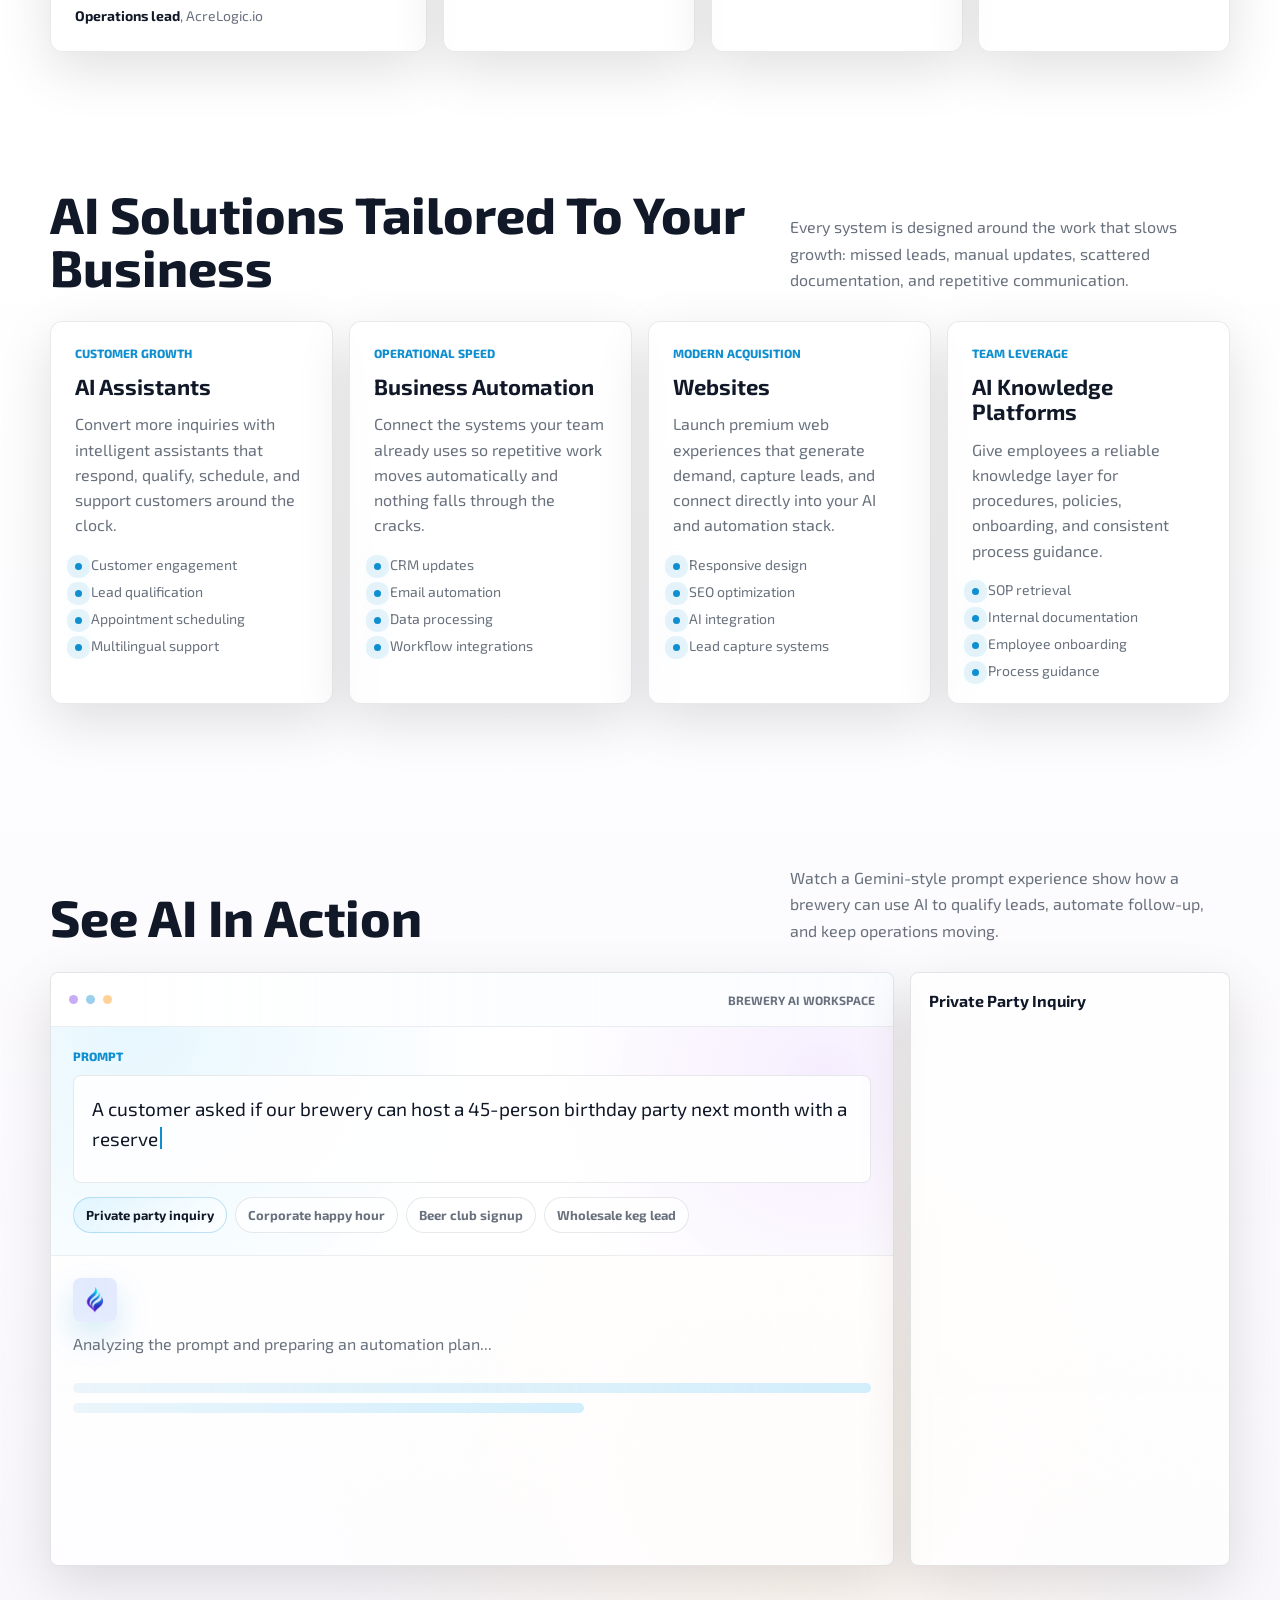
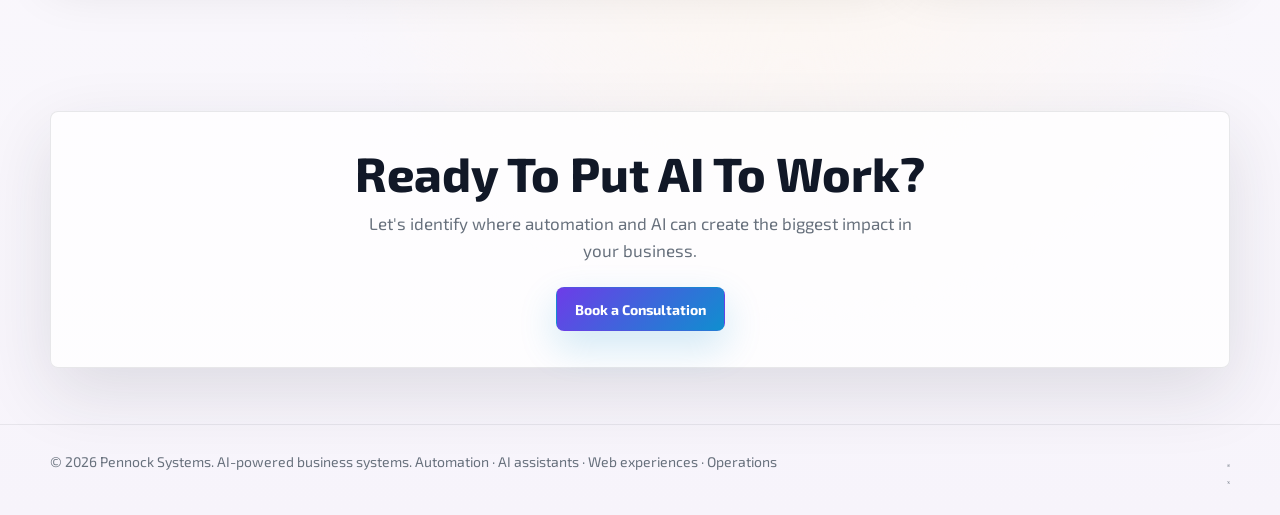
==== commit 4acbc215: "Update index.html Revised Testimony" ====
--- a/index.html
+++ b/index.html
@@ -202,7 +202,7 @@
         <div class="trust-grid">
           <div class="quote reveal stagger-1">
             <p>"Before working with Pennock Systems, AI felt overwhelming. They helped us understand the technology, identify meaningful use cases, and confidently integrate it into our operations."</p>
-            <span><strong>Operations lead</strong>, Northern California Agriculture Company</span>
+            <span><strong>Operations lead</strong>, AcreLogic.io</span>
           </div>
           <div class="info-card reveal stagger-2"><strong>+47%</strong><span>improvement in self-service resolution <b>~ IBM Institute for Business Value</b></span></div>
           <div class="info-card reveal stagger-3"><strong>3x ROI</strong><span>on average when it comes to strategic AI <b>~ McKinsey & Company</b></span></div>
--- a/night.css
+++ b/night.css
@@ -483,7 +483,7 @@
 }
 
 html[data-theme="night"] .field input {
-  color: black
+  color: white
 }
 
 html[data-theme="night"] .gemini-summary {
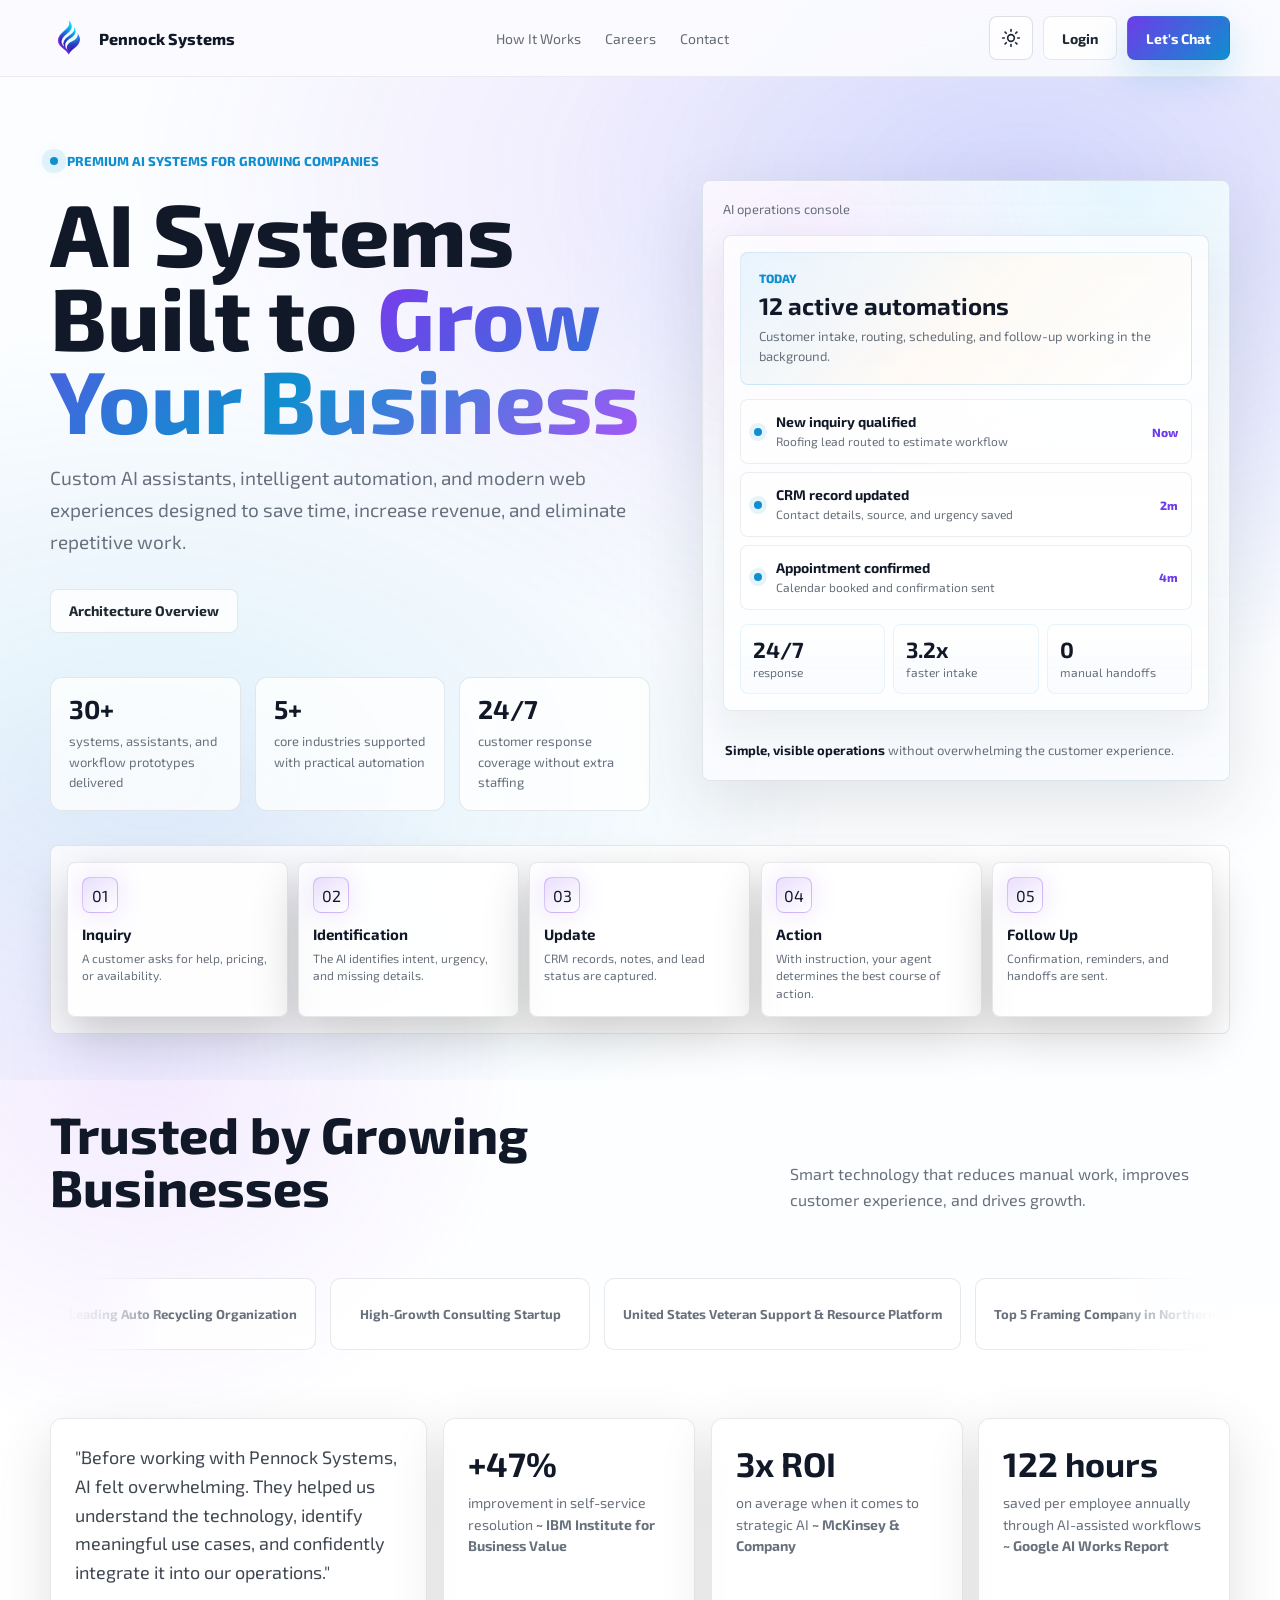
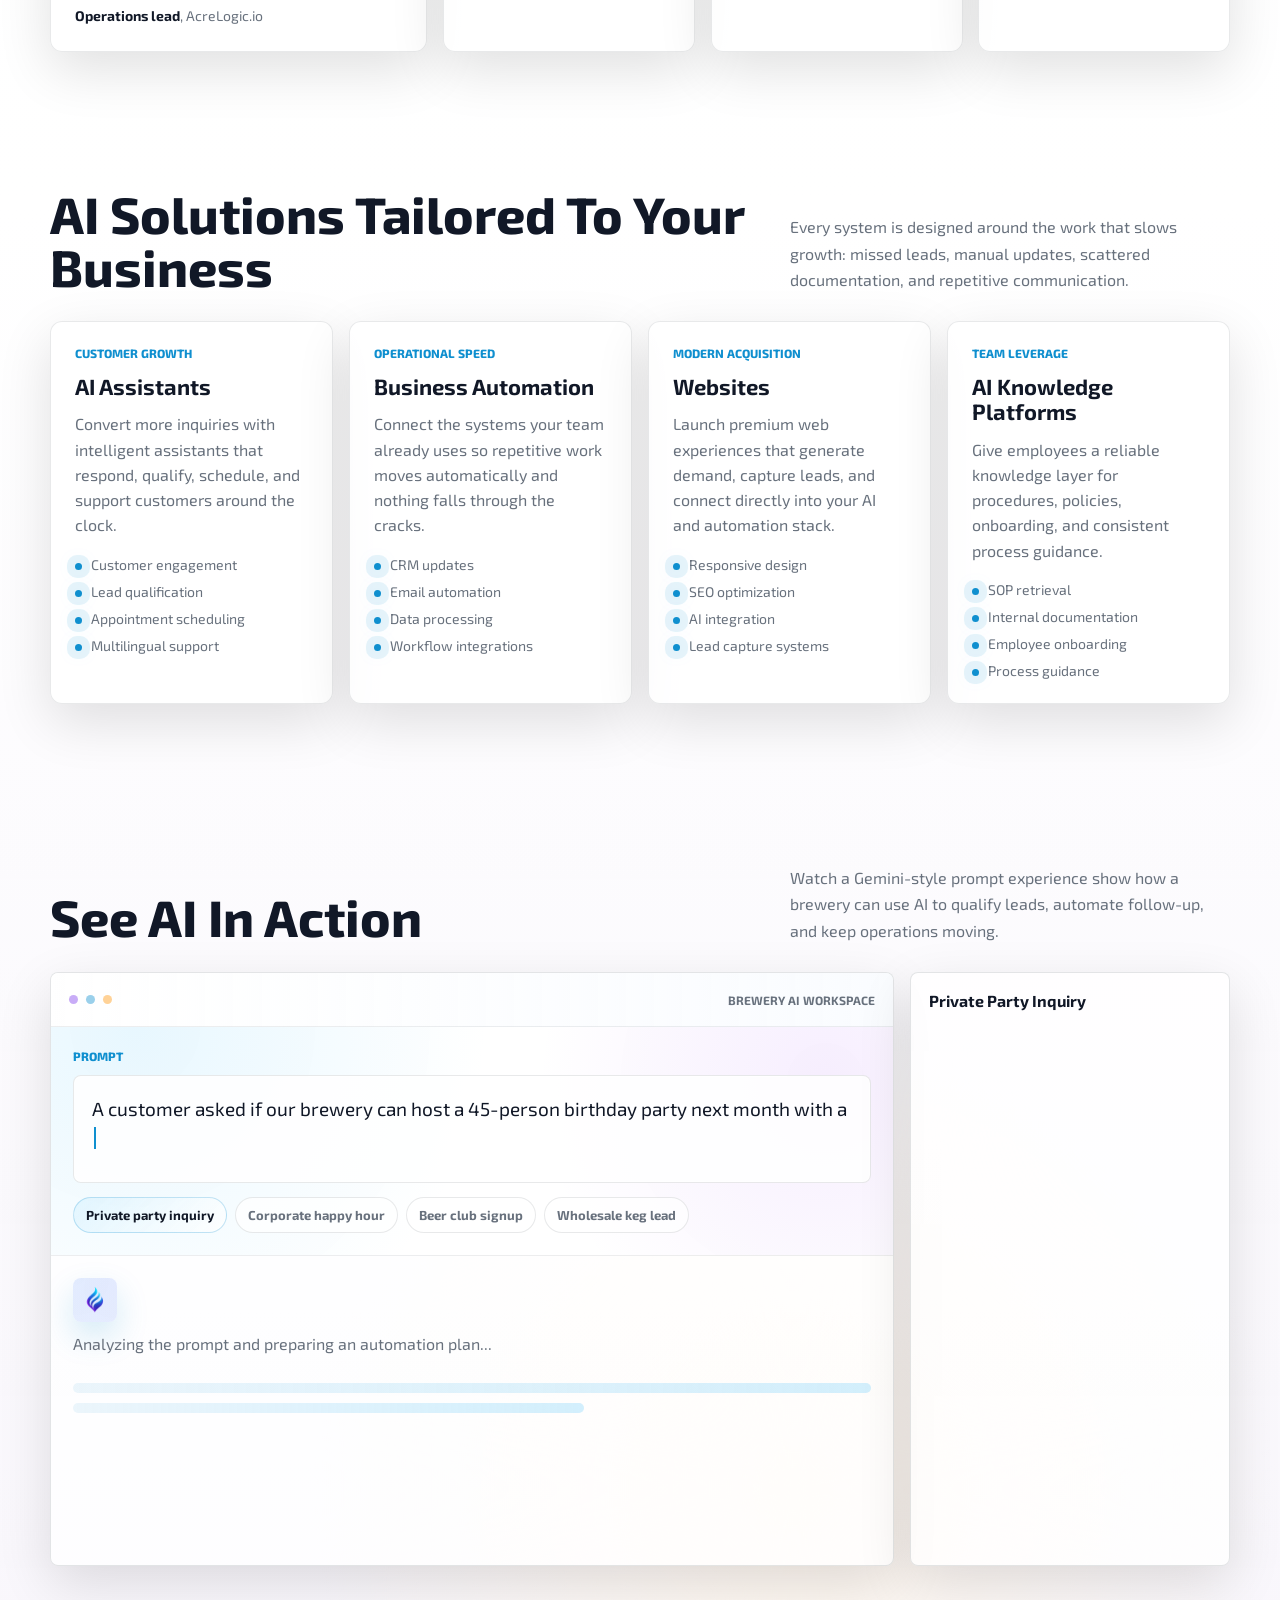
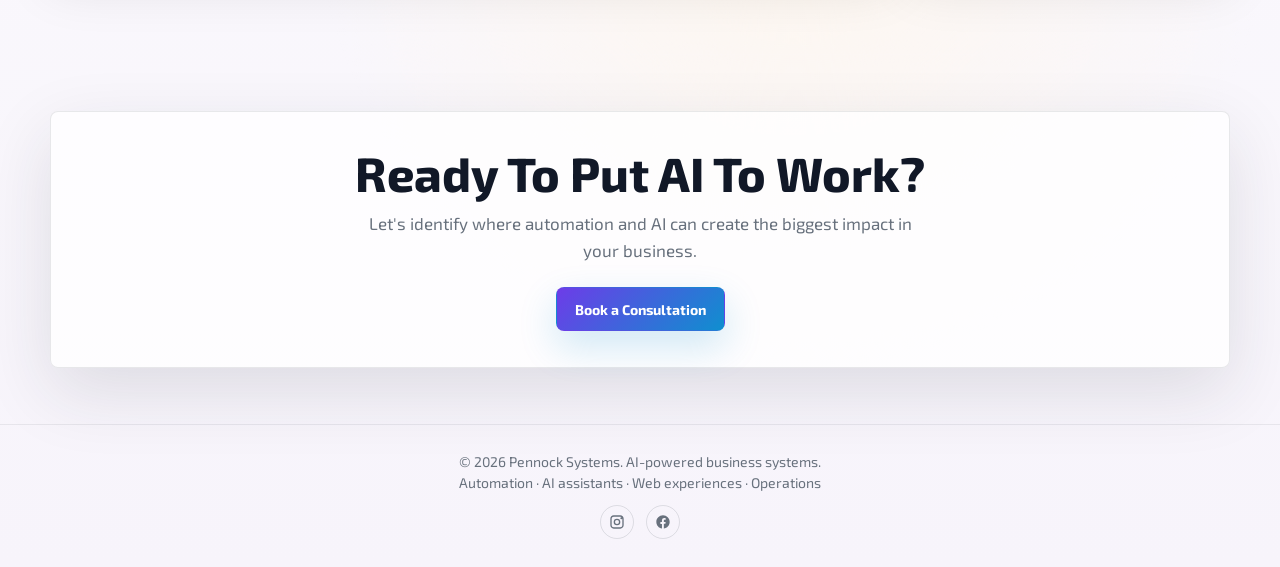
==== commit 609fa997: "Standardize and center site footers, swap X for Facebook Footers lacked any CSS for .footer-left/.fo" ====
--- a/index.html
+++ b/index.html
@@ -330,13 +330,13 @@
           <path d="M7 2C4.24 2 2 4.24 2 7v10c0 2.76 2.24 5 5 5h10c2.76 0 5-2.24 5-5V7c0-2.76-2.24-5-5-5H7zm0 2h10c1.66 0 3 1.34 3 3v10c0 1.66-1.34 3-3 3H7c-1.66 0-3-1.34-3-3V7c0-1.66 1.34-3 3-3zm11.5 1a1.5 1.5 0 100 3 1.5 1.5 0 000-3zM12 7a5 5 0 100 10 5 5 0 000-10zm0 2a3 3 0 110 6 3 3 0 010-6z"/>
         </svg>
       </a>
-      <!-- X -->
-      <a href="https://x.com/pennocksystems"
+      <!-- Facebook -->
+      <a href="https://www.facebook.com/profile.php?id=61592677343592"
          target="_blank"
          rel="noopener noreferrer"
-         aria-label="X">
+         aria-label="Facebook">
         <svg viewBox="0 0 24 24" fill="currentColor">
-          <path d="M18.9 2H22l-6.77 7.74L23 22h-6.2l-4.86-6.36L6.36 22H3.25l7.24-8.28L1 2h6.36l4.39 5.8L18.9 2zM17.8 20h1.72L6.43 4H4.58L17.8 20z"/>
+          <path d="M12 2C6.48 2 2 6.48 2 12c0 5 3.66 9.13 8.44 9.88v-6.99H8.08v-2.89h2.36V9.78c0-2.33 1.42-3.62 3.53-3.62.71 0 1.45.05 2.04.14v2.43h-1.4c-1.13 0-1.35.54-1.35 1.33v1.76h2.68l-.35 2.89h-2.33V21.9C18.34 21.13 22 17 22 12c0-5.52-4.48-10-10-10z"/>
         </svg>
       </a>
     </div>
--- a/index.css
+++ b/index.css
@@ -1853,9 +1853,46 @@
 
     .footer-inner {
       display: flex;
-      justify-content: space-between;
-      gap: 18px;
-      flex-wrap: wrap;
+      flex-direction: column;
+      align-items: center;
+      gap: 14px;
+      text-align: center;
+    }
+
+    .footer-left {
+      display: flex;
+      flex-direction: column;
+      align-items: center;
+      gap: 4px;
+    }
+
+    .footer-social {
+      display: flex;
+      align-items: center;
+      gap: 12px;
+    }
+
+    .footer-social a {
+      display: inline-flex;
+      align-items: center;
+      justify-content: center;
+      width: 34px;
+      height: 34px;
+      border-radius: 99px;
+      border: 1px solid var(--line);
+      color: var(--muted);
+      transition: color .2s ease, border-color .2s ease, transform .2s ease;
+    }
+
+    .footer-social a:hover {
+      color: var(--ink);
+      border-color: rgba(168,85,247,.4);
+      transform: translateY(-2px);
+    }
+
+    .footer-social svg {
+      width: 16px;
+      height: 16px;
     }
 
     @keyframes minimalPulse {
